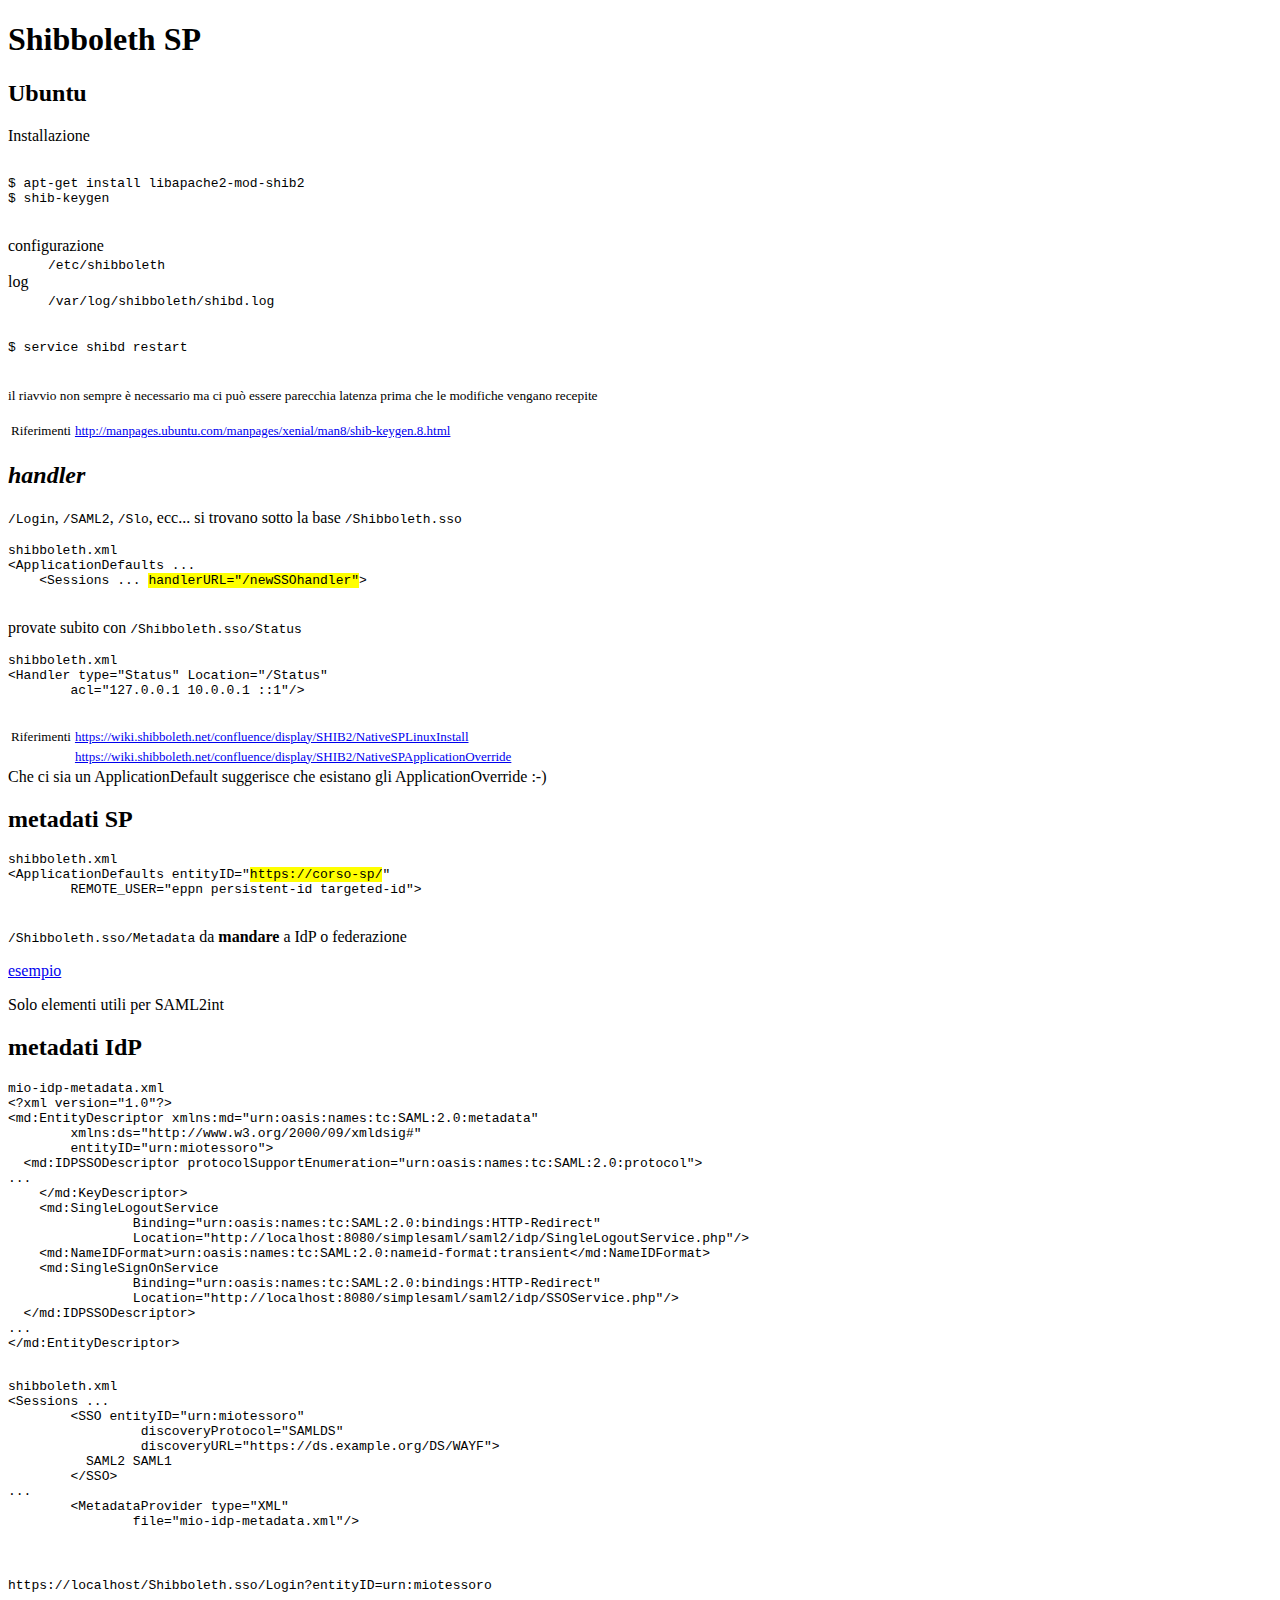
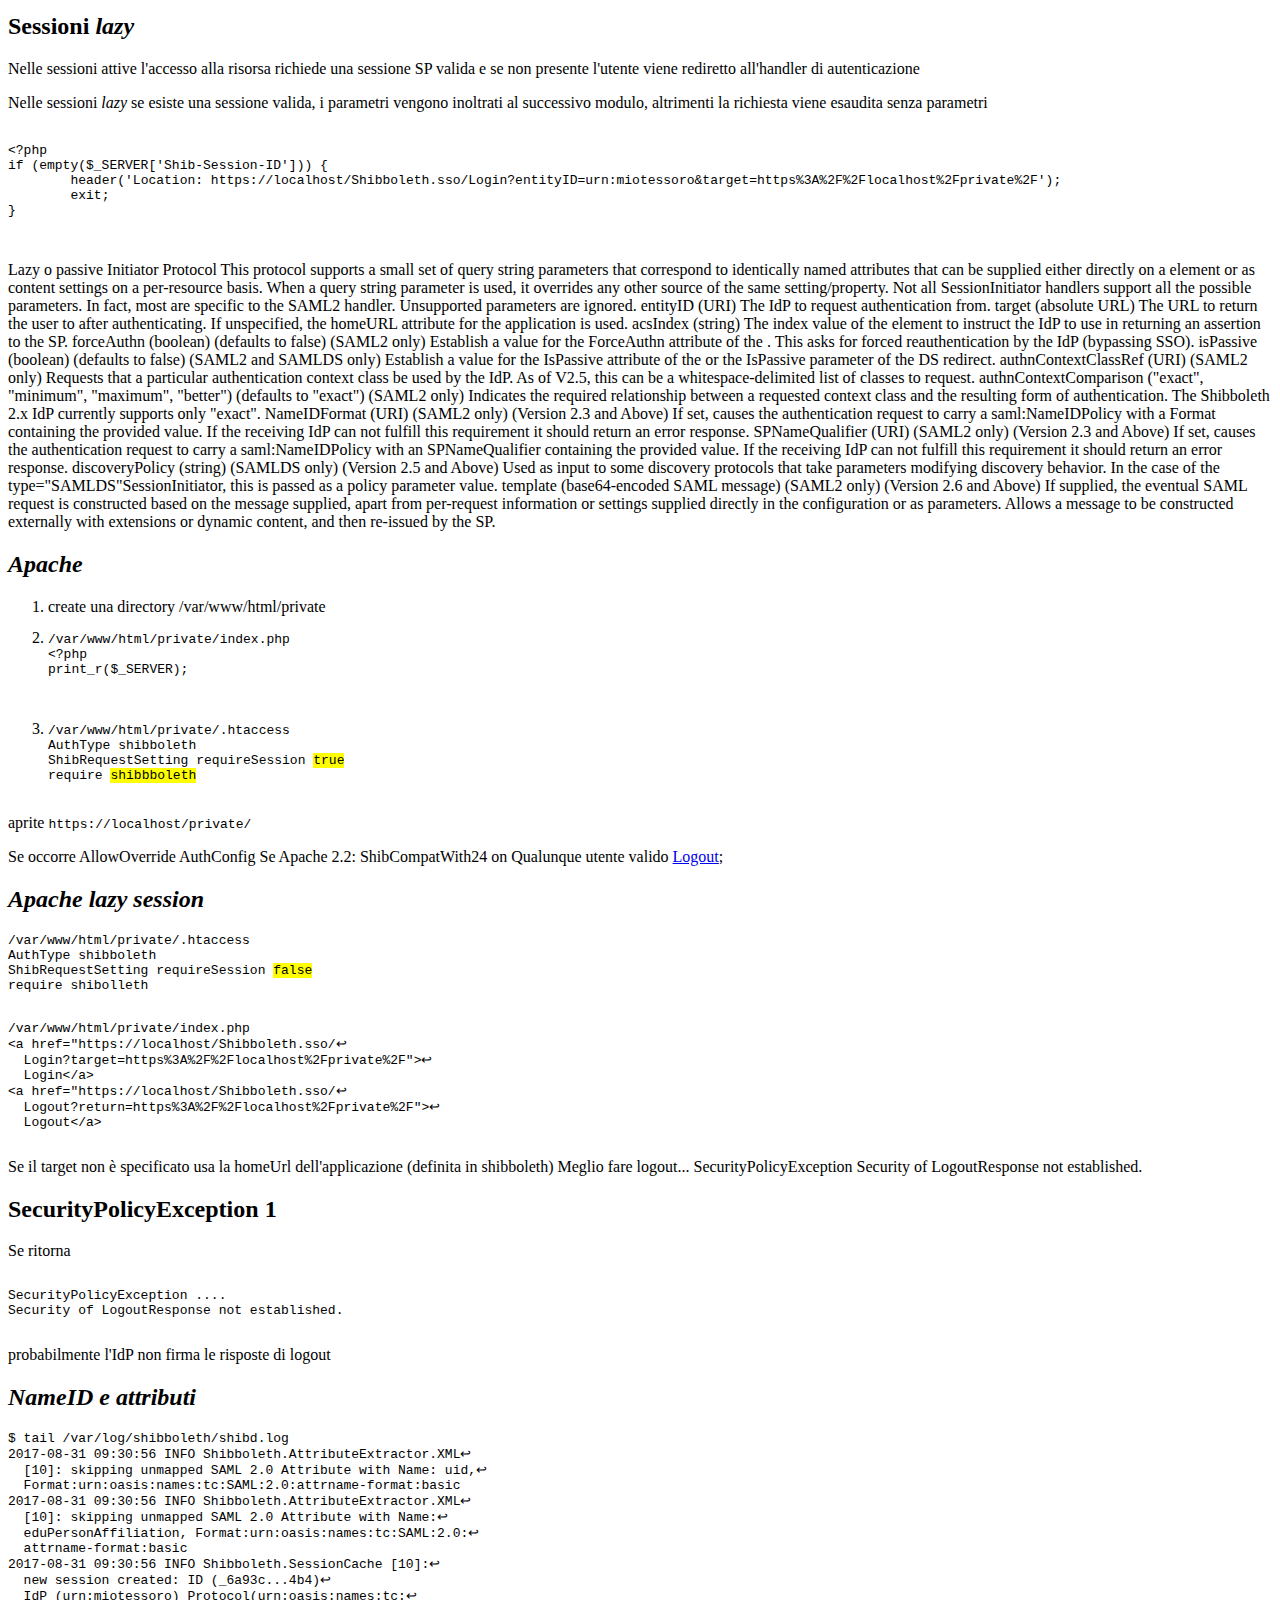
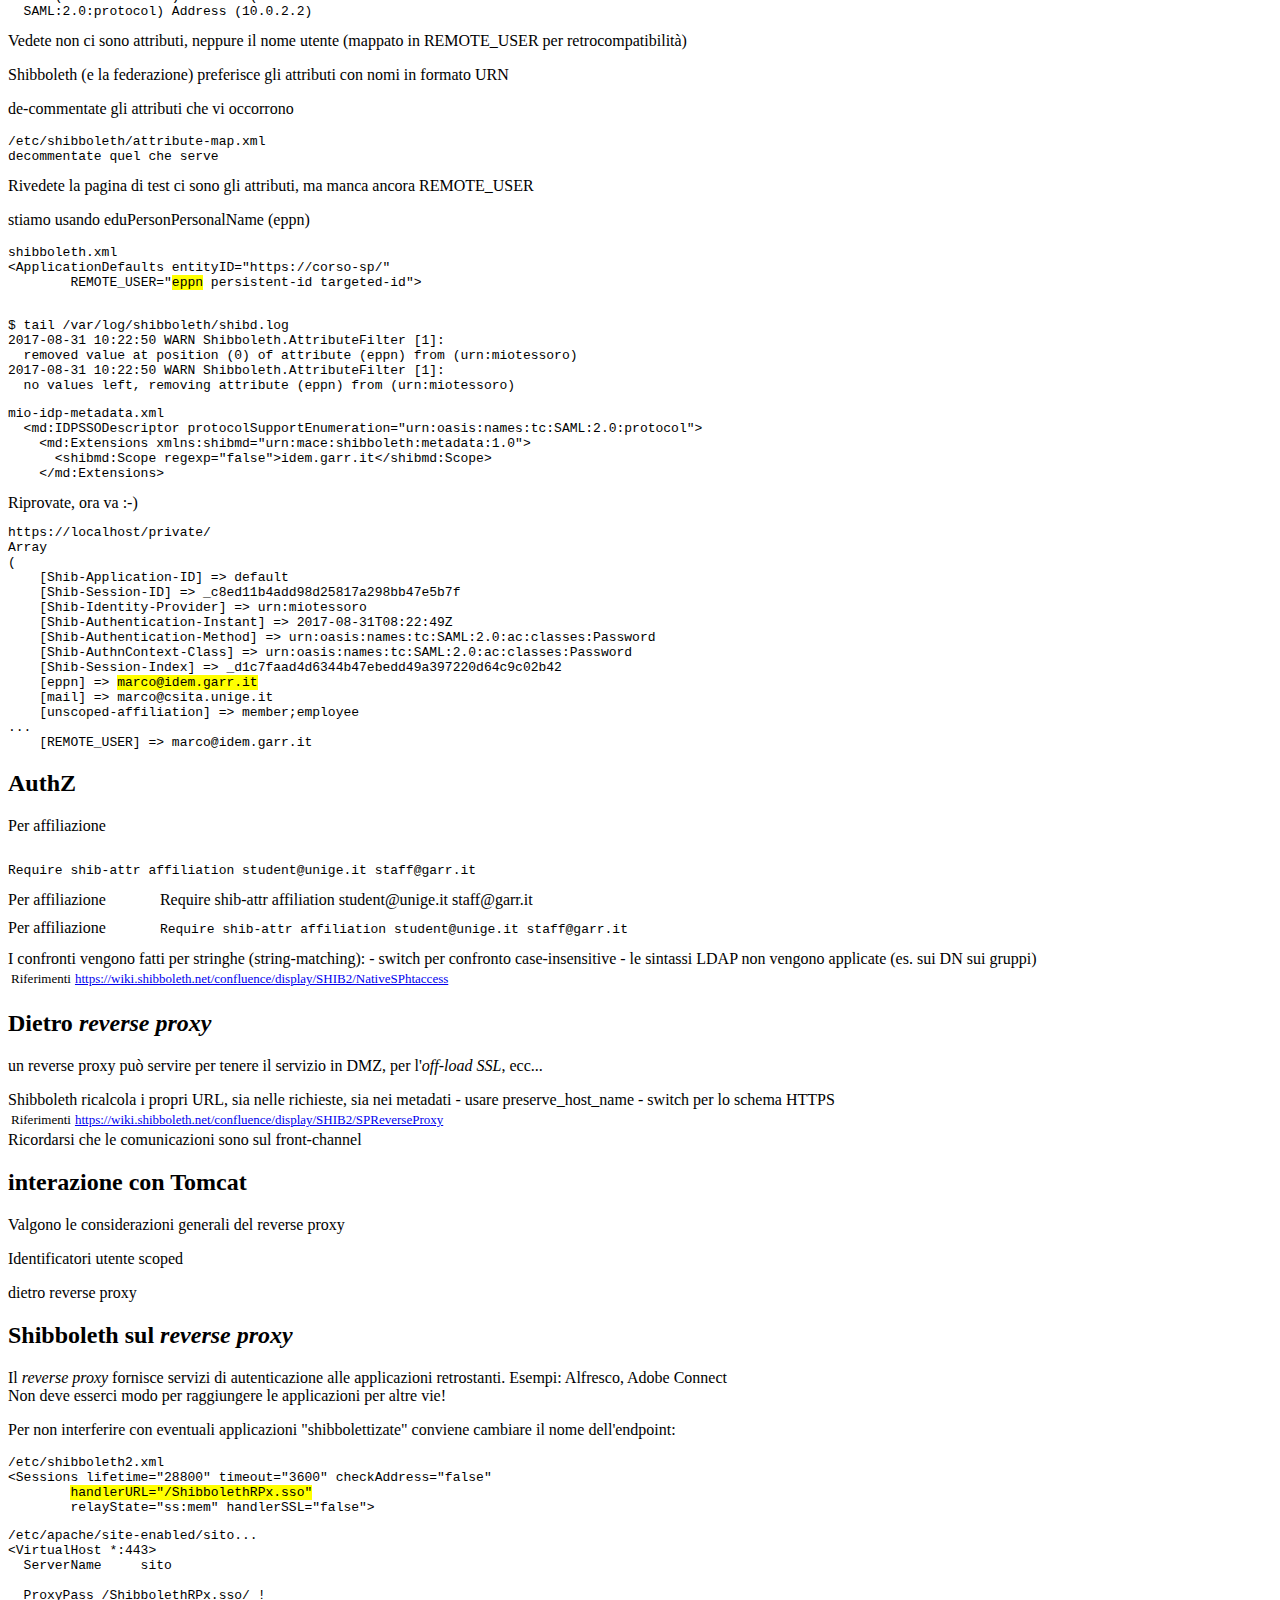
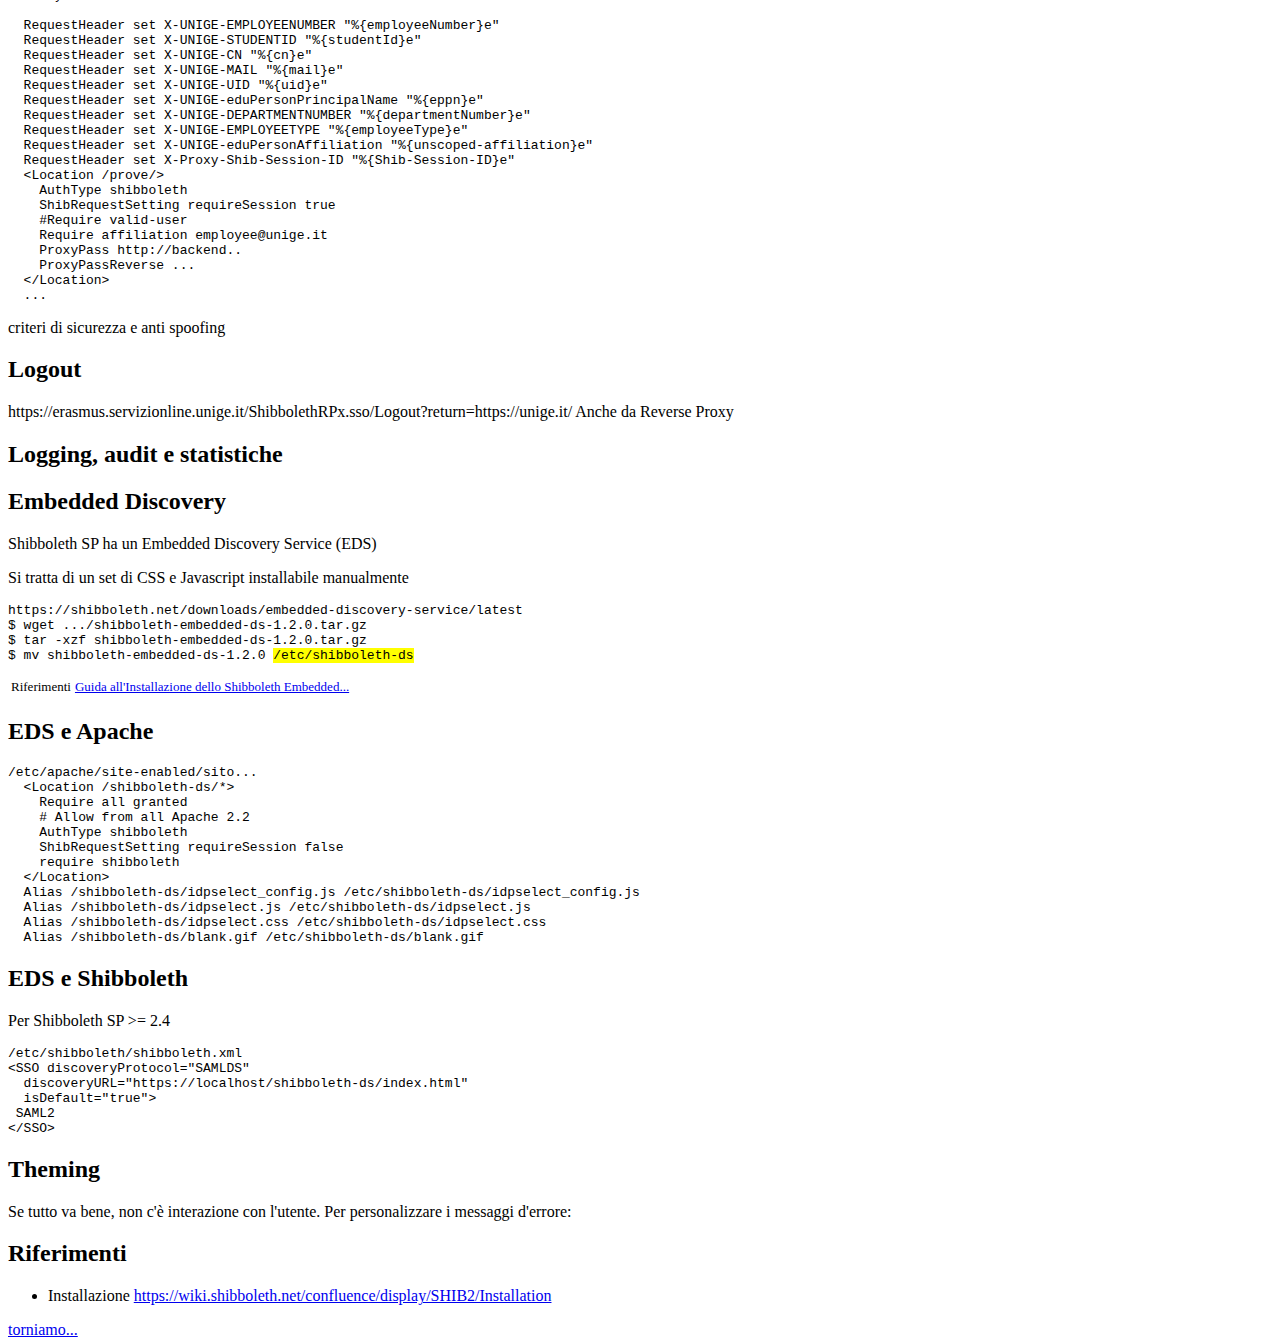
==== shibboleth.html @ a054f0f5 "EDS" ====
<!doctype html>
<html>
	<head>
		<meta charset="utf-8">
		<meta name="viewport" content="width=device-width, initial-scale=1.0, maximum-scale=1.0, user-scalable=no">

		<title>Corso SP 2017: Shibboleth SP</title>
		<meta name="author" value="Marco Ferrante, marco@csita.unige.it">

		<link rel="stylesheet" href="css/reveal.css">
		<link rel="stylesheet" href="css/theme/white.css">

		<!-- Theme used for syntax highlighting of code -->
		<link rel="stylesheet" href="lib/css/zenburn.css">

		<!-- Printing and PDF exports -->
		<script>
			var link = document.createElement( 'link' );
			link.rel = 'stylesheet';
			link.type = 'text/css';
			link.href = window.location.search.match( /print-pdf/gi ) ? 'css/print/pdf.css' : 'css/print/paper.css';
			document.getElementsByTagName( 'head' )[0].appendChild( link );
		</script>
		<style type="text/css">
		</style>
	</head>
	<body>

	<div class="reveal"><div class="slides">

	<section><h1>Shibboleth SP</h1>
	</section>
	
	<section><h2>Ubuntu</h2>
	<p>Installazione</p>
	<pre><code data-trim>
$ apt-get install libapache2-mod-shib2
$ shib-keygen
	</code></pre>
	
	<dl>
		<dt>configurazione</dt>
		<dd><code>/etc/shibboleth</code></dd>
		<dt>log</dt>
		<dd><code>/var/log/shibboleth/shibd.log</code></dd>
	</dl>

	<pre><code data-trim>
$ service shibd restart
	</code></pre>
	
	<p><small>il riavvio non sempre è necessario ma ci può essere parecchia latenza prima che le modifiche vengano recepite</small></p>
	
	<table class="biblio" style="font-size: small"><tr><td>Riferimenti</td><td><a href="http://manpages.ubuntu.com/manpages/xenial/man8/shib-keygen.8.html">http://manpages.ubuntu.com/manpages/xenial/man8/shib-keygen.8.html</a>
		</td></tr></table>		
		
	</section>
	
	<section><h2><i>handler</i></h2>
	<p><code>/Login</code>, <code>/SAML2</code>, <code>/Slo</code>, ecc... si trovano sotto la base <code>/Shibboleth.sso</code></p>
	<pre>shibboleth.xml<code data-trim data-noescape>
&lt;ApplicationDefaults ...
    &lt;Sessions ... <mark>handlerURL="/newSSOhandler"</mark>&gt;
	</code></pre>

	<p>provate subito con <code>/Shibboleth.sso/Status</code></p>
	<pre>shibboleth.xml<code data-trim data-noescape>
&lt;Handler type="Status" Location="/Status"
	acl="127.0.0.1 10.0.0.1 ::1"/&gt;
	</code></pre>

	<table class="biblio" style="font-size: small"><tr><td>Riferimenti</td><td><a href="https://wiki.shibboleth.net/confluence/display/SHIB2/NativeSPLinuxInstall">https://wiki.shibboleth.net/confluence/display/SHIB2/NativeSPLinuxInstall</a></td></tr>
		<tr><td></td><td><a href="https://wiki.shibboleth.net/confluence/display/SHIB2/NativeSPApplicationOverride">https://wiki.shibboleth.net/confluence/display/SHIB2/NativeSPApplicationOverride</a>
		</td></tr></table>
		
	<aside class="notes">
	Che ci sia un ApplicationDefault suggerisce che esistano gli ApplicationOverride :-)
	</aside>
	</section>
	
	<section id="config"><h2>metadati SP</h2>
	
	<pre>shibboleth.xml<code data-noescape>
&lt;ApplicationDefaults entityID="<mark>https://corso-sp/</mark>"
	REMOTE_USER="eppn persistent-id targeted-id"&gt;
	</code></pre>

	<p><code>/Shibboleth.sso/Metadata</code> da <strong>mandare</strong> a IdP o federazione</p>
	<p><a href="metadata-shib.xml" target="_blank">esempio</a></p>
	<aside class="notes">
	Solo elementi utili per SAML2int
	</aside>	
	</section>
	
	<section><h2>metadati IdP</h2>
	
	<pre>mio-idp-metadata.xml<code data-trim>
&lt;?xml version="1.0"?&gt;
&lt;md:EntityDescriptor xmlns:md="urn:oasis:names:tc:SAML:2.0:metadata"
	xmlns:ds="http://www.w3.org/2000/09/xmldsig#"
	entityID="urn:miotessoro"&gt;
  &lt;md:IDPSSODescriptor protocolSupportEnumeration="urn:oasis:names:tc:SAML:2.0:protocol"&gt;
...
    &lt;/md:KeyDescriptor&gt;
    &lt;md:SingleLogoutService
		Binding="urn:oasis:names:tc:SAML:2.0:bindings:HTTP-Redirect"
		Location="http://localhost:8080/simplesaml/saml2/idp/SingleLogoutService.php"/&gt;
    &lt;md:NameIDFormat&gt;urn:oasis:names:tc:SAML:2.0:nameid-format:transient&lt;/md:NameIDFormat&gt;
    &lt;md:SingleSignOnService
		Binding="urn:oasis:names:tc:SAML:2.0:bindings:HTTP-Redirect"
		Location="http://localhost:8080/simplesaml/saml2/idp/SSOService.php"/&gt;
  &lt;/md:IDPSSODescriptor&gt;
...
&lt;/md:EntityDescriptor&gt;
	</code></pre>
	</section>
	
	<section>	
	<pre>shibboleth.xml<code data-trim>
&lt;Sessions ...
	&lt;SSO entityID="urn:miotessoro"
		 discoveryProtocol="SAMLDS"
		 discoveryURL="https://ds.example.org/DS/WAYF"&gt;
	  SAML2 SAML1
	&lt;/SSO&gt;
...
	&lt;MetadataProvider type="XML"
		file="mio-idp-metadata.xml"/&gt;

	</code></pre>

	<p><code>https://localhost/Shibboleth.sso/Login?entityID=urn:miotessoro</code></p>
	</section>
	
	<section><h2>Sessioni <i>lazy</i></h2>
	<p>Nelle sessioni attive l'accesso alla risorsa richiede una sessione SP
		valida e se non presente l'utente viene rediretto all'handler di autenticazione</p>
	<p>Nelle sessioni <i>lazy</i> se esiste una sessione valida, i parametri vengono
		inoltrati al successivo modulo, altrimenti la richiesta viene
		esaudita senza parametri</p>
	<pre><code data-trim>
&lt;?php
if (empty($_SERVER['Shib-Session-ID'])) {
	header('Location: https://localhost/Shibboleth.sso/Login?entityID=urn:miotessoro&target=https%3A%2F%2Flocalhost%2Fprivate%2F');
	exit;
}

		</code></pre>

	<aside class="notes">
	Lazy o passive

Initiator Protocol
This protocol supports a small set of query string parameters that correspond to identically named attributes that can be supplied either directly on a <SessionInitiator> element or as content settings on a per-resource basis.
When a query string parameter is used, it overrides any other source of the same setting/property.
Not all SessionInitiator handlers support all the possible parameters. In fact, most are specific to the SAML2 handler. Unsupported parameters are ignored.
entityID (URI)
The IdP to request authentication from.
target (absolute URL)
The URL to return the user to after authenticating. If unspecified, the homeURL attribute for the application is used.
acsIndex (string)
The index value of the <md:AssertionConsumerService> element to instruct the IdP to use in returning an assertion to the SP.
forceAuthn (boolean) (defaults to false) (SAML2 only)
Establish a value for the ForceAuthn attribute of the <samlp:AuthnRequest>. This asks for forced reauthentication by the IdP (bypassing SSO).
isPassive (boolean) (defaults to false) (SAML2 and SAMLDS only)
Establish a value for the IsPassive attribute of the <samlp:AuthnRequest> or the IsPassive parameter of the DS redirect.
authnContextClassRef (URI) (SAML2 only)
Requests that a particular authentication context class be used by the IdP. As of V2.5, this can be a whitespace-delimited list of classes to request.
authnContextComparison ("exact", "minimum", "maximum", "better") (defaults to "exact") (SAML2 only)
Indicates the required relationship between a requested context class and the resulting form of authentication. The Shibboleth 2.x IdP currently supports only "exact".
NameIDFormat (URI) (SAML2 only) (Version 2.3 and Above)
If set, causes the authentication request to carry a saml:NameIDPolicy with a Format containing the provided value. If the receiving IdP can not fulfill this requirement it should return an error response.
SPNameQualifier (URI) (SAML2 only) (Version 2.3 and Above)
If set, causes the authentication request to carry a saml:NameIDPolicy with an SPNameQualifier containing the provided value. If the receiving IdP can not fulfill this requirement it should return an error response.
discoveryPolicy (string) (SAMLDS only) (Version 2.5 and Above)
Used as input to some discovery protocols that take parameters modifying discovery behavior. In the case of the type="SAMLDS"SessionInitiator, this is passed as a policy parameter value.
template (base64-encoded SAML <AuthnRequest> message) (SAML2 only) (Version 2.6 and Above)
If supplied, the eventual SAML request is constructed based on the message supplied, apart from per-request information or settings supplied directly in the configuration or as parameters. Allows a message to be constructed externally with extensions or dynamic content, and then re-issued by the SP.
	</aside>
	</section>	
	
	
	<section><h2><i>Apache</i></h2>
	<ol>
		<li>create una directory /var/www/html/private</li>
		<li><pre>/var/www/html/private/index.php<code data-trim>
&lt;?php
print_r($_SERVER);

		</code></pre></li>
		<li><pre>/var/www/html/private/.htaccess<code data-trim data-noescape>
AuthType shibboleth
ShibRequestSetting requireSession <mark>true</mark>
require <mark>shibbboleth</mark>
		</code></pre></li>
	</ol>
	
	<p>aprite <code>https://localhost/private/</code></p>
	
	<aside class="notes">
	Se occorre
	<Directory /var/www/html>
			AllowOverride AuthConfig
	</Directory>
	Se Apache 2.2:
	ShibCompatWith24 on
	Qualunque utente valido
	
	<a href="https://localhost/Shibboleth.sso/Logout?return=https%3A%2F%2Flocalhost%2Fprivate%2Flanding.php">Logout</a>;
	
	</aside>
	</section>	

		<section><h2><i>Apache lazy session</i></h2>

		<pre>/var/www/html/private/.htaccess<code data-trim data-noescape>
AuthType shibboleth
ShibRequestSetting requireSession <mark>false</mark>
require shibolleth
		</code></pre>
		
		<pre>/var/www/html/private/index.php<code data-noescape>
&lt;a href="https://localhost/Shibboleth.sso/&#8617;
  Login?target=https%3A%2F%2Flocalhost%2Fprivate%2F"&gt;&#8617;
  Login&lt;/a&gt;
&lt;a href="https://localhost/Shibboleth.sso/&#8617;
  Logout?return=https%3A%2F%2Flocalhost%2Fprivate%2F"&gt;&#8617;
  Logout&lt;/a&gt;
		</code></pre>
	
	<aside class="notes">
	Se il target non è specificato usa la homeUrl dell'applicazione (definita in shibboleth)
	Meglio fare logout...
	
	SecurityPolicyException Security of LogoutResponse not established.
	
	</aside>
	</section>	

	<section><h2>SecurityPolicyException 1</h2>
	Se ritorna
	
<pre><code data-trim>
SecurityPolicyException ....
Security of LogoutResponse not established.
		</code></pre>
	probabilmente l'IdP non firma le risposte di logout
	</section>	

	<section><h2><i>NameID e attributi</i></h2>
<pre>$ tail /var/log/shibboleth/shibd.log<code data-trim>
2017-08-31 09:30:56 INFO Shibboleth.AttributeExtractor.XML&#8617;
  [10]: skipping unmapped SAML 2.0 Attribute with Name: uid,&#8617;
  Format:urn:oasis:names:tc:SAML:2.0:attrname-format:basic
2017-08-31 09:30:56 INFO Shibboleth.AttributeExtractor.XML&#8617;
  [10]: skipping unmapped SAML 2.0 Attribute with Name:&#8617;
  eduPersonAffiliation, Format:urn:oasis:names:tc:SAML:2.0:&#8617;
  attrname-format:basic
2017-08-31 09:30:56 INFO Shibboleth.SessionCache [10]:&#8617;
  new session created: ID (_6a93c...4b4)&#8617;
  IdP (urn:miotessoro) Protocol(urn:oasis:names:tc:&#8617;
  SAML:2.0:protocol) Address (10.0.2.2)
</code></pre>
	
	<aside class="notes">
	Vedete non ci sono attributi, neppure il nome utente (mappato in REMOTE_USER per retrocompatibilità)
	</aside>
	</section>	

	<section>
<p>Shibboleth (e la federazione) preferisce gli attributi con nomi in formato URN</p>

<p>de-commentate gli attributi che vi occorrono</p>
<pre>/etc/shibboleth/attribute-map.xml<code data-trim>
decommentate quel che serve
</code></pre>
	
	<aside class="notes">
	Rivedete la pagina di test ci sono gli attributi, ma manca ancora REMOTE_USER
	</aside>
	</section>	

	<section>
	<p>stiamo usando eduPersonPersonalName (eppn)</p>

	<pre>shibboleth.xml<code data-trim data-noescape>
&lt;ApplicationDefaults entityID="https://corso-sp/"
	REMOTE_USER="<mark>eppn</mark> persistent-id targeted-id"&gt;
	</code></pre>
	
<pre>$ tail /var/log/shibboleth/shibd.log<code data-trim>
2017-08-31 10:22:50 WARN Shibboleth.AttributeFilter [1]:
  removed value at position (0) of attribute (eppn) from (urn:miotessoro)
2017-08-31 10:22:50 WARN Shibboleth.AttributeFilter [1]:
  no values left, removing attribute (eppn) from (urn:miotessoro)
</code></pre>

<pre>mio-idp-metadata.xml<code data-trim>
  &lt;md:IDPSSODescriptor protocolSupportEnumeration="urn:oasis:names:tc:SAML:2.0:protocol"&gt;
    &lt;md:Extensions xmlns:shibmd="urn:mace:shibboleth:metadata:1.0"&gt;
      &lt;shibmd:Scope regexp="false"&gt;idem.garr.it&lt;/shibmd:Scope&gt;
    &lt;/md:Extensions&gt;
</code></pre>
	
	<aside class="notes">
	Riprovate, ora va :-)
	</aside>
	</section>	

		<section>
<pre>https://localhost/private/<code data-trim data-noescape>
Array
(
    [Shib-Application-ID] => default
    [Shib-Session-ID] => _c8ed11b4add98d25817a298bb47e5b7f
    [Shib-Identity-Provider] => urn:miotessoro
    [Shib-Authentication-Instant] => 2017-08-31T08:22:49Z
    [Shib-Authentication-Method] => urn:oasis:names:tc:SAML:2.0:ac:classes:Password
    [Shib-AuthnContext-Class] => urn:oasis:names:tc:SAML:2.0:ac:classes:Password
    [Shib-Session-Index] => _d1c7faad4d6344b47ebedd49a397220d64c9c02b42
    [eppn] => <mark>marco@idem.garr.it</mark>
    [mail] => marco@csita.unige.it
    [unscoped-affiliation] => member;employee
...
    [REMOTE_USER] => marco@idem.garr.it
</code></pre>
	</section>	
	
	<section><h2>AuthZ</i></h2>
Per affiliazione
<pre><code data-trim data-noescape>
Require shib-attr affiliation student@unige.it staff@garr.it
</code></pre>		

<div>
<div style="display: inline-block; margin-right: 50px;">
Per affiliazione
    </div>
	<div style="display: inline-block;">Require shib-attr affiliation student@unige.it staff@garr.it
</div>
</div>

<div>
<div style="display: inline-block; margin-right: 50px;">
Per affiliazione
    </div>
	<div style="display: inline-block;"><pre><code data-trim data-noescape>Require shib-attr affiliation student@unige.it staff@garr.it
</code></pre></div>
</div>

I confronti vengono fatti per stringhe (string-matching):
- switch per confronto case-insensitive
- le sintassi LDAP non vengono applicate (es. sui DN sui gruppi)

	<table class="biblio" style="font-size: small"><tr><td>Riferimenti</td><td><a href="https://wiki.shibboleth.net/confluence/display/SHIB2/NativeSPhtaccess">https://wiki.shibboleth.net/confluence/display/SHIB2/NativeSPhtaccess</a>
		</td></tr></table>	

	<aside class="notes">
	</aside>
	</section>	
	
	
	<section><h2>Dietro <i>reverse proxy</i></h2>
	<p>un reverse proxy può servire per tenere il servizio in DMZ,
		per l'<i>off-load SSL</i>, ecc...</p>

	Shibboleth ricalcola i propri URL, sia nelle richieste, sia nei metadati
	- usare preserve_host_name
	- switch per lo schema HTTPS
	
	<table class="biblio" style="font-size: small"><tr><td>Riferimenti</td><td><a href="https://wiki.shibboleth.net/confluence/display/SHIB2/SPReverseProxy">https://wiki.shibboleth.net/confluence/display/SHIB2/SPReverseProxy</a>
		</td></tr></table>		
		
	<aside class="notes">
	Ricordarsi che le comunicazioni sono sul front-channel

	</aside>
	</section>	
	
	<section><h2>interazione con Tomcat</h2>
	Valgono le considerazioni generali del reverse proxy
	<p>Identificatori utente scoped</p>
	<p>dietro reverse proxy</p>
	</section>

	<section><h2>Shibboleth sul <i>reverse proxy</i></h2>
	Il <i>reverse proxy</i> fornisce servizi di autenticazione
	alle applicazioni retrostanti. Esempi: Alfresco, Adobe Connect
	<aside class="notes">
	Non deve esserci modo per raggiungere le applicazioni per altre vie!
	</aside>
	<p>Per non interferire con eventuali applicazioni "shibbolettizate" conviene cambiare il nome dell'endpoint:</p>
				
<pre>/etc/shibboleth2.xml<code data-trim data-noescape>
&lt;Sessions lifetime="28800" timeout="3600" checkAddress="false"
	<mark>handlerURL="/ShibbolethRPx.sso"</mark>
	relayState="ss:mem" handlerSSL="false"&gt;
</code></pre>

<pre>/etc/apache/site-enabled/sito...<code data-trim data-noescape>
&lt;VirtualHost *:443&gt;
  ServerName     sito

  ProxyPass /ShibbolethRPx.sso/ !

  RequestHeader set X-UNIGE-EMPLOYEENUMBER "%{employeeNumber}e"
  RequestHeader set X-UNIGE-STUDENTID "%{studentId}e"
  RequestHeader set X-UNIGE-CN "%{cn}e"
  RequestHeader set X-UNIGE-MAIL "%{mail}e"
  RequestHeader set X-UNIGE-UID "%{uid}e"
  RequestHeader set X-UNIGE-eduPersonPrincipalName "%{eppn}e"
  RequestHeader set X-UNIGE-DEPARTMENTNUMBER "%{departmentNumber}e"
  RequestHeader set X-UNIGE-EMPLOYEETYPE "%{employeeType}e"
  RequestHeader set X-UNIGE-eduPersonAffiliation "%{unscoped-affiliation}e"
  RequestHeader set X-Proxy-Shib-Session-ID "%{Shib-Session-ID}e"
  &lt;Location /prove/&gt;
    AuthType shibboleth
    ShibRequestSetting requireSession true
    #Require valid-user
    Require affiliation employee@unige.it
    ProxyPass http://backend..
    ProxyPassReverse ...
  &lt;/Location&gt;
  ...
</code></pre>
				
	<p>criteri di sicurezza e anti spoofing</p>
	</section>

	<section><h2>Logout</h2>
	
https://erasmus.servizionline.unige.it/ShibbolethRPx.sso/Logout?return=https://unige.it/

Anche da Reverse Proxy
	</section>				

	<section><h2>Logging, audit e statistiche</h2>

	</section>	
                
<section><h2>Embedded Discovery</h2>
    <p>Shibboleth SP ha un Embedded Discovery Service (EDS)</p>
    <p>Si tratta di un set di CSS e Javascript installabile manualmente</p>
<pre>https://shibboleth.net/downloads/embedded-discovery-service/latest<code data-trim data-noescape>
$ wget .../shibboleth-embedded-ds-1.2.0.tar.gz
$ tar -xzf shibboleth-embedded-ds-1.2.0.tar.gz
$ mv shibboleth-embedded-ds-1.2.0 <mark>/etc/shibboleth-ds</mark>
</code></pre>

    <table class="biblio" style="font-size: small"><tr><td>Riferimenti</td><td><a href="https://www.idem.garr.it/documenti/doc_view/359-guida-all-installazione-dello-shibboleth-embedded-discovery-service-su-debian-linux">Guida all'Installazione dello Shibboleth Embedded...</a>
            </td></tr></table>
    
</section>

    <section><h2>EDS e Apache</h2>    
<pre>/etc/apache/site-enabled/sito...<code data-trim data-noescape>
  &lt;Location /shibboleth-ds/*&gt;
    Require all granted
    # Allow from all Apache 2.2
    AuthType shibboleth
    ShibRequestSetting requireSession false
    require shibboleth
  &lt;/Location&gt;
  Alias /shibboleth-ds/idpselect_config.js /etc/shibboleth-ds/idpselect_config.js
  Alias /shibboleth-ds/idpselect.js /etc/shibboleth-ds/idpselect.js
  Alias /shibboleth-ds/idpselect.css /etc/shibboleth-ds/idpselect.css
  Alias /shibboleth-ds/blank.gif /etc/shibboleth-ds/blank.gif
</code></pre>
</section>

    <section><h2>EDS e Shibboleth</h2>
    <p></p>
    <p>Per Shibboleth SP >= 2.4</p>
<pre>/etc/shibboleth/shibboleth.xml<code data-trim data-noescape>
&lt;SSO discoveryProtocol="SAMLDS"
  discoveryURL="https://localhost/shibboleth-ds/index.html"
  isDefault="true"&gt;
 SAML2
&lt;/SSO&gt;
</code></pre>
</section>
                
	<section><h2>Theming</h2>
	Se tutto va bene, non c'è interazione con l'utente.
	Per personalizzare i messaggi d'errore:
	
	</section>	
	
	<section><h2>Riferimenti</h2>
	<ul>
	<li>Installazione <a href="https://wiki.shibboleth.net/confluence/display/SHIB2/Installation">https://wiki.shibboleth.net/confluence/display/SHIB2/Installation</a></li>
	</ul>
	<p><a href="index.html#/shibboleth">torniamo...</a></p>
	</section>				
				
	</div></div>

		<script src="lib/js/head.min.js"></script>
		<script src="js/reveal.js"></script>

		<script>
			// More info about config & dependencies:
			// - https://github.com/hakimel/reveal.js#configuration
			// - https://github.com/hakimel/reveal.js#dependencies
			Reveal.initialize({
				dependencies: [
					{ src: 'plugin/markdown/marked.js' },
					{ src: 'plugin/markdown/markdown.js' },
					{ src: 'plugin/notes/notes.js', async: true },
					{ src: 'plugin/highlight/highlight.js', async: true, callback: function() { hljs.initHighlightingOnLoad(); } },
					{ src: 'plugin/menu/menu.js' }
				]
			});
		</script>
	</body>
</html>
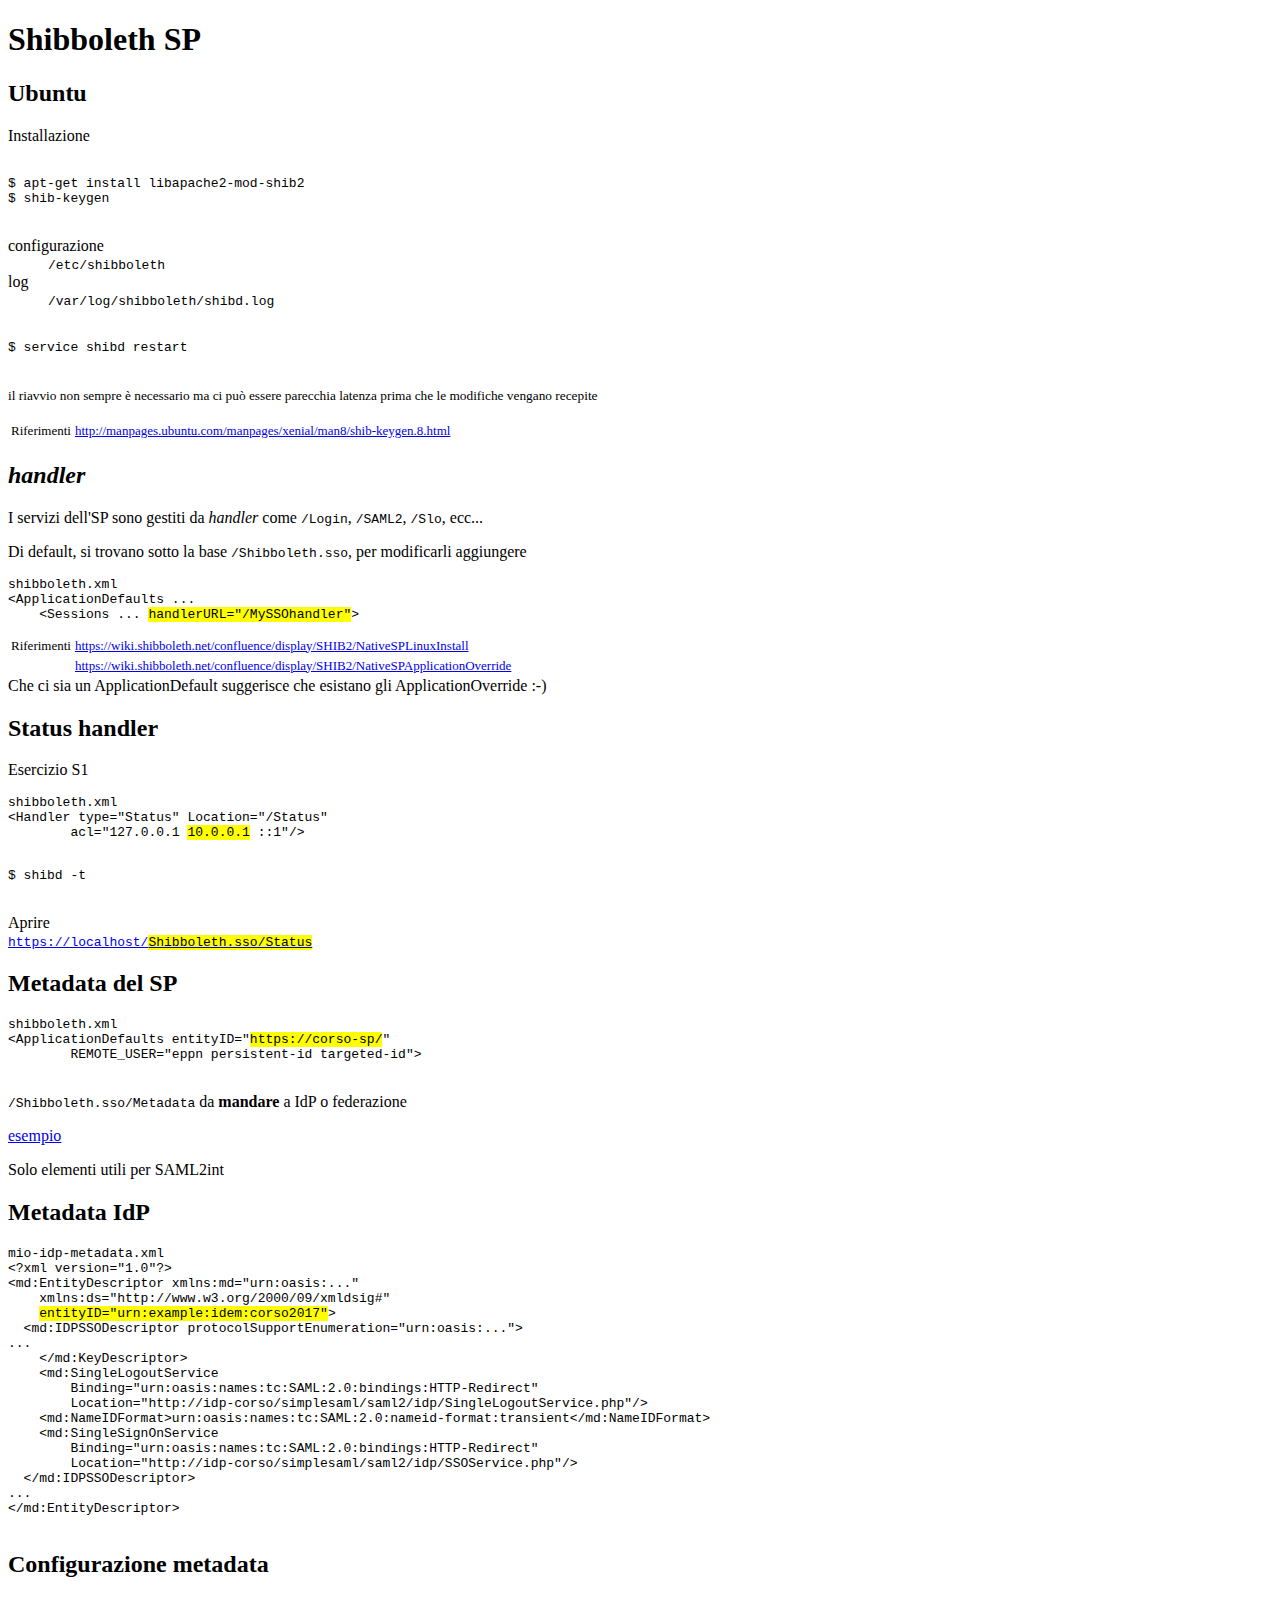
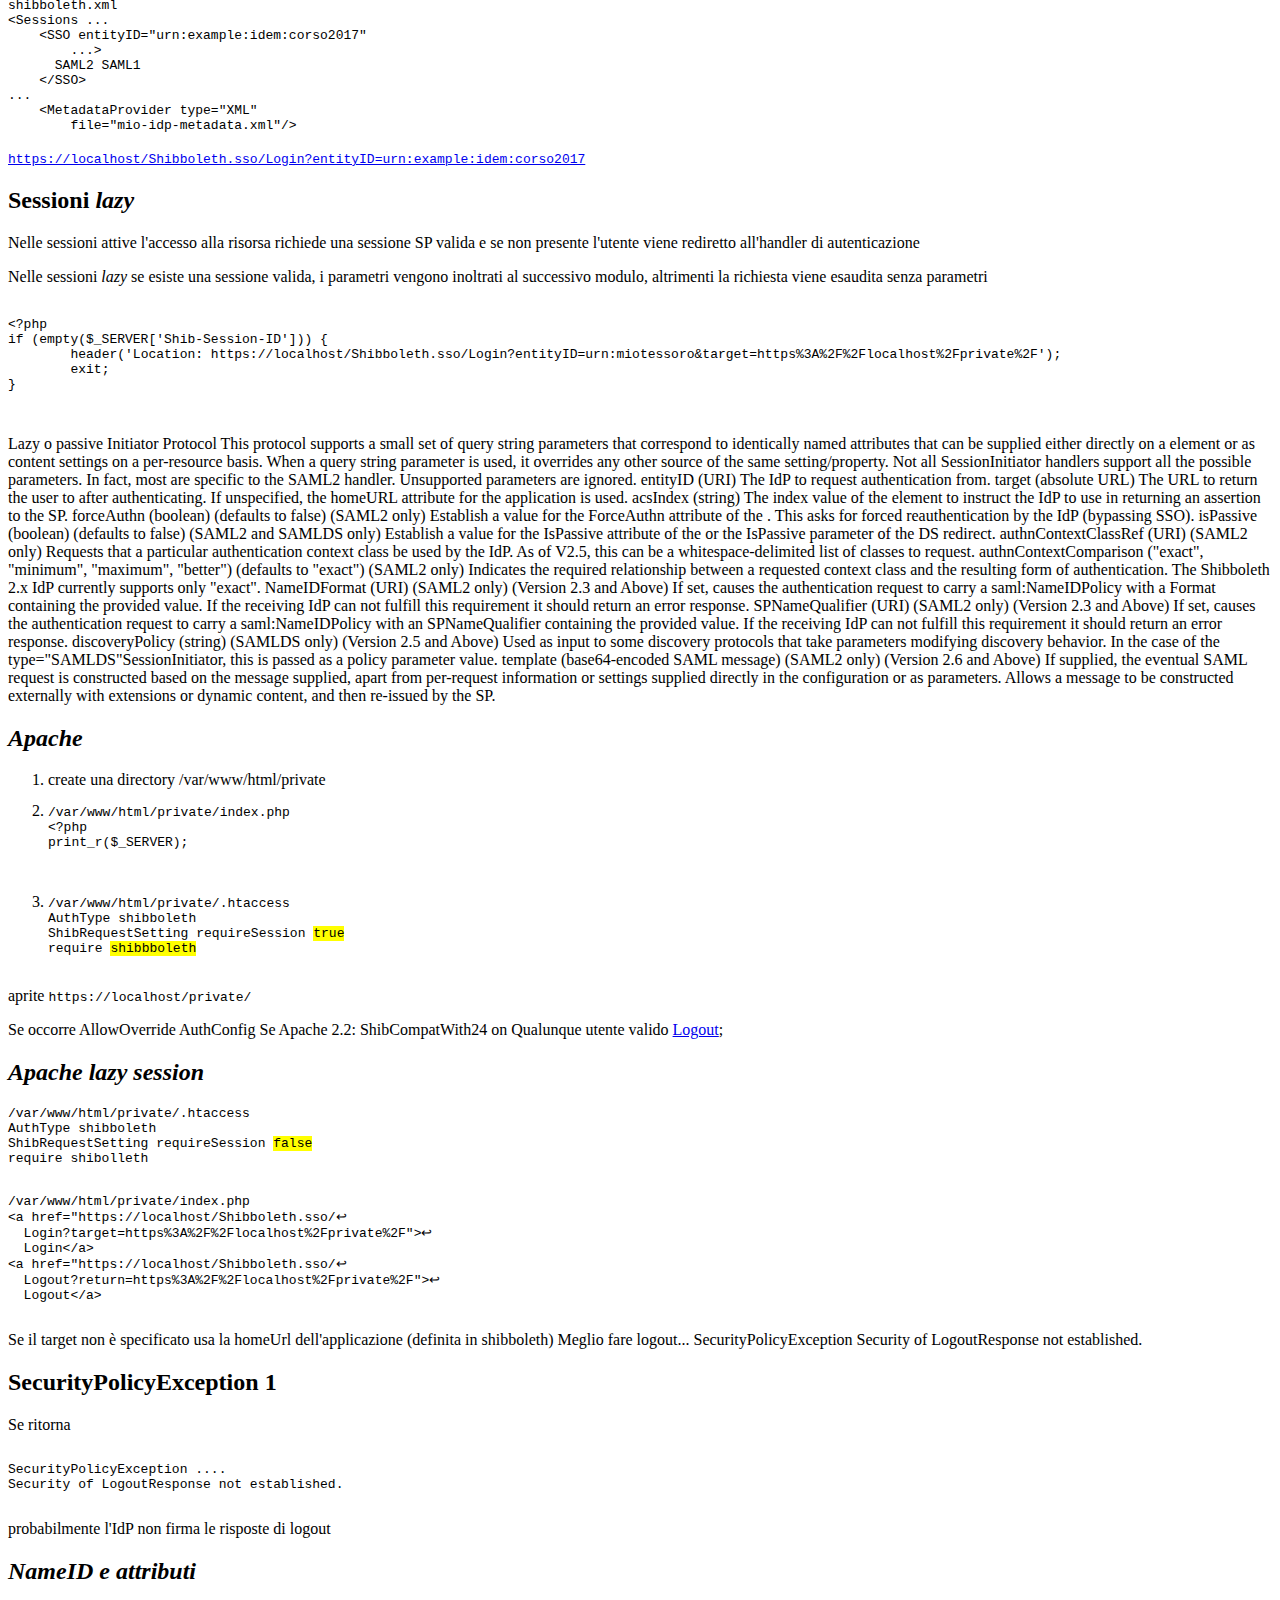
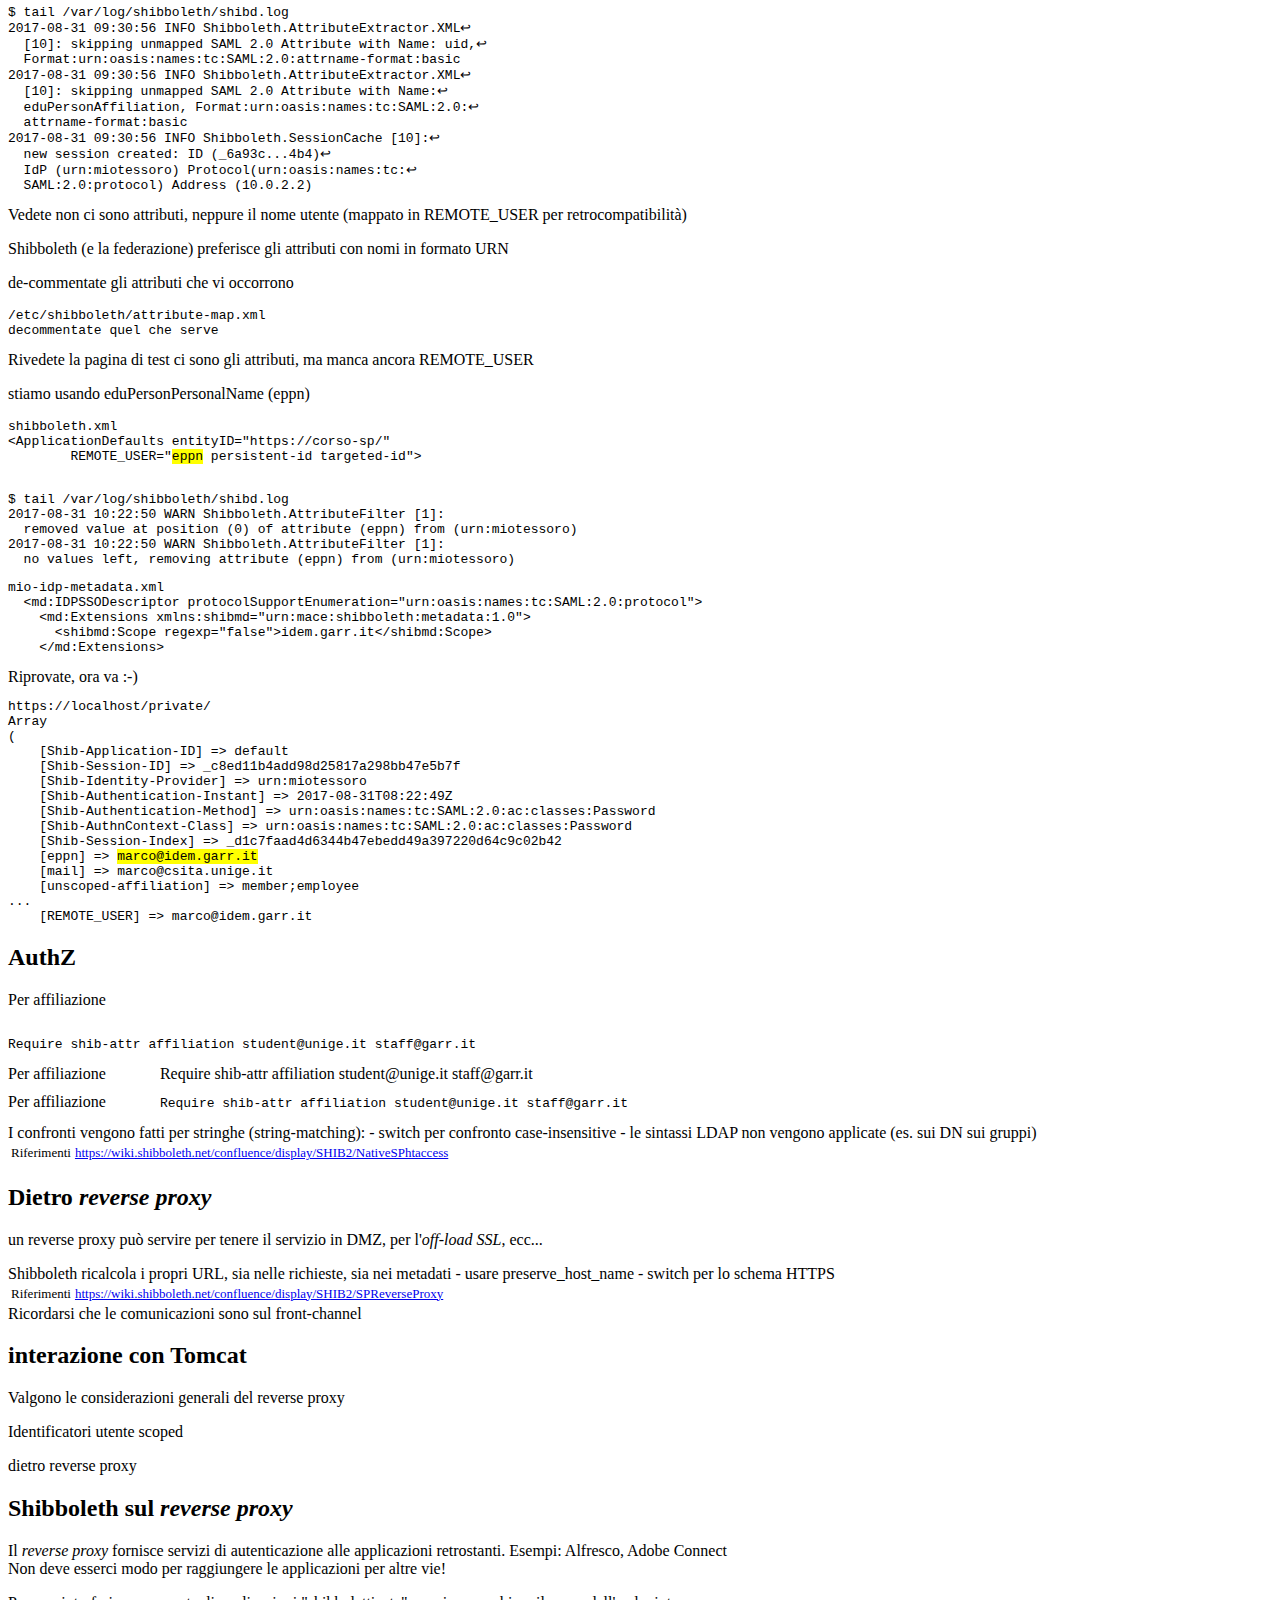
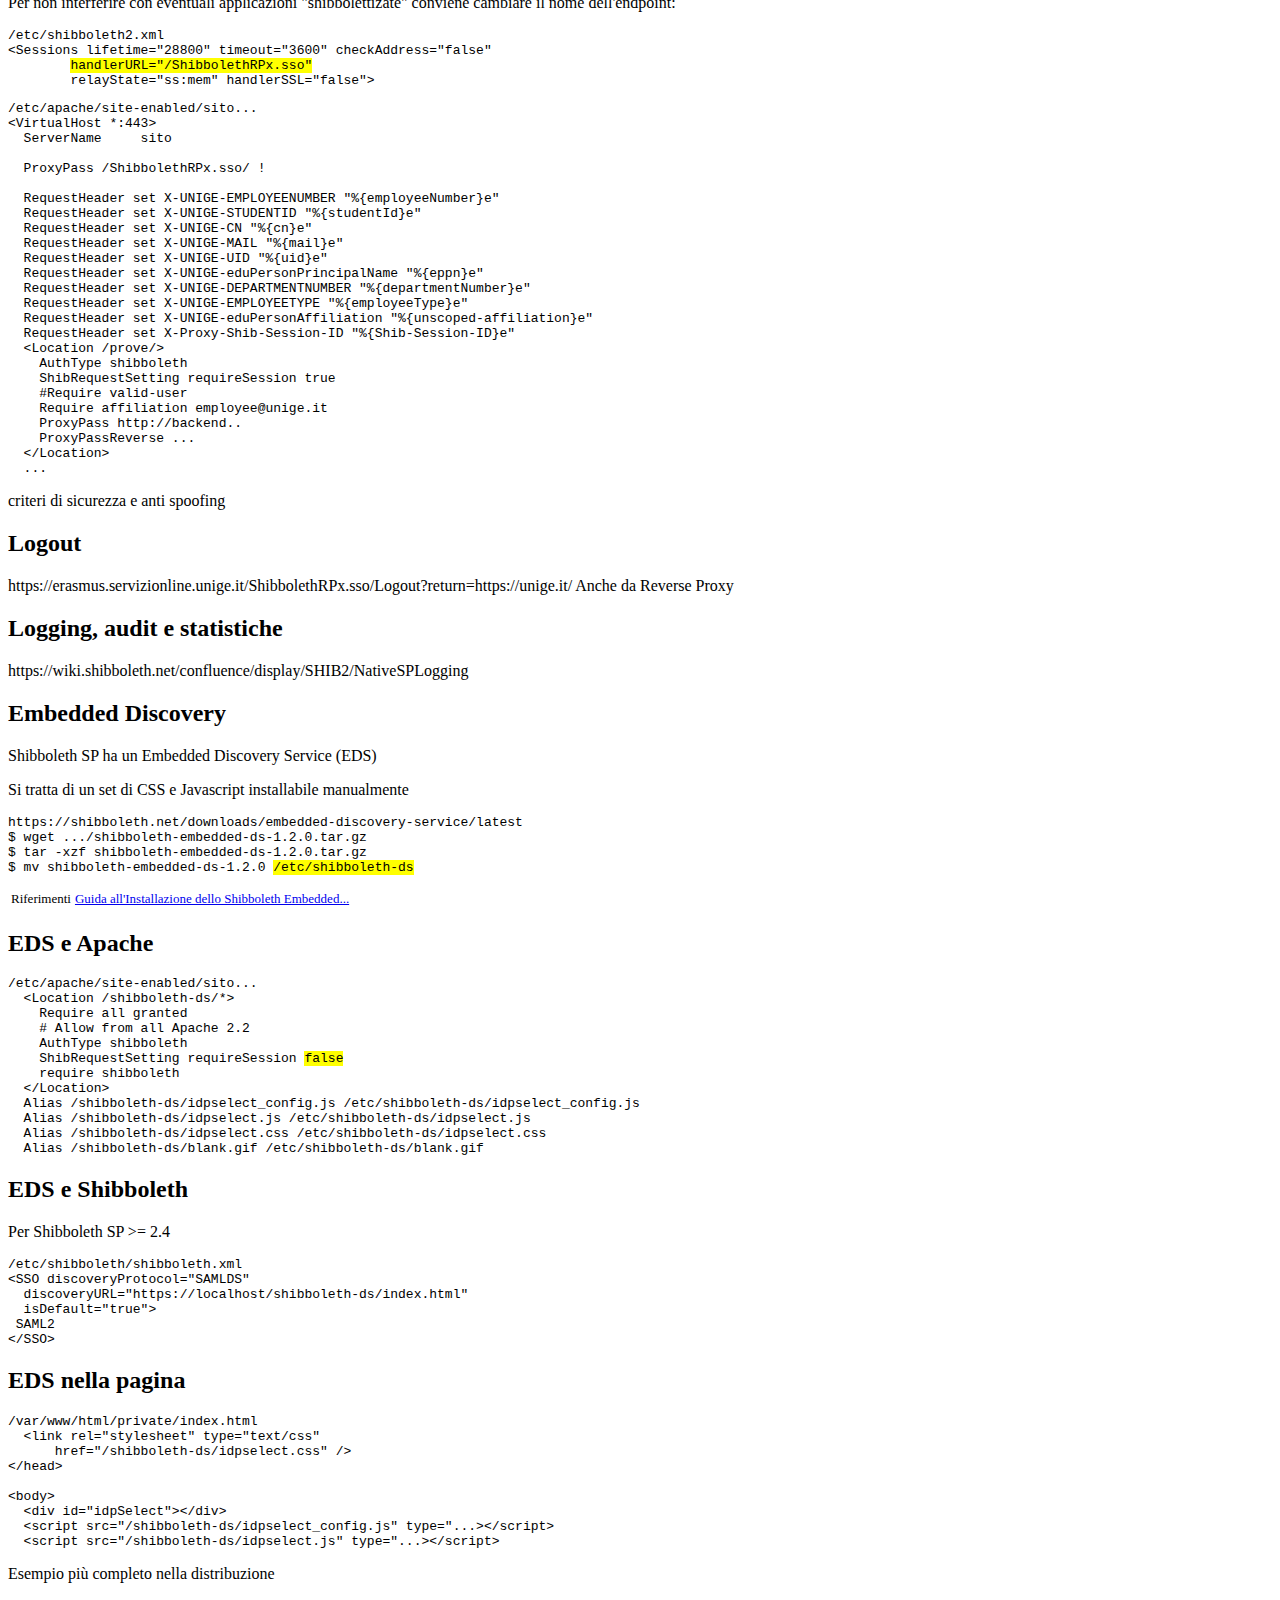
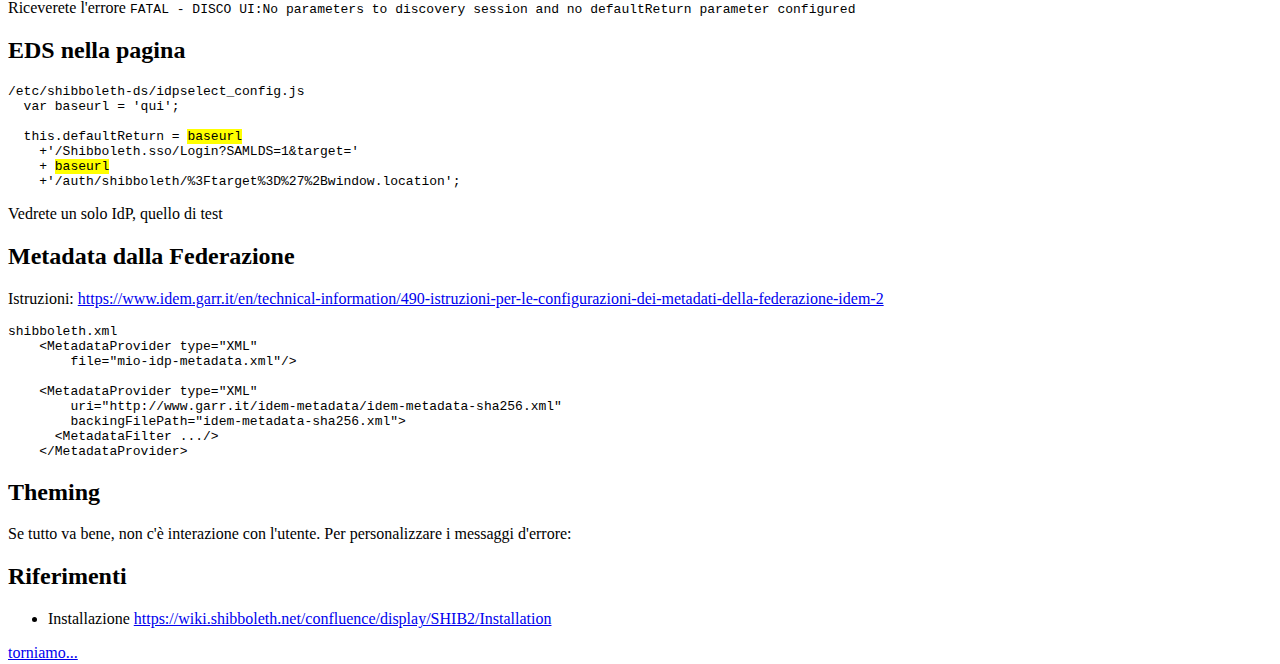
==== commit cb15c283: "SSP" ====
--- a/shibboleth.html
+++ b/shibboleth.html
@@ -56,29 +56,43 @@
 		
 	</section>
 	
-	<section><h2><i>handler</i></h2>
-	<p><code>/Login</code>, <code>/SAML2</code>, <code>/Slo</code>, ecc... si trovano sotto la base <code>/Shibboleth.sso</code></p>
-	<pre>shibboleth.xml<code data-trim data-noescape>
+    <section><h2><i>handler</i></h2>
+    <p>I servizi dell'SP sono gestiti da <i>handler</i> come
+        <code>/Login</code>,
+        <code>/SAML2</code>, <code>/Slo</code>, ecc...</p>
+    <p>Di default, si trovano sotto la base <code>/Shibboleth.sso</code>,
+        per modificarli aggiungere</p>
+    
+<pre>shibboleth.xml<code data-trim data-noescape>
 &lt;ApplicationDefaults ...
-    &lt;Sessions ... <mark>handlerURL="/newSSOhandler"</mark>&gt;
+    &lt;Sessions ... <mark>handlerURL="/MySSOhandler"</mark>&gt;
+</code></pre>
+
+    <table class="biblio" style="font-size: small"><tr><td>Riferimenti</td><td><a href="https://wiki.shibboleth.net/confluence/display/SHIB2/NativeSPLinuxInstall">https://wiki.shibboleth.net/confluence/display/SHIB2/NativeSPLinuxInstall</a></td></tr>
+            <tr><td></td><td><a href="https://wiki.shibboleth.net/confluence/display/SHIB2/NativeSPApplicationOverride">https://wiki.shibboleth.net/confluence/display/SHIB2/NativeSPApplicationOverride</a>
+            </td></tr></table>
+
+    <aside class="notes">
+    Che ci sia un ApplicationDefault suggerisce che esistano gli ApplicationOverride :-)
+    </aside>
+    </section>
+	
+    <section><h2>Status handler</h2>
+
+    <p>Esercizio S1 </p>
+<pre>shibboleth.xml<code data-trim data-noescape>
+&lt;Handler type="Status" Location="/Status"
+	acl="127.0.0.1 <mark>10.0.0.1</mark> ::1"/&gt;
+</code></pre>
+
+	<pre><code data-trim>
+$ shibd -t
 	</code></pre>
 
-	<p>provate subito con <code>/Shibboleth.sso/Status</code></p>
-	<pre>shibboleth.xml<code data-trim data-noescape>
-&lt;Handler type="Status" Location="/Status"
-	acl="127.0.0.1 10.0.0.1 ::1"/&gt;
-	</code></pre>
-
-	<table class="biblio" style="font-size: small"><tr><td>Riferimenti</td><td><a href="https://wiki.shibboleth.net/confluence/display/SHIB2/NativeSPLinuxInstall">https://wiki.shibboleth.net/confluence/display/SHIB2/NativeSPLinuxInstall</a></td></tr>
-		<tr><td></td><td><a href="https://wiki.shibboleth.net/confluence/display/SHIB2/NativeSPApplicationOverride">https://wiki.shibboleth.net/confluence/display/SHIB2/NativeSPApplicationOverride</a>
-		</td></tr></table>
-		
-	<aside class="notes">
-	Che ci sia un ApplicationDefault suggerisce che esistano gli ApplicationOverride :-)
-	</aside>
-	</section>
-	
-	<section id="config"><h2>metadati SP</h2>
+    <p>Aprire<br><code><a href="https://localhost/Shibboleth.sso/Status">https://localhost/<mark>Shibboleth.sso/Status</mark></a></code></p>
+    </section>
+	
+	<section id="config"><h2>Metadata del SP</h2>
 	
 	<pre>shibboleth.xml<code data-noescape>
 &lt;ApplicationDefaults entityID="<mark>https://corso-sp/</mark>"
@@ -92,45 +106,43 @@
 	</aside>	
 	</section>
 	
-	<section><h2>metadati IdP</h2>
-	
-	<pre>mio-idp-metadata.xml<code data-trim>
+	<section><h2>Metadata IdP</h2>
+	
+<pre>mio-idp-metadata.xml<code data-trim data-noescape>
 &lt;?xml version="1.0"?&gt;
-&lt;md:EntityDescriptor xmlns:md="urn:oasis:names:tc:SAML:2.0:metadata"
-	xmlns:ds="http://www.w3.org/2000/09/xmldsig#"
-	entityID="urn:miotessoro"&gt;
-  &lt;md:IDPSSODescriptor protocolSupportEnumeration="urn:oasis:names:tc:SAML:2.0:protocol"&gt;
+&lt;md:EntityDescriptor xmlns:md="urn:oasis:..."
+    xmlns:ds="http://www.w3.org/2000/09/xmldsig#"
+    <mark title="Stringa identificativa, in questo caso RfC 6963">entityID="urn:example:idem:corso2017"</mark>&gt;
+  &lt;md:IDPSSODescriptor protocolSupportEnumeration="urn:oasis:..."&gt;
 ...
     &lt;/md:KeyDescriptor&gt;
     &lt;md:SingleLogoutService
-		Binding="urn:oasis:names:tc:SAML:2.0:bindings:HTTP-Redirect"
-		Location="http://localhost:8080/simplesaml/saml2/idp/SingleLogoutService.php"/&gt;
+        Binding="urn:oasis:names:tc:SAML:2.0:bindings:HTTP-Redirect"
+        Location="http://idp-corso/simplesaml/saml2/idp/SingleLogoutService.php"/&gt;
     &lt;md:NameIDFormat&gt;urn:oasis:names:tc:SAML:2.0:nameid-format:transient&lt;/md:NameIDFormat&gt;
     &lt;md:SingleSignOnService
-		Binding="urn:oasis:names:tc:SAML:2.0:bindings:HTTP-Redirect"
-		Location="http://localhost:8080/simplesaml/saml2/idp/SSOService.php"/&gt;
+        Binding="urn:oasis:names:tc:SAML:2.0:bindings:HTTP-Redirect"
+        Location="http://idp-corso/simplesaml/saml2/idp/SSOService.php"/&gt;
   &lt;/md:IDPSSODescriptor&gt;
 ...
 &lt;/md:EntityDescriptor&gt;
 	</code></pre>
-	</section>
-	
-	<section>	
-	<pre>shibboleth.xml<code data-trim>
+    </section>
+	
+    <section><h2>Configurazione metadata</h2>	
+<pre>shibboleth.xml<code data-trim data-noescape>
 &lt;Sessions ...
-	&lt;SSO entityID="urn:miotessoro"
-		 discoveryProtocol="SAMLDS"
-		 discoveryURL="https://ds.example.org/DS/WAYF"&gt;
-	  SAML2 SAML1
-	&lt;/SSO&gt;
+    &lt;SSO entityID="urn:example:idem:corso2017"
+        ...&gt;
+      SAML2 SAML1
+    &lt;/SSO&gt;
 ...
-	&lt;MetadataProvider type="XML"
-		file="mio-idp-metadata.xml"/&gt;
-
-	</code></pre>
-
-	<p><code>https://localhost/Shibboleth.sso/Login?entityID=urn:miotessoro</code></p>
-	</section>
+    &lt;MetadataProvider type="XML"
+        file="mio-idp-metadata.xml"/&gt;
+</code></pre>
+
+        <p><code><a href="https://localhost/Shibboleth.sso/Login?entityID=urn:example:idem:corso2017">https://localhost/Shibboleth.sso/Login?entityID=urn:example:idem:corso2017</a></code></p>
+    </section>
 	
 	<section><h2>Sessioni <i>lazy</i></h2>
 	<p>Nelle sessioni attive l'accesso alla risorsa richiede una sessione SP
@@ -434,11 +446,11 @@
 Anche da Reverse Proxy
 	</section>				
 
-	<section><h2>Logging, audit e statistiche</h2>
-
-	</section>	
+    <section><h2>Logging, audit e statistiche</h2>
+https://wiki.shibboleth.net/confluence/display/SHIB2/NativeSPLogging
+    </section>	
                 
-<section><h2>Embedded Discovery</h2>
+<section id="discovery"><h2>Embedded Discovery</h2>
     <p>Shibboleth SP ha un Embedded Discovery Service (EDS)</p>
     <p>Si tratta di un set di CSS e Javascript installabile manualmente</p>
 <pre>https://shibboleth.net/downloads/embedded-discovery-service/latest<code data-trim data-noescape>
@@ -458,7 +470,7 @@
     Require all granted
     # Allow from all Apache 2.2
     AuthType shibboleth
-    ShibRequestSetting requireSession false
+    ShibRequestSetting requireSession <mark>false</mark>
     require shibboleth
   &lt;/Location&gt;
   Alias /shibboleth-ds/idpselect_config.js /etc/shibboleth-ds/idpselect_config.js
@@ -479,7 +491,52 @@
 &lt;/SSO&gt;
 </code></pre>
 </section>
+
+    <section><h2>EDS nella pagina</h2>
+<pre>/var/www/html/private/index.html<code data-trim data-noescape>
+  &lt;link rel="stylesheet" type="text/css"
+      href="/shibboleth-ds/idpselect.css" /&gt;
+&lt;/head&gt;
+
+&lt;body&gt;
+  &lt;div id="idpSelect"&gt;&lt;/div&gt;
+  &lt;script src="/shibboleth-ds/idpselect_config.js" type="...&gt;&lt;/script&gt;
+  &lt;script src="/shibboleth-ds/idpselect.js" type="...&gt;&lt;/script&gt;
+</code></pre>
+        <p>Esempio più completo nella distribuzione</p>
+        <p>Riceverete l'errore <code>FATAL - DISCO UI:No parameters to discovery session and no defaultReturn parameter configured</code></p>
+</section>
+
+    <section><h2>EDS nella pagina</h2>
+<pre>/etc/shibboleth-ds/idpselect_config.js<code data-trim data-noescape>
+  var baseurl = 'qui';
+
+  this.defaultReturn = <mark>baseurl</mark>
+    +'/Shibboleth.sso/Login?SAMLDS=1&target='
+    + <mark>baseurl</mark>
+    +'/auth/shibboleth/%3Ftarget%3D%27%2Bwindow.location';
+</code></pre>
+        
+        <p>Vedrete un solo IdP, quello di test</p>
+    </section>
                 
+    <section><h2>Metadata dalla Federazione</h2>
+        <p>Istruzioni: <a href="https://www.idem.garr.it/en/technical-information/490-istruzioni-per-le-configurazioni-dei-metadati-della-federazione-idem-2">https://www.idem.garr.it/en/technical-information/490-istruzioni-per-le-configurazioni-dei-metadati-della-federazione-idem-2</a></p>
+<pre>shibboleth.xml<code data-trim data-noescape>
+    &lt;MetadataProvider type="XML"
+        file="mio-idp-metadata.xml"/&gt;
+
+    &lt;MetadataProvider type="XML"
+        uri="http://www.garr.it/idem-metadata/idem-metadata-sha256.xml"
+        backingFilePath="idem-metadata-sha256.xml"&gt;
+      &lt;MetadataFilter .../&gt;
+    &lt;/MetadataProvider&gt;
+</code></pre>
+        
+    <aside class="notes">
+    </aside>
+    </section>
+               
 	<section><h2>Theming</h2>
 	Se tutto va bene, non c'è interazione con l'utente.
 	Per personalizzare i messaggi d'errore:
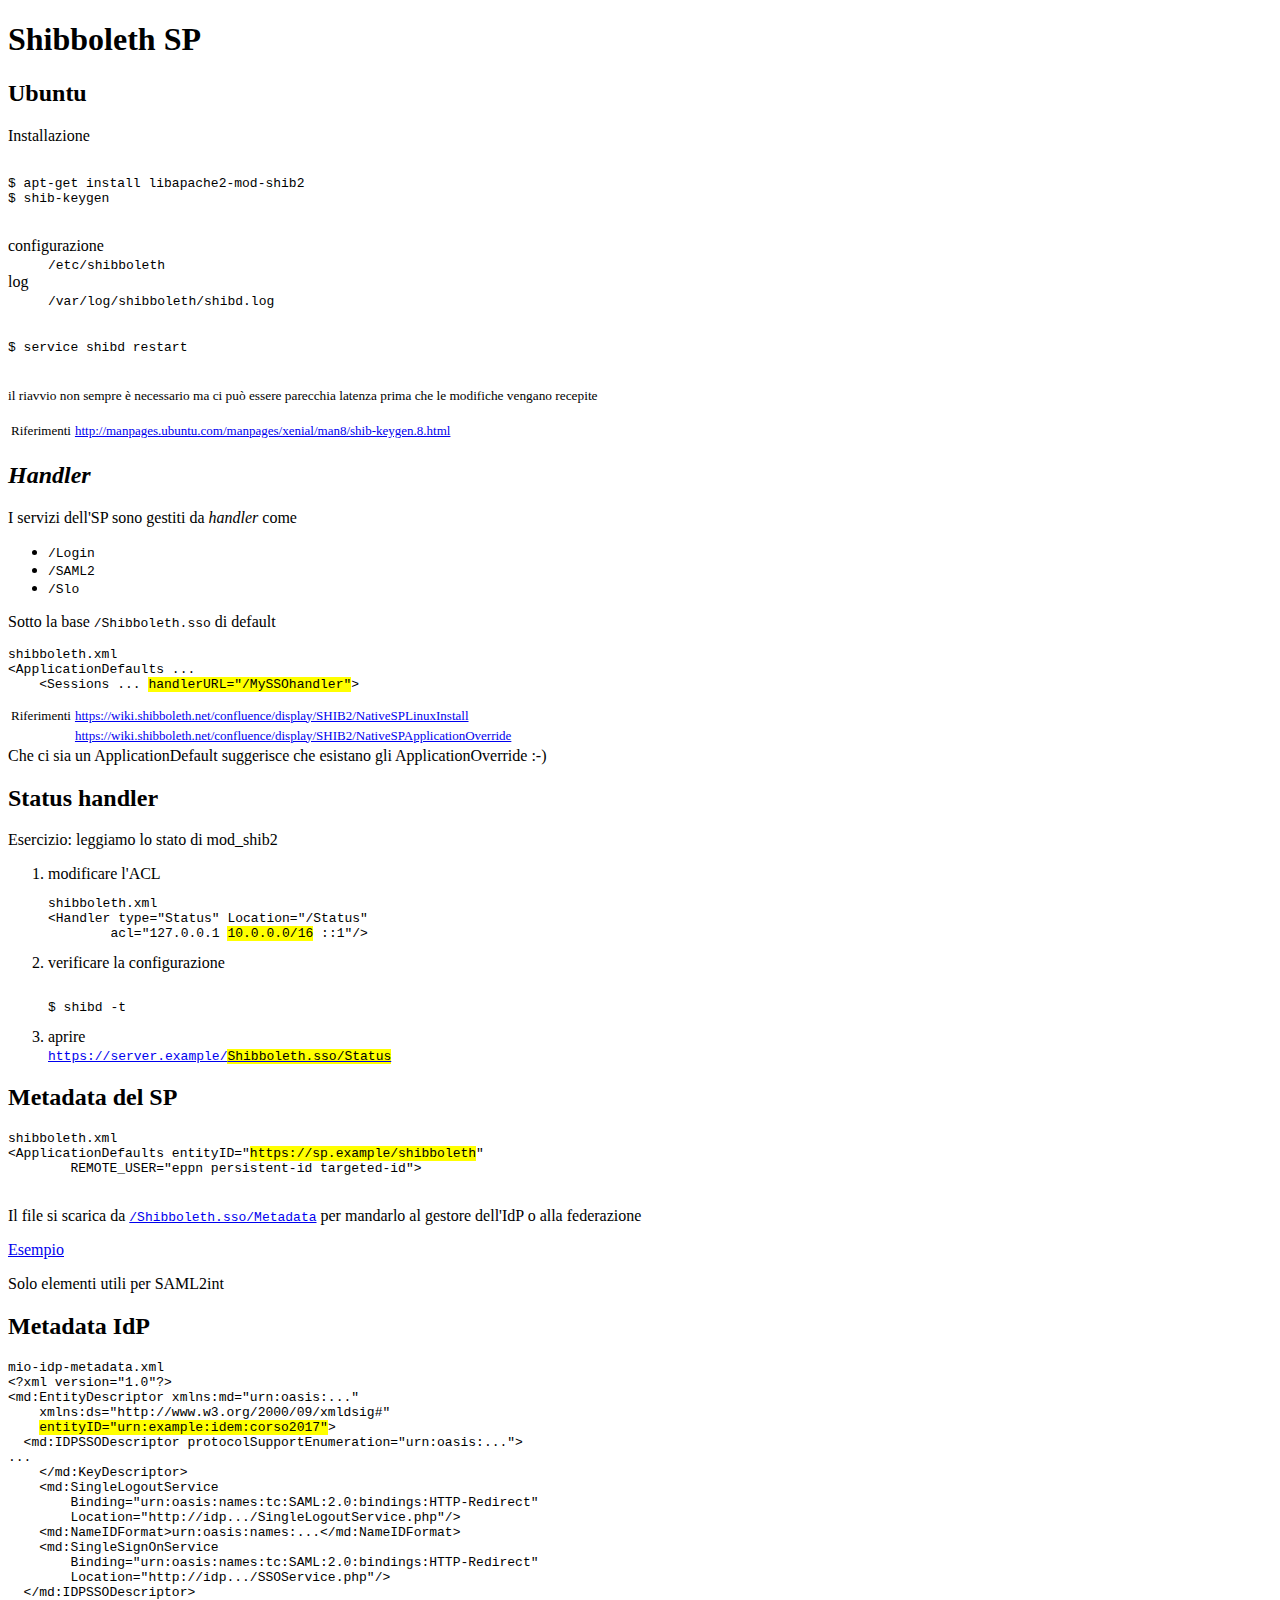
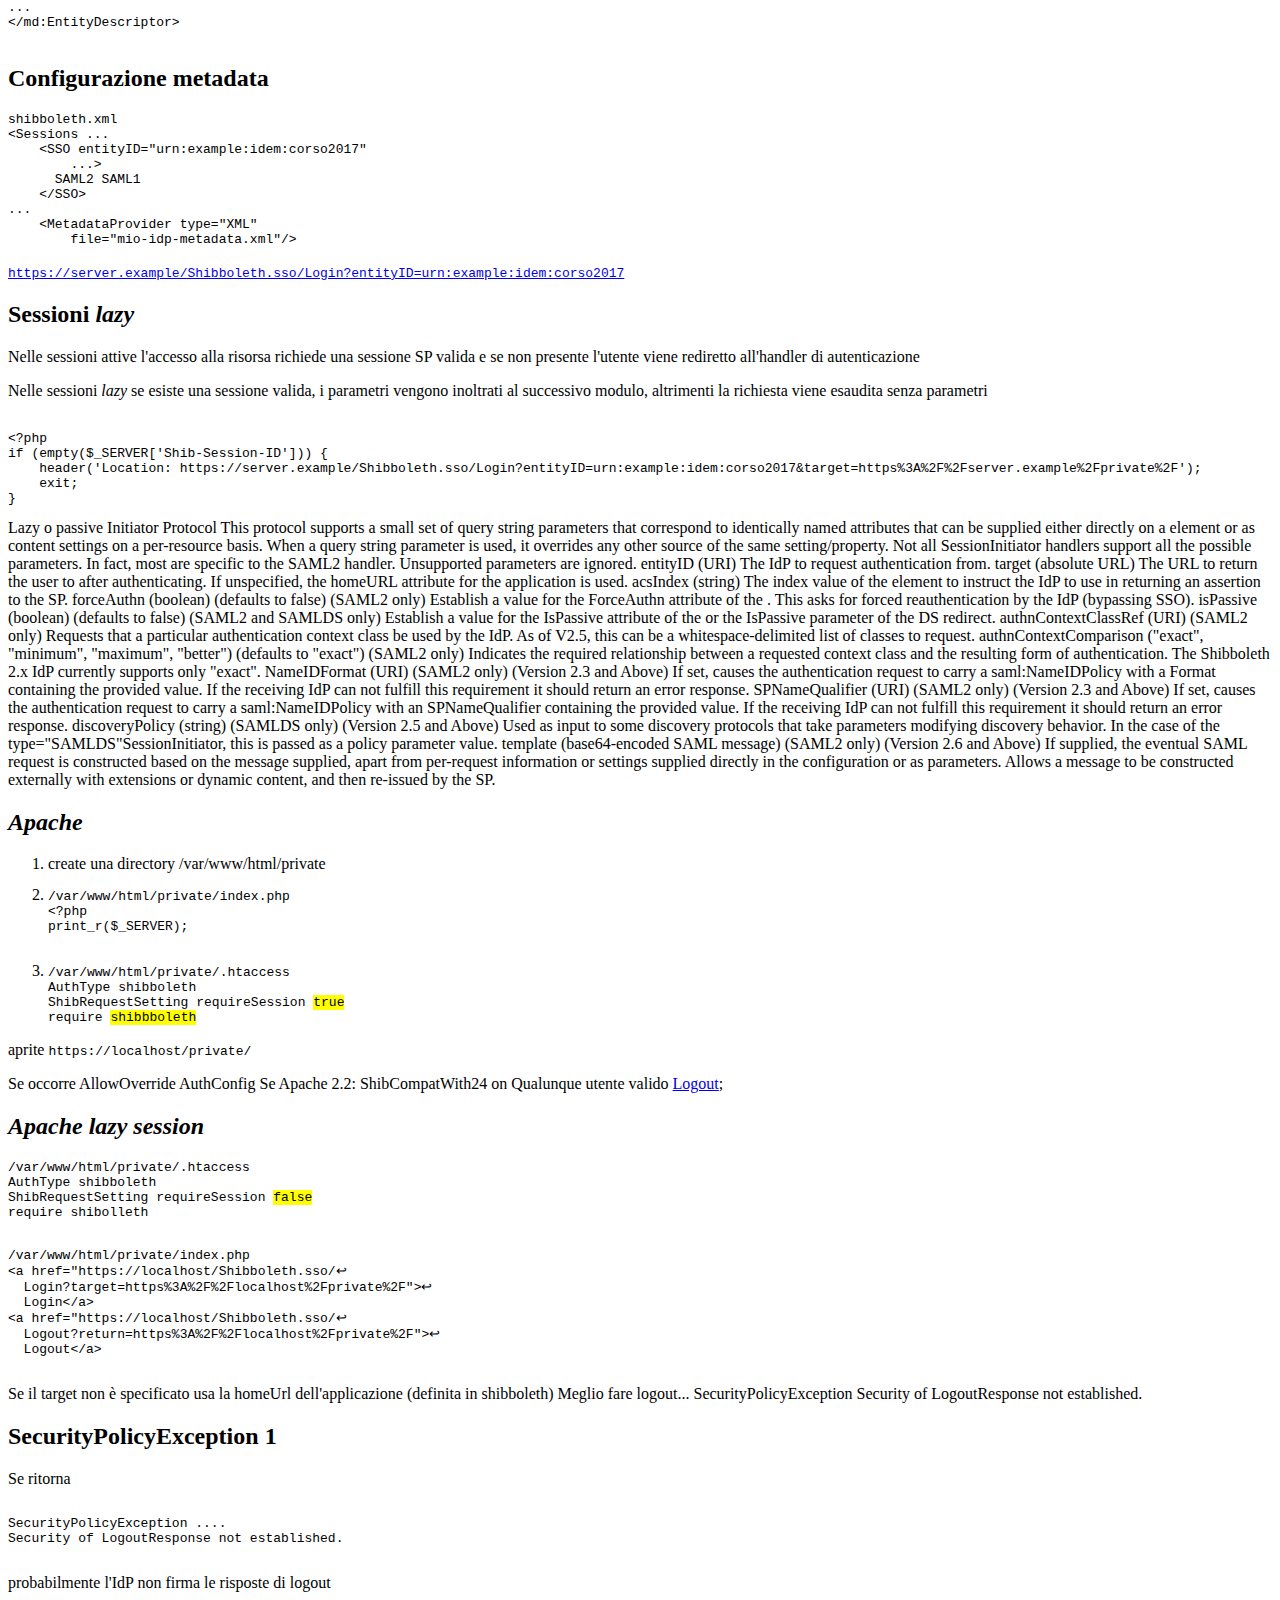
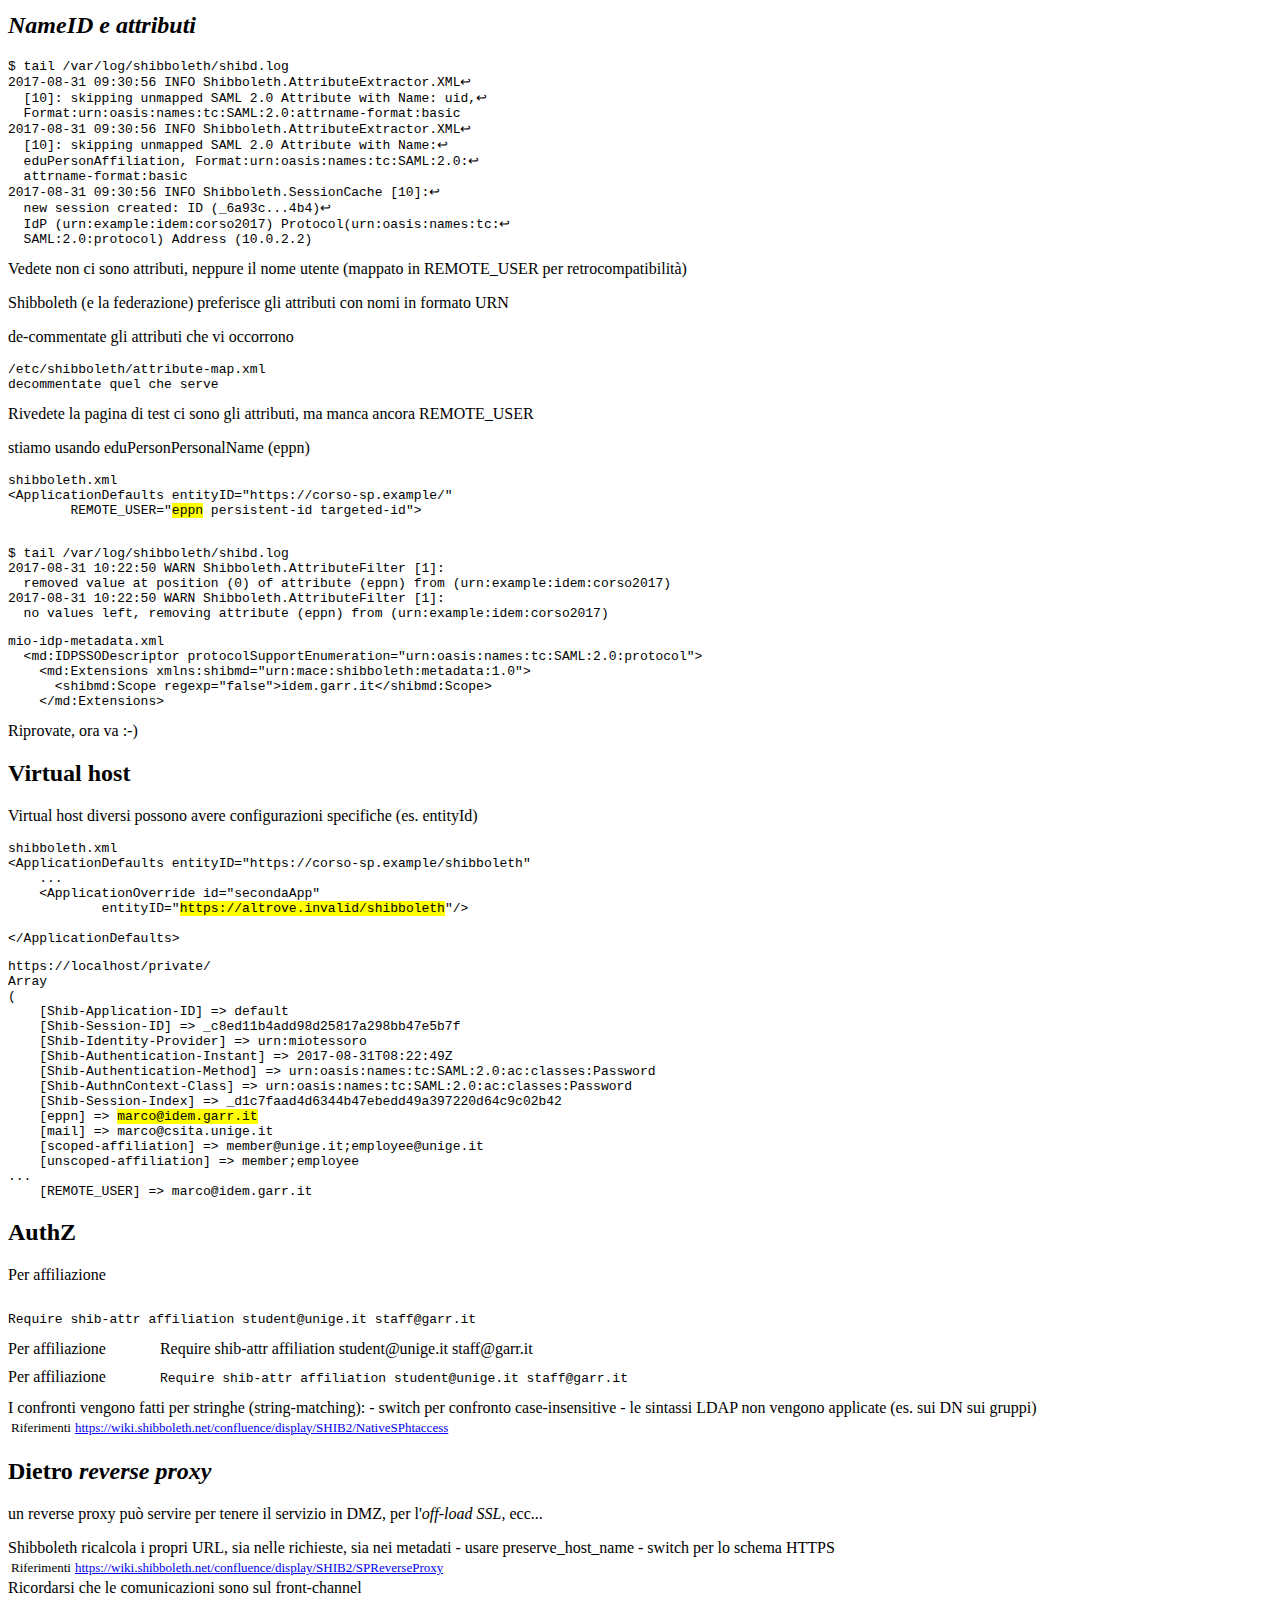
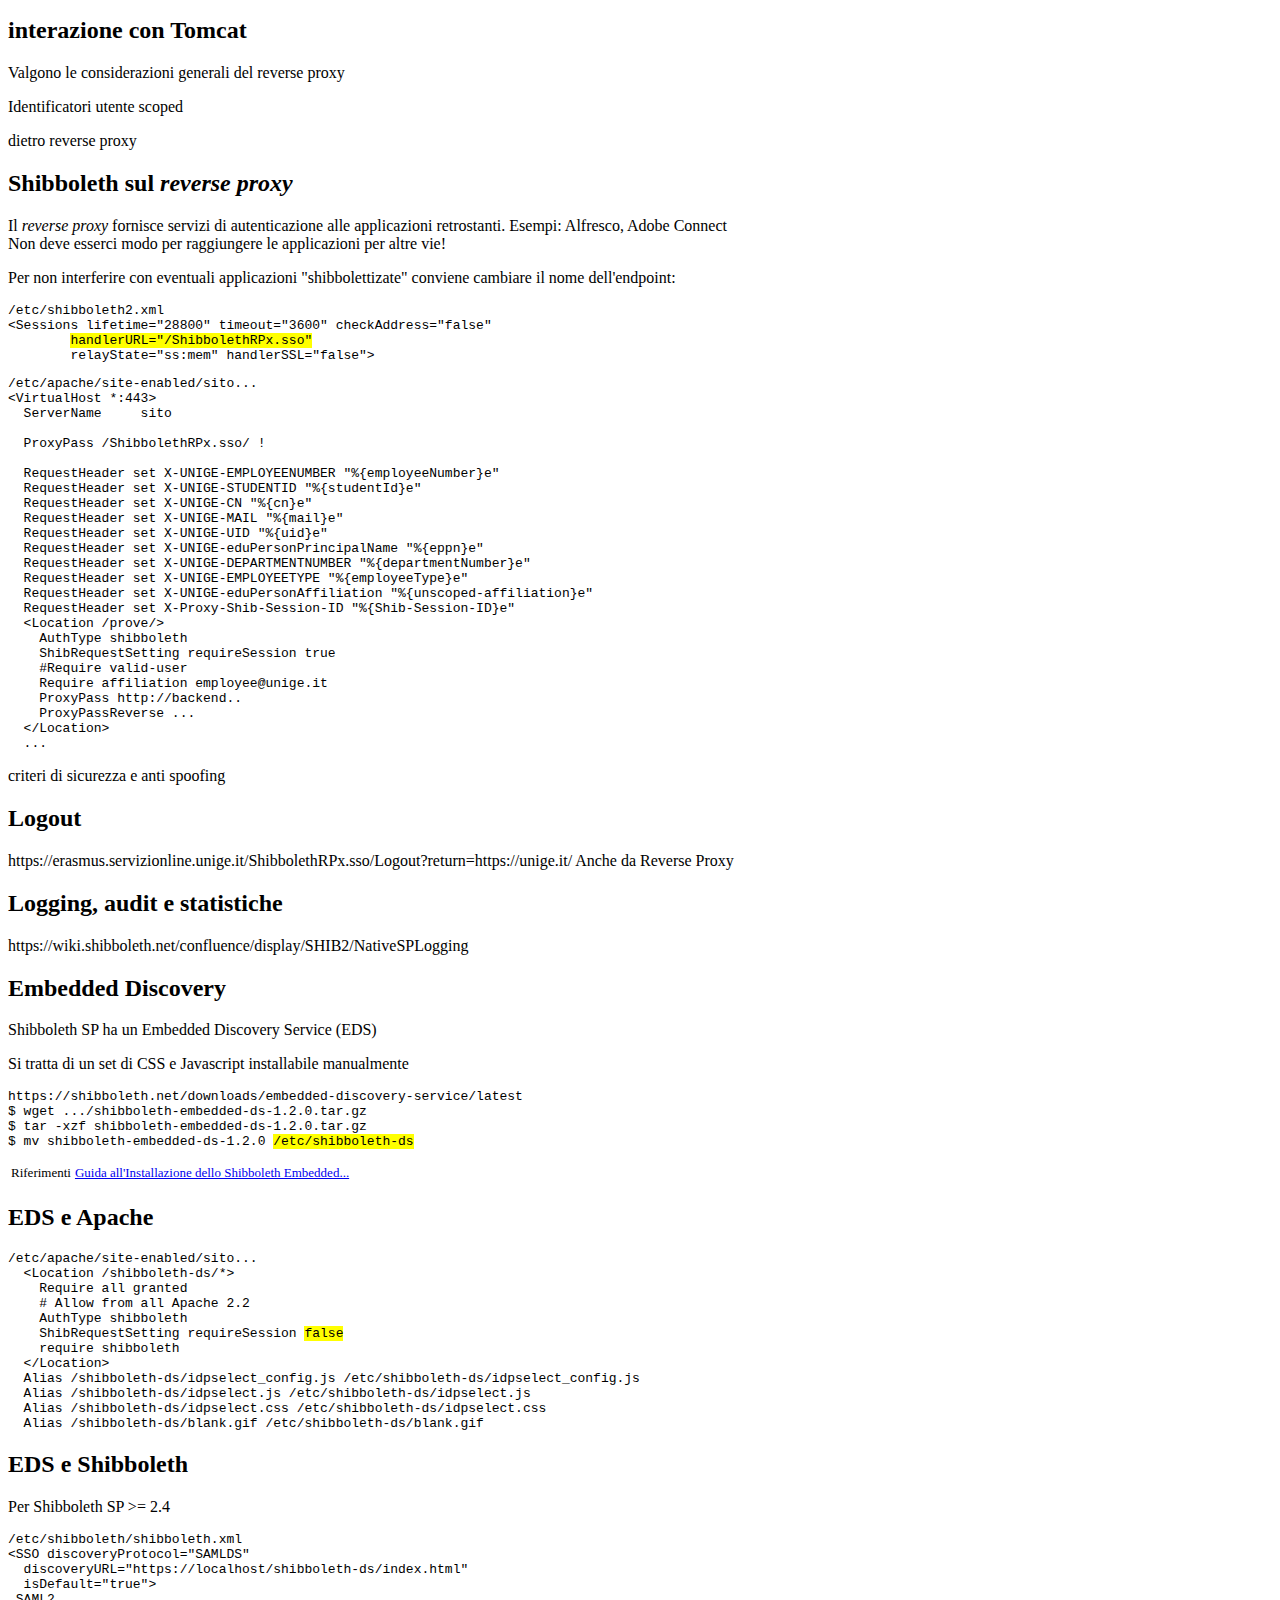
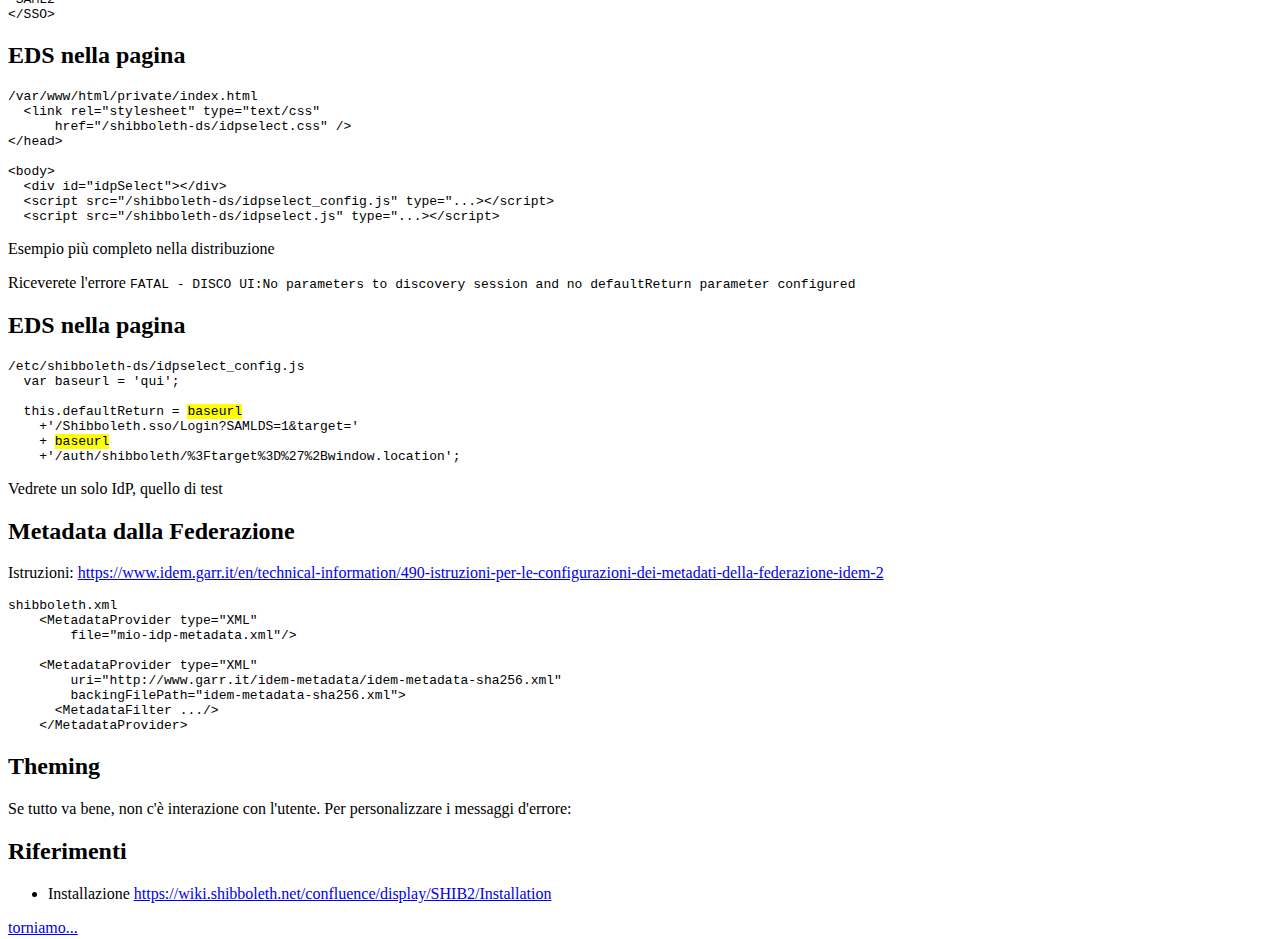
==== commit 448e9c33: "SimpleSAMLphp finito" ====
--- a/shibboleth.html
+++ b/shibboleth.html
@@ -56,12 +56,14 @@
 		
 	</section>
 	
-    <section><h2><i>handler</i></h2>
+    <section><h2><i>Handler</i></h2>
     <p>I servizi dell'SP sono gestiti da <i>handler</i> come
-        <code>/Login</code>,
-        <code>/SAML2</code>, <code>/Slo</code>, ecc...</p>
-    <p>Di default, si trovano sotto la base <code>/Shibboleth.sso</code>,
-        per modificarli aggiungere</p>
+    <ul>
+        <li><code>/Login</code></li>
+        <li><code>/SAML2</code></li>
+        <li><code>/Slo</code></li>
+    </ul>
+    <p>Sotto la base <code>/Shibboleth.sso</code> di default</p>
     
 <pre>shibboleth.xml<code data-trim data-noescape>
 &lt;ApplicationDefaults ...
@@ -79,28 +81,42 @@
 	
     <section><h2>Status handler</h2>
 
-    <p>Esercizio S1 </p>
+    <p>Esercizio: leggiamo lo stato di mod_shib2</p>
+
+    <ol>
+        <li>modificare l'ACL
 <pre>shibboleth.xml<code data-trim data-noescape>
 &lt;Handler type="Status" Location="/Status"
-	acl="127.0.0.1 <mark>10.0.0.1</mark> ::1"/&gt;
-</code></pre>
-
-	<pre><code data-trim>
+	acl="127.0.0.1 <mark>10.0.0.0/16</mark> ::1"/&gt;
+</code></pre>
+        </li>
+
+        <li>verificare la configurazione
+<pre><code data-trim>
 $ shibd -t
-	</code></pre>
-
-    <p>Aprire<br><code><a href="https://localhost/Shibboleth.sso/Status">https://localhost/<mark>Shibboleth.sso/Status</mark></a></code></p>
+</code></pre>
+        </li>
+
+        <li>aprire<br><code>
+        <a href="https://server.example/Shibboleth.sso/Status"
+           target="_blank">https://server.example/<mark>Shibboleth.sso/Status</mark></a></code>
+        </li>
+    </ol>
     </section>
 	
 	<section id="config"><h2>Metadata del SP</h2>
 	
 	<pre>shibboleth.xml<code data-noescape>
-&lt;ApplicationDefaults entityID="<mark>https://corso-sp/</mark>"
+&lt;ApplicationDefaults entityID="<mark>https://sp.example/shibboleth</mark>"
 	REMOTE_USER="eppn persistent-id targeted-id"&gt;
 	</code></pre>
 
-	<p><code>/Shibboleth.sso/Metadata</code> da <strong>mandare</strong> a IdP o federazione</p>
-	<p><a href="metadata-shib.xml" target="_blank">esempio</a></p>
+        <p>Il file si scarica da
+        <code><a href="https://server.example/Shibboleth.sso/Metadata"
+                 target="_blank">/Shibboleth.sso/Metadata</a></code> 
+        per mandarlo al gestore dell'IdP o alla federazione</p>
+
+        <p><a href="metadata-shib.xml" target="_blank">Esempio</a></p>
 	<aside class="notes">
 	Solo elementi utili per SAML2int
 	</aside>	
@@ -118,11 +134,11 @@
     &lt;/md:KeyDescriptor&gt;
     &lt;md:SingleLogoutService
         Binding="urn:oasis:names:tc:SAML:2.0:bindings:HTTP-Redirect"
-        Location="http://idp-corso/simplesaml/saml2/idp/SingleLogoutService.php"/&gt;
-    &lt;md:NameIDFormat&gt;urn:oasis:names:tc:SAML:2.0:nameid-format:transient&lt;/md:NameIDFormat&gt;
+        Location="http://idp.../SingleLogoutService.php"/&gt;
+    &lt;md:NameIDFormat&gt;urn:oasis:names:...&lt;/md:NameIDFormat&gt;
     &lt;md:SingleSignOnService
         Binding="urn:oasis:names:tc:SAML:2.0:bindings:HTTP-Redirect"
-        Location="http://idp-corso/simplesaml/saml2/idp/SSOService.php"/&gt;
+        Location="http://idp.../SSOService.php"/&gt;
   &lt;/md:IDPSSODescriptor&gt;
 ...
 &lt;/md:EntityDescriptor&gt;
@@ -141,26 +157,26 @@
         file="mio-idp-metadata.xml"/&gt;
 </code></pre>
 
-        <p><code><a href="https://localhost/Shibboleth.sso/Login?entityID=urn:example:idem:corso2017">https://localhost/Shibboleth.sso/Login?entityID=urn:example:idem:corso2017</a></code></p>
+        <p><code><a href="https://server.example/Shibboleth.sso/Login?entityID=urn:example:idem:corso2017"
+                    target="_blank">https://server.example/Shibboleth.sso/Login?entityID=urn:example:idem:corso2017</a></code></p>
     </section>
 	
-	<section><h2>Sessioni <i>lazy</i></h2>
-	<p>Nelle sessioni attive l'accesso alla risorsa richiede una sessione SP
-		valida e se non presente l'utente viene rediretto all'handler di autenticazione</p>
-	<p>Nelle sessioni <i>lazy</i> se esiste una sessione valida, i parametri vengono
-		inoltrati al successivo modulo, altrimenti la richiesta viene
-		esaudita senza parametri</p>
-	<pre><code data-trim>
+    <section><h2>Sessioni <i>lazy</i></h2>
+    <p>Nelle sessioni attive l'accesso alla risorsa richiede una sessione SP
+            valida e se non presente l'utente viene rediretto all'handler di autenticazione</p>
+    <p>Nelle sessioni <i>lazy</i> se esiste una sessione valida, i parametri vengono
+            inoltrati al successivo modulo, altrimenti la richiesta viene
+            esaudita senza parametri</p>
+<pre><code data-trim>
 &lt;?php
 if (empty($_SERVER['Shib-Session-ID'])) {
-	header('Location: https://localhost/Shibboleth.sso/Login?entityID=urn:miotessoro&target=https%3A%2F%2Flocalhost%2Fprivate%2F');
-	exit;
+    header('Location: https://server.example/Shibboleth.sso/Login?entityID=urn:example:idem:corso2017&target=https%3A%2F%2Fserver.example%2Fprivate%2F');
+    exit;
 }
-
-		</code></pre>
-
-	<aside class="notes">
-	Lazy o passive
+</code></pre>
+
+    <aside class="notes">
+    Lazy o passive
 
 Initiator Protocol
 This protocol supports a small set of query string parameters that correspond to identically named attributes that can be supplied either directly on a <SessionInitiator> element or as content settings on a per-resource basis.
@@ -188,40 +204,39 @@
 Used as input to some discovery protocols that take parameters modifying discovery behavior. In the case of the type="SAMLDS"SessionInitiator, this is passed as a policy parameter value.
 template (base64-encoded SAML <AuthnRequest> message) (SAML2 only) (Version 2.6 and Above)
 If supplied, the eventual SAML request is constructed based on the message supplied, apart from per-request information or settings supplied directly in the configuration or as parameters. Allows a message to be constructed externally with extensions or dynamic content, and then re-issued by the SP.
-	</aside>
-	</section>	
-	
-	
-	<section><h2><i>Apache</i></h2>
-	<ol>
-		<li>create una directory /var/www/html/private</li>
-		<li><pre>/var/www/html/private/index.php<code data-trim>
+    </aside>
+    </section>	
+
+
+    <section><h2><i>Apache</i></h2>
+    <ol>
+        <li>create una directory /var/www/html/private</li>
+        <li><pre>/var/www/html/private/index.php<code data-trim>
 &lt;?php
 print_r($_SERVER);
 
-		</code></pre></li>
-		<li><pre>/var/www/html/private/.htaccess<code data-trim data-noescape>
+</code></pre></li>
+        <li><pre>/var/www/html/private/.htaccess<code data-trim data-noescape>
 AuthType shibboleth
 ShibRequestSetting requireSession <mark>true</mark>
 require <mark>shibbboleth</mark>
-		</code></pre></li>
-	</ol>
-	
-	<p>aprite <code>https://localhost/private/</code></p>
-	
-	<aside class="notes">
-	Se occorre
-	<Directory /var/www/html>
-			AllowOverride AuthConfig
-	</Directory>
-	Se Apache 2.2:
-	ShibCompatWith24 on
-	Qualunque utente valido
-	
-	<a href="https://localhost/Shibboleth.sso/Logout?return=https%3A%2F%2Flocalhost%2Fprivate%2Flanding.php">Logout</a>;
-	
-	</aside>
-	</section>	
+</code></pre></li>
+    </ol>
+
+    <p>aprite <code>https://localhost/private/</code></p>
+
+    <aside class="notes">
+    Se occorre
+    <Directory /var/www/html>
+                    AllowOverride AuthConfig
+    </Directory>
+    Se Apache 2.2:
+    ShibCompatWith24 on
+    Qualunque utente valido
+
+    <a href="https://localhost/Shibboleth.sso/Logout?return=https%3A%2F%2Flocalhost%2Fprivate%2Flanding.php">Logout</a>;
+    </aside>
+    </section>	
 
 		<section><h2><i>Apache lazy session</i></h2>
 
@@ -270,7 +285,7 @@
   attrname-format:basic
 2017-08-31 09:30:56 INFO Shibboleth.SessionCache [10]:&#8617;
   new session created: ID (_6a93c...4b4)&#8617;
-  IdP (urn:miotessoro) Protocol(urn:oasis:names:tc:&#8617;
+  IdP (urn:example:idem:corso2017) Protocol(urn:oasis:names:tc:&#8617;
   SAML:2.0:protocol) Address (10.0.2.2)
 </code></pre>
 	
@@ -296,15 +311,15 @@
 	<p>stiamo usando eduPersonPersonalName (eppn)</p>
 
 	<pre>shibboleth.xml<code data-trim data-noescape>
-&lt;ApplicationDefaults entityID="https://corso-sp/"
+&lt;ApplicationDefaults entityID="https://corso-sp.example/"
 	REMOTE_USER="<mark>eppn</mark> persistent-id targeted-id"&gt;
 	</code></pre>
 	
 <pre>$ tail /var/log/shibboleth/shibd.log<code data-trim>
 2017-08-31 10:22:50 WARN Shibboleth.AttributeFilter [1]:
-  removed value at position (0) of attribute (eppn) from (urn:miotessoro)
+  removed value at position (0) of attribute (eppn) from (urn:example:idem:corso2017)
 2017-08-31 10:22:50 WARN Shibboleth.AttributeFilter [1]:
-  no values left, removing attribute (eppn) from (urn:miotessoro)
+  no values left, removing attribute (eppn) from (urn:example:idem:corso2017)
 </code></pre>
 
 <pre>mio-idp-metadata.xml<code data-trim>
@@ -314,12 +329,24 @@
     &lt;/md:Extensions&gt;
 </code></pre>
 	
-	<aside class="notes">
-	Riprovate, ora va :-)
-	</aside>
-	</section>	
-
-		<section>
+    <aside class="notes">
+    Riprovate, ora va :-)
+    </aside>
+    </section>	
+
+    <section><h2>Virtual host</h2>
+        <p>Virtual host diversi possono avere configurazioni specifiche (es. entityId)</p>
+<pre>shibboleth.xml<code data-trim data-noescape>
+&lt;ApplicationDefaults entityID="https://corso-sp.example/shibboleth"
+    ...
+    &lt;ApplicationOverride id="secondaApp"
+            entityID="<mark>https://altrove.invalid/shibboleth</mark>"/&gt;
+
+&lt;/ApplicationDefaults&gt;
+</code></pre>
+    </section>
+
+    <section>
 <pre>https://localhost/private/<code data-trim data-noescape>
 Array
 (
@@ -332,6 +359,7 @@
     [Shib-Session-Index] => _d1c7faad4d6344b47ebedd49a397220d64c9c02b42
     [eppn] => <mark>marco@idem.garr.it</mark>
     [mail] => marco@csita.unige.it
+    [scoped-affiliation] => member@unige.it;employee@unige.it
     [unscoped-affiliation] => member;employee
 ...
     [REMOTE_USER] => marco@idem.garr.it
@@ -364,8 +392,8 @@
 - switch per confronto case-insensitive
 - le sintassi LDAP non vengono applicate (es. sui DN sui gruppi)
 
-	<table class="biblio" style="font-size: small"><tr><td>Riferimenti</td><td><a href="https://wiki.shibboleth.net/confluence/display/SHIB2/NativeSPhtaccess">https://wiki.shibboleth.net/confluence/display/SHIB2/NativeSPhtaccess</a>
-		</td></tr></table>	
+<table class="biblio" style="font-size: small"><tr><td>Riferimenti</td><td><a href="https://wiki.shibboleth.net/confluence/display/SHIB2/NativeSPhtaccess">https://wiki.shibboleth.net/confluence/display/SHIB2/NativeSPhtaccess</a>
+        </td></tr></table>	
 
 	<aside class="notes">
 	</aside>
@@ -560,7 +588,12 @@
 			// - https://github.com/hakimel/reveal.js#configuration
 			// - https://github.com/hakimel/reveal.js#dependencies
 			Reveal.initialize({
-				dependencies: [
+					width: "80%",
+					height: "100%",
+					margin: 0,
+					minScale: 1,
+					maxScale: 1,
+                                        dependencies: [
 					{ src: 'plugin/markdown/marked.js' },
 					{ src: 'plugin/markdown/markdown.js' },
 					{ src: 'plugin/notes/notes.js', async: true },
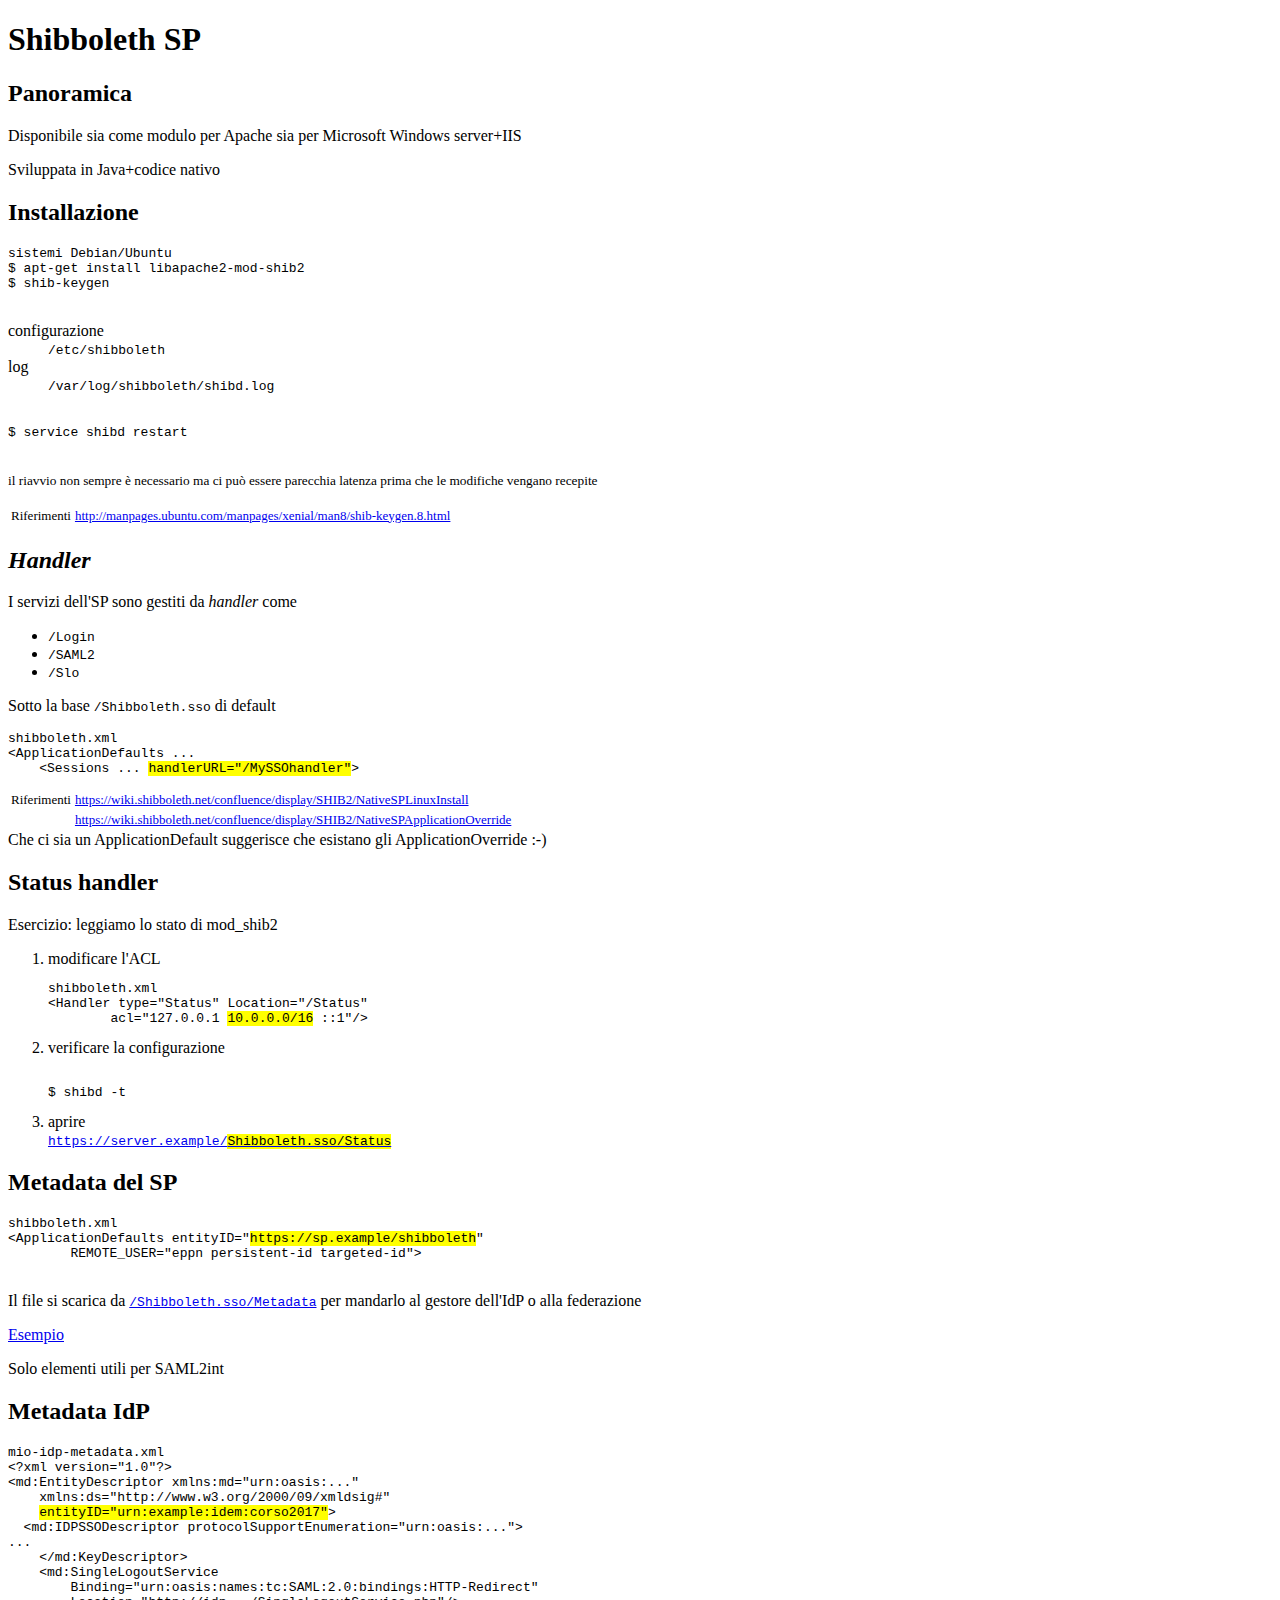
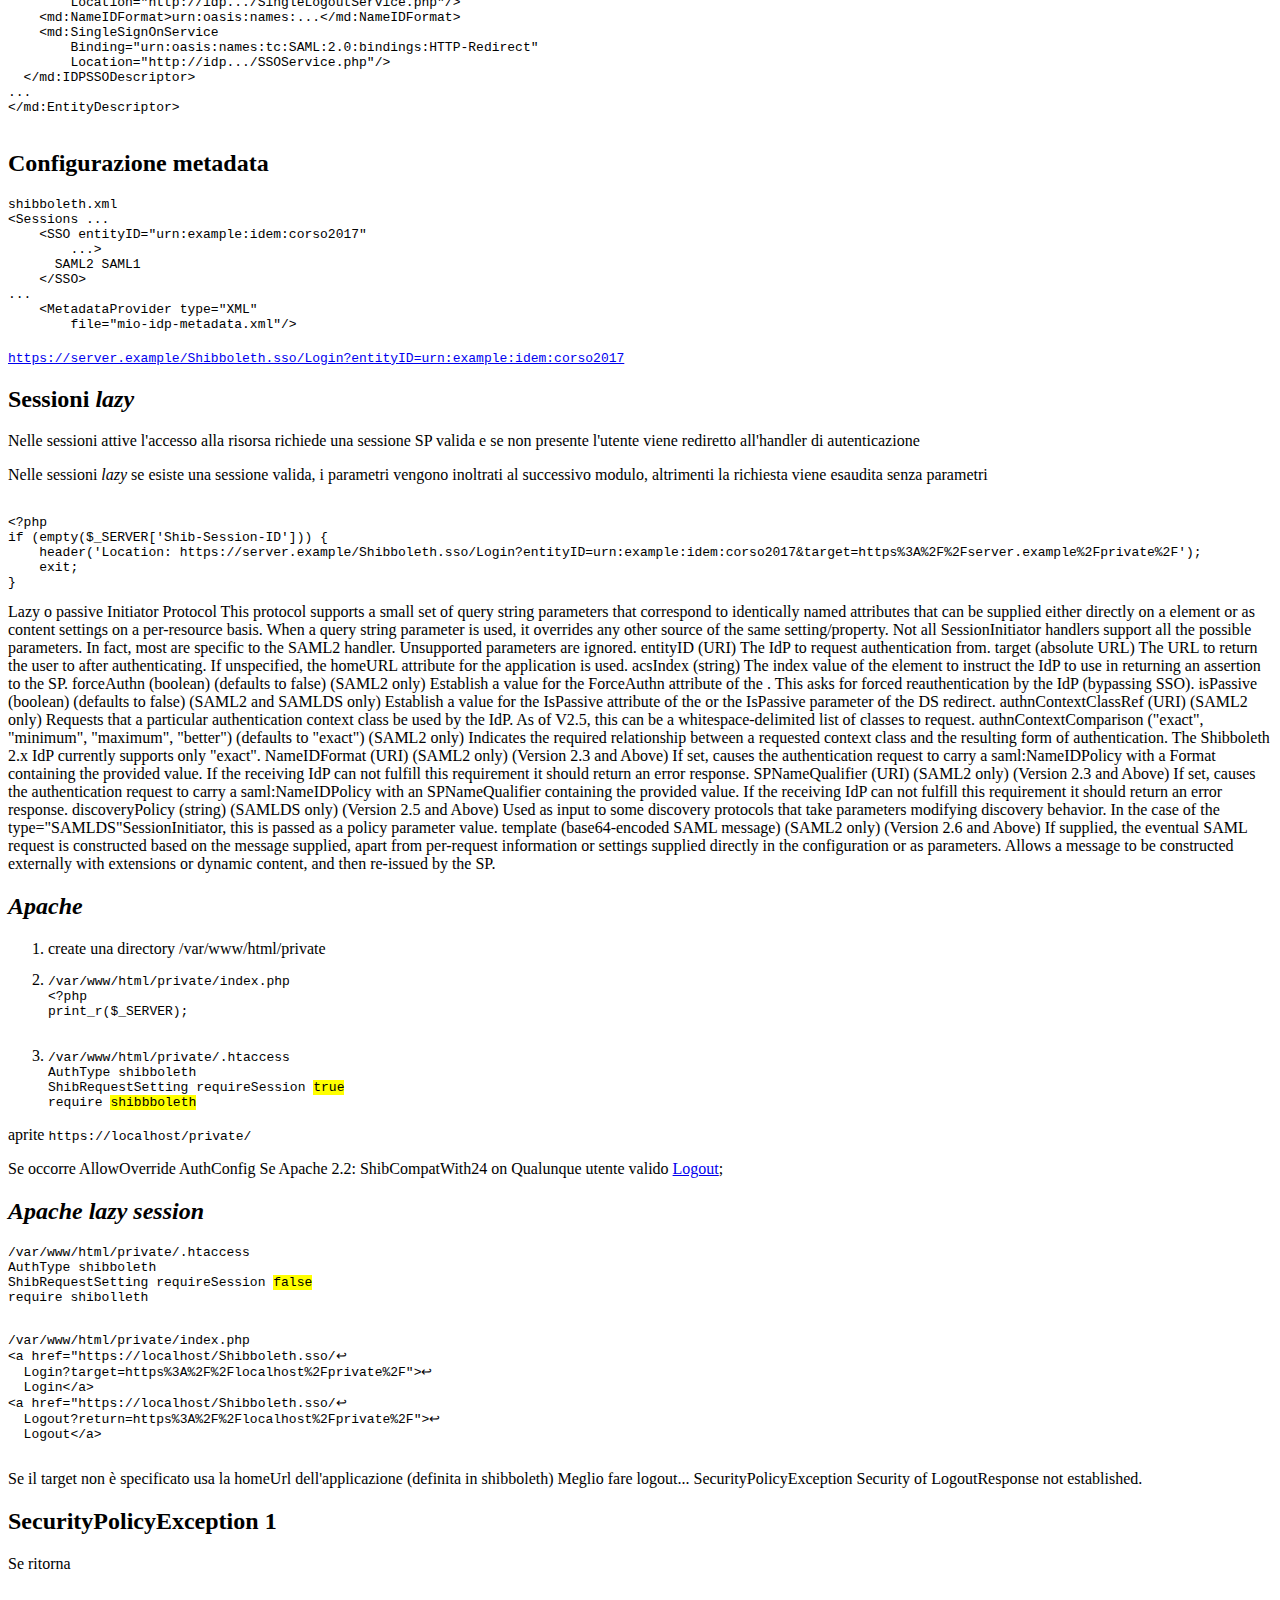
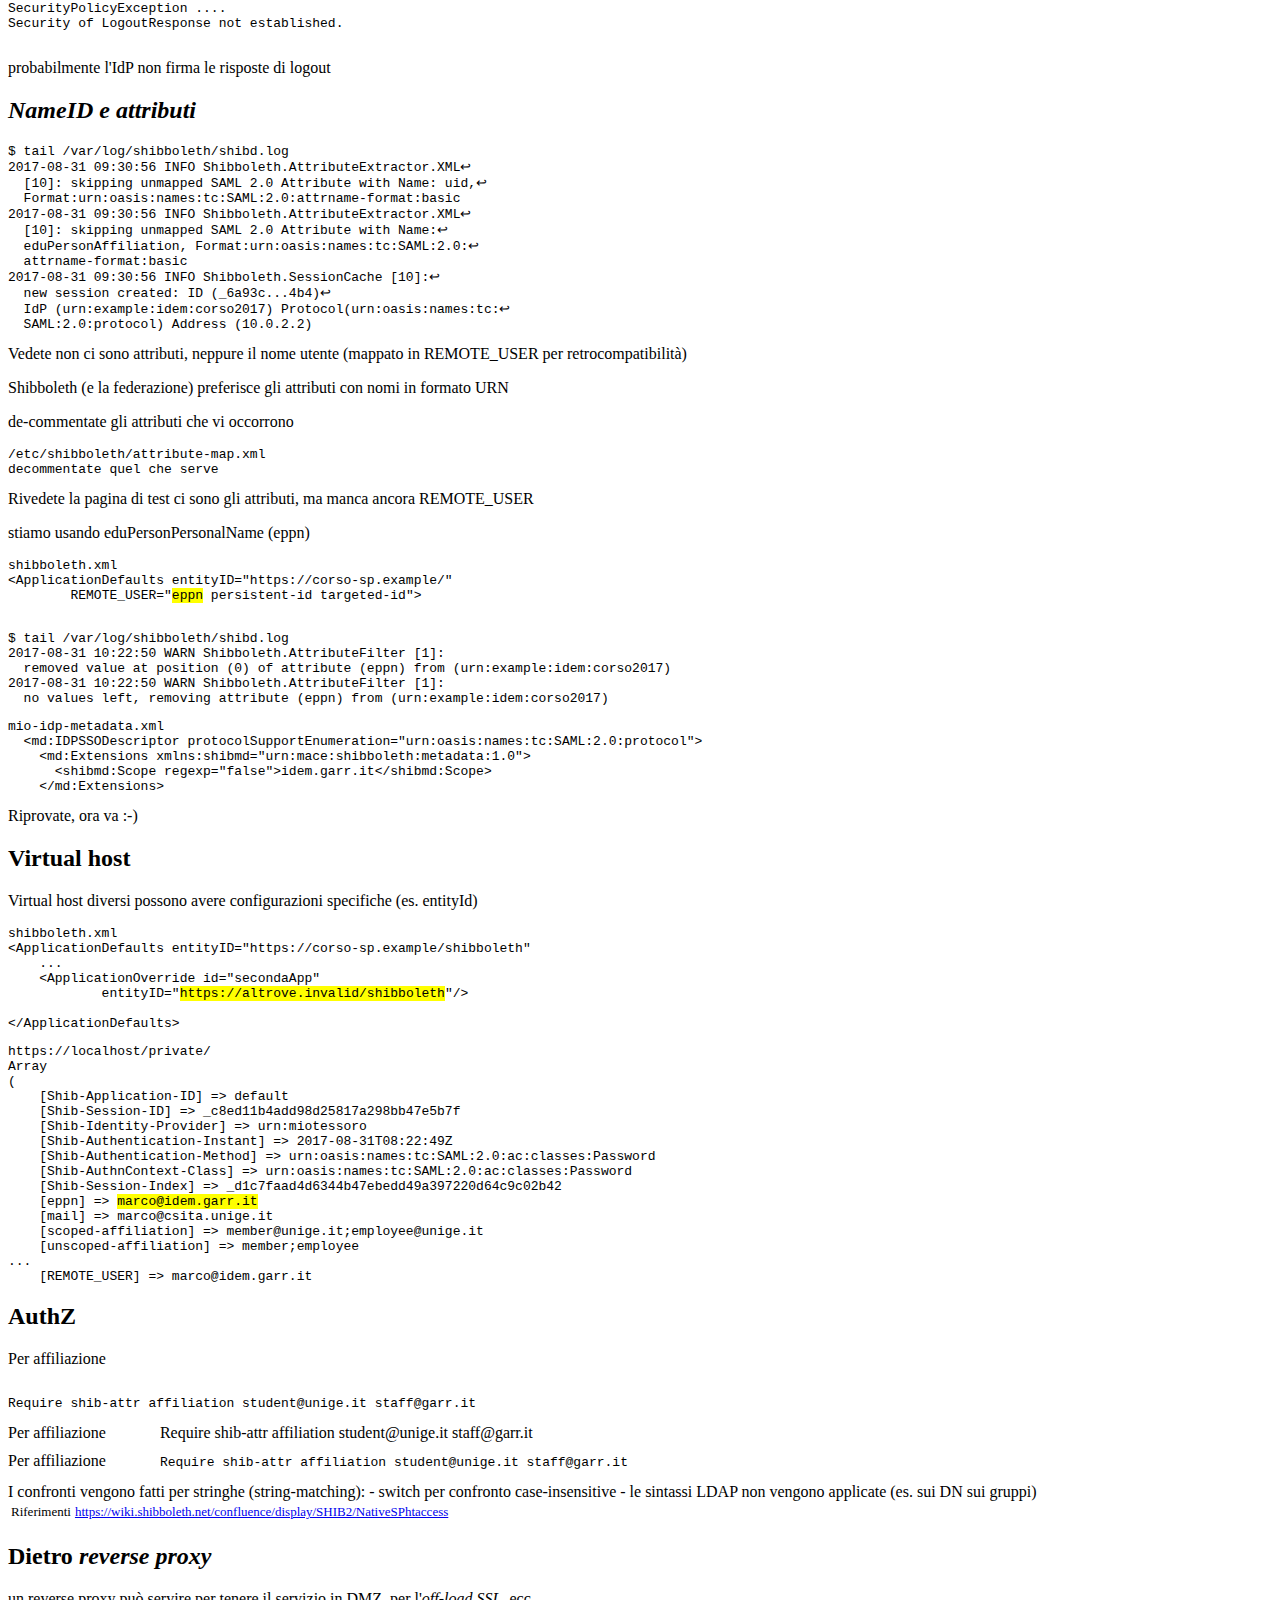
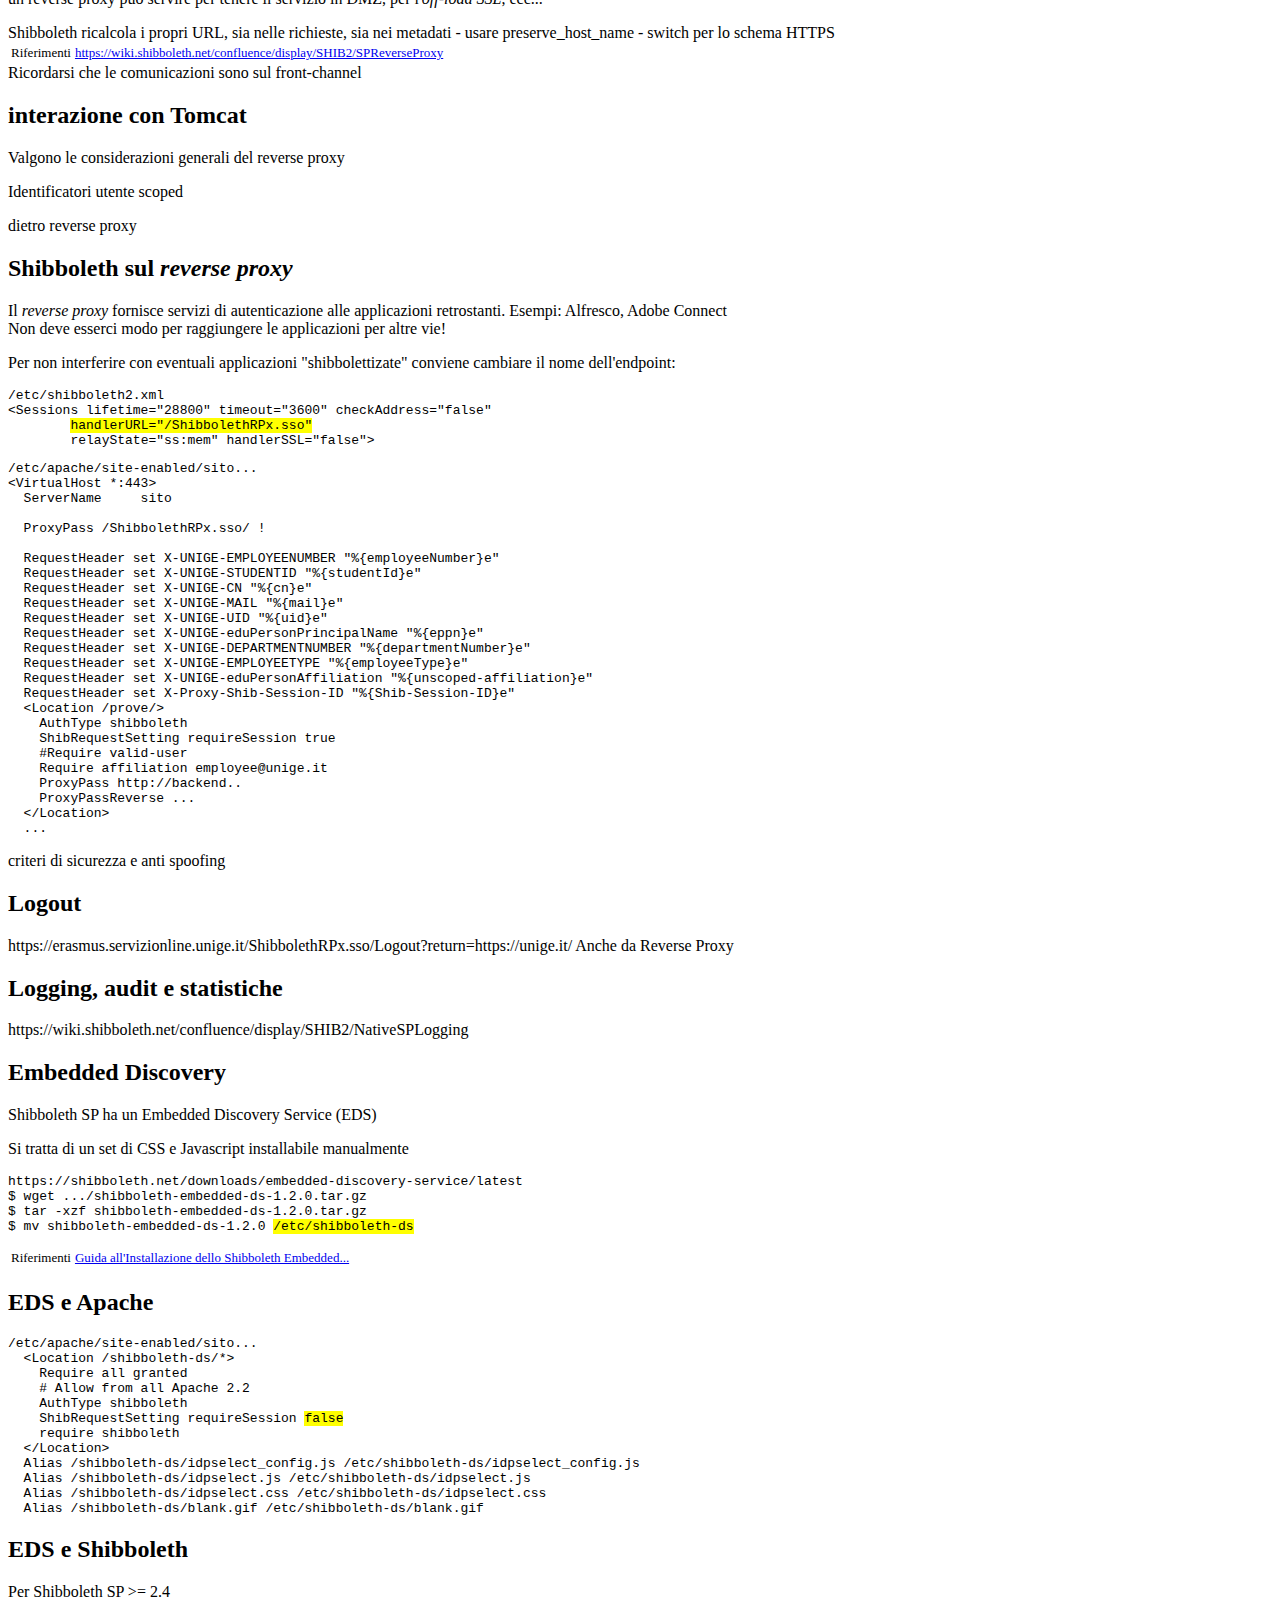
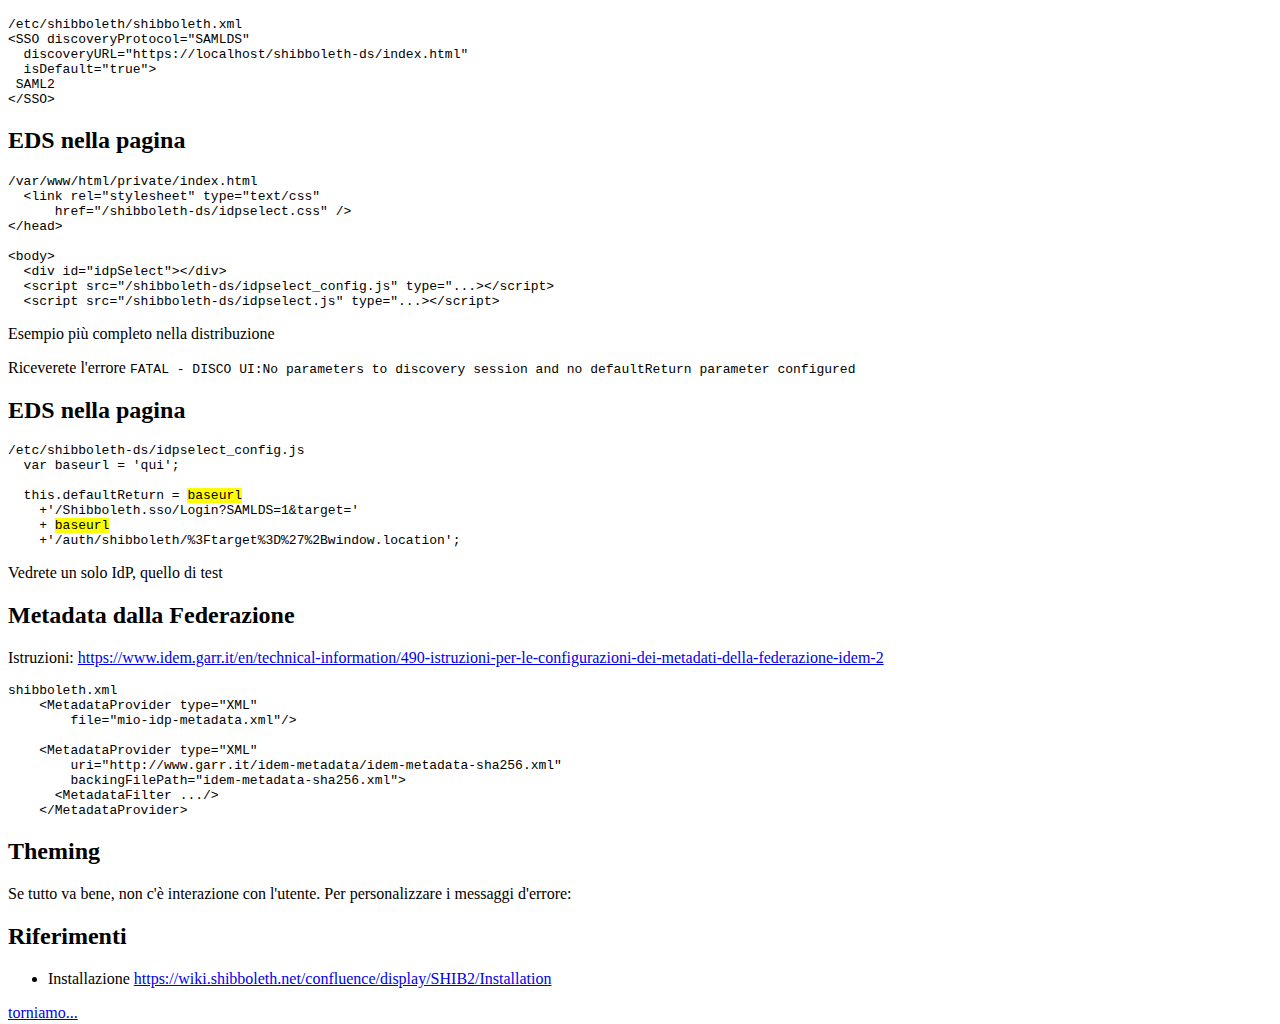
==== commit f9695f73: "Possibili approcci" ====
--- a/shibboleth.html
+++ b/shibboleth.html
@@ -31,9 +31,14 @@
 	<section><h1>Shibboleth SP</h1>
 	</section>
 	
-	<section><h2>Ubuntu</h2>
-	<p>Installazione</p>
-	<pre><code data-trim>
+    <section><h2>Panoramica</h2>
+        <p>Disponibile sia come modulo per Apache sia per Microsoft Windows
+            server+IIS</p>
+        <p>Sviluppata in Java+codice nativo</p>
+    </section>
+
+	<section><h2>Installazione</h2>
+	<pre>sistemi Debian/Ubuntu<code data-trim>
 $ apt-get install libapache2-mod-shib2
 $ shib-keygen
 	</code></pre>
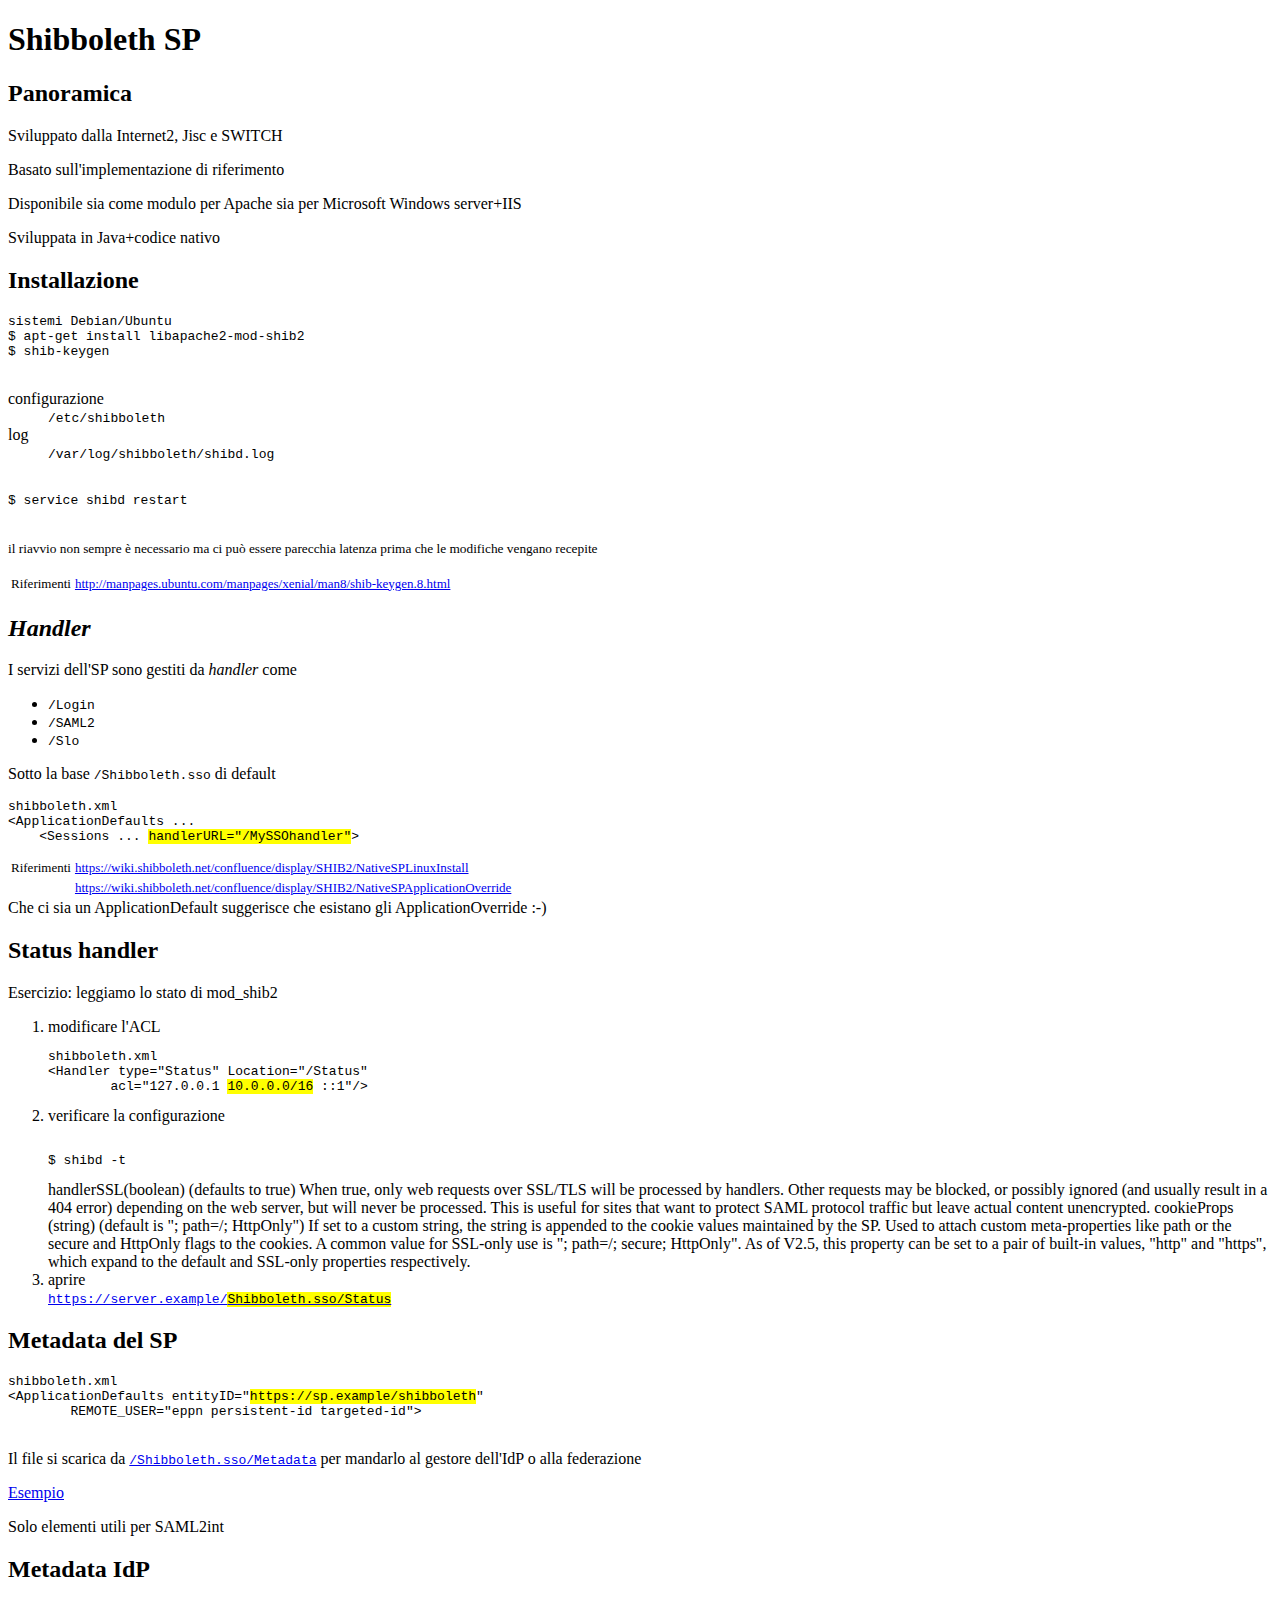
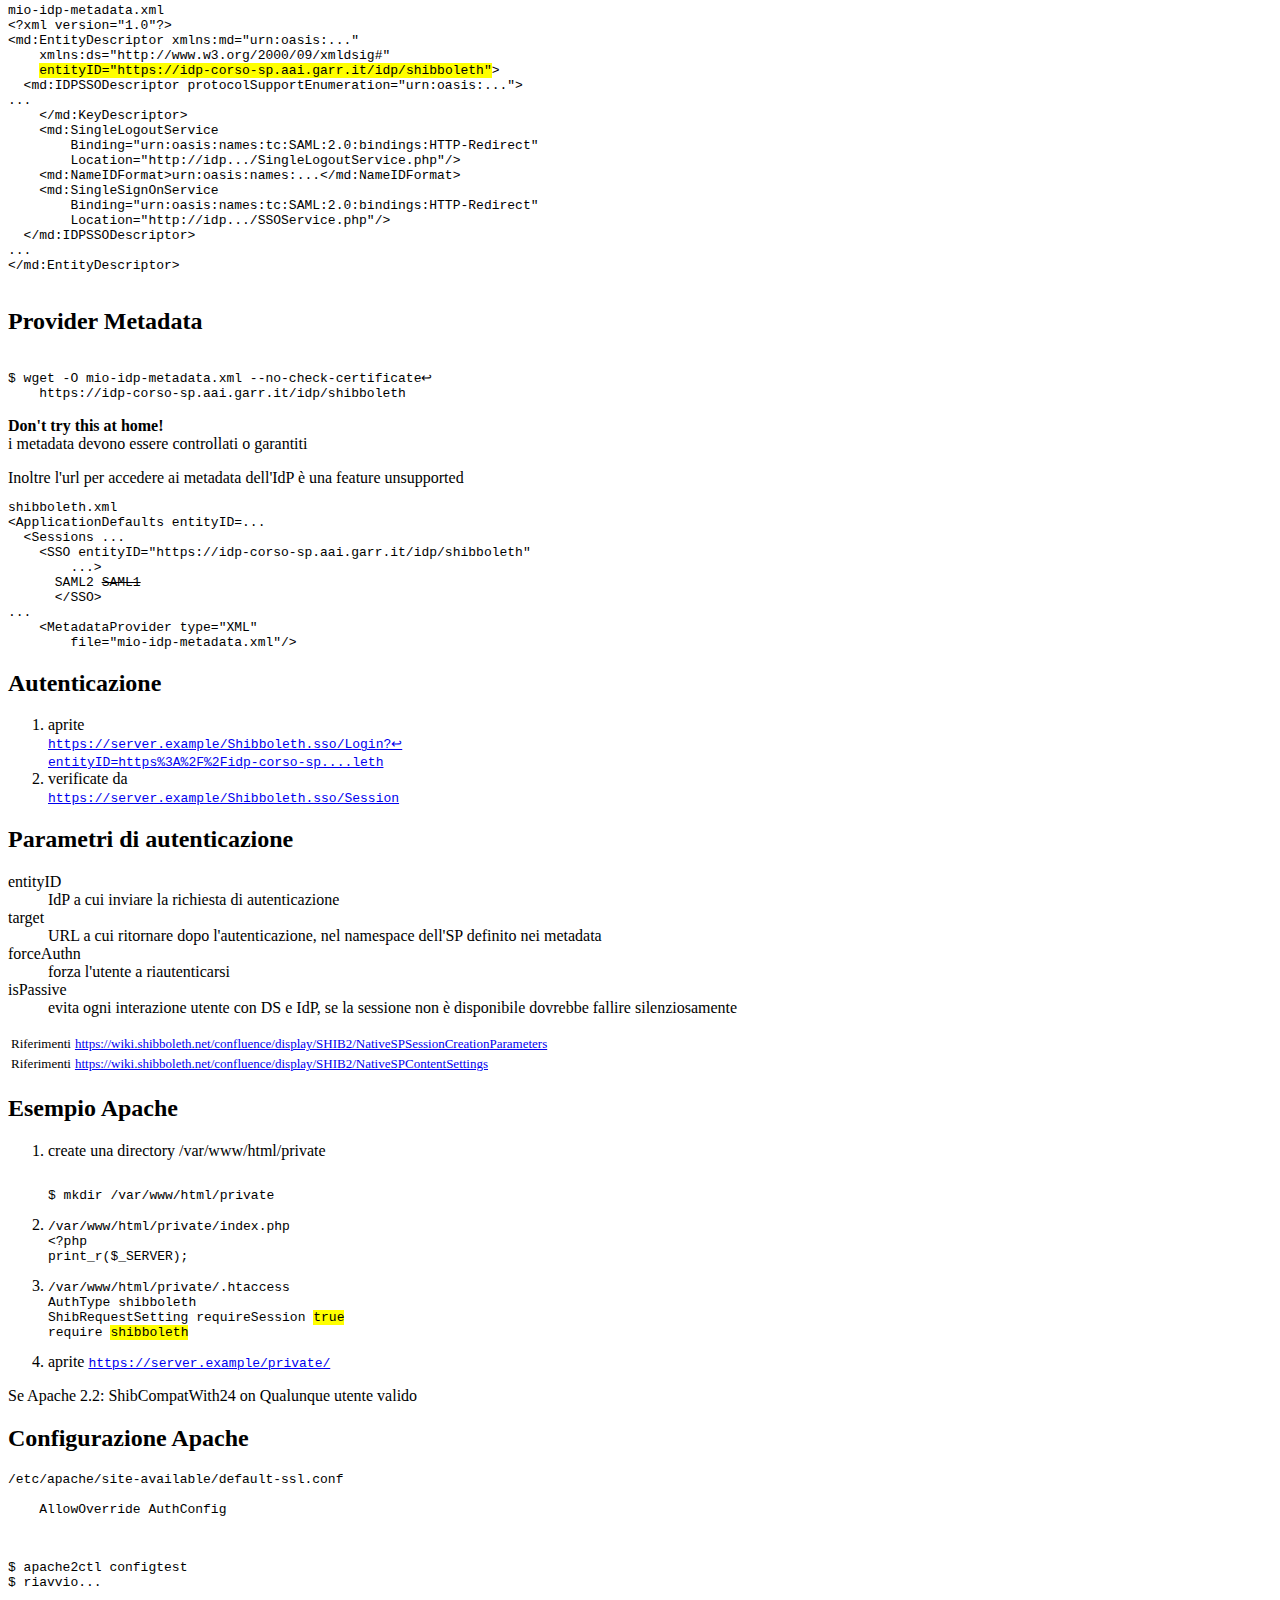
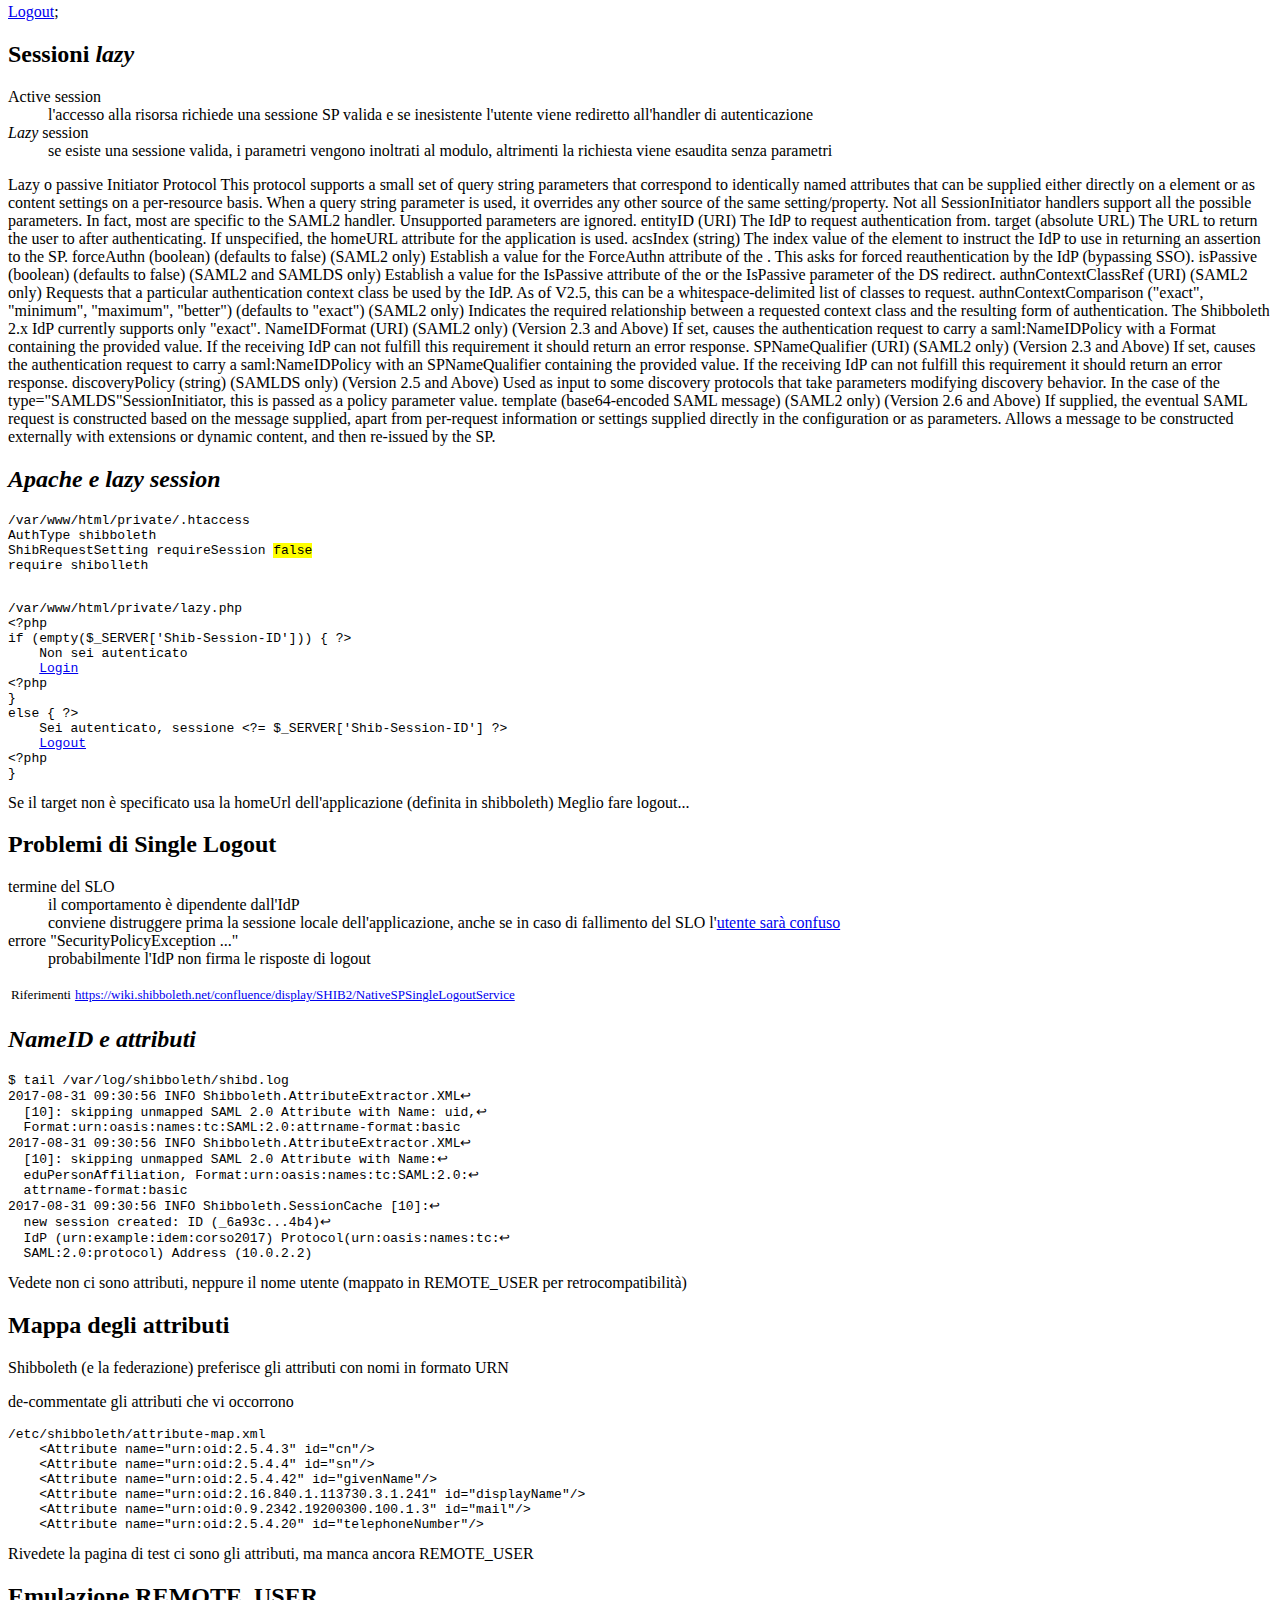
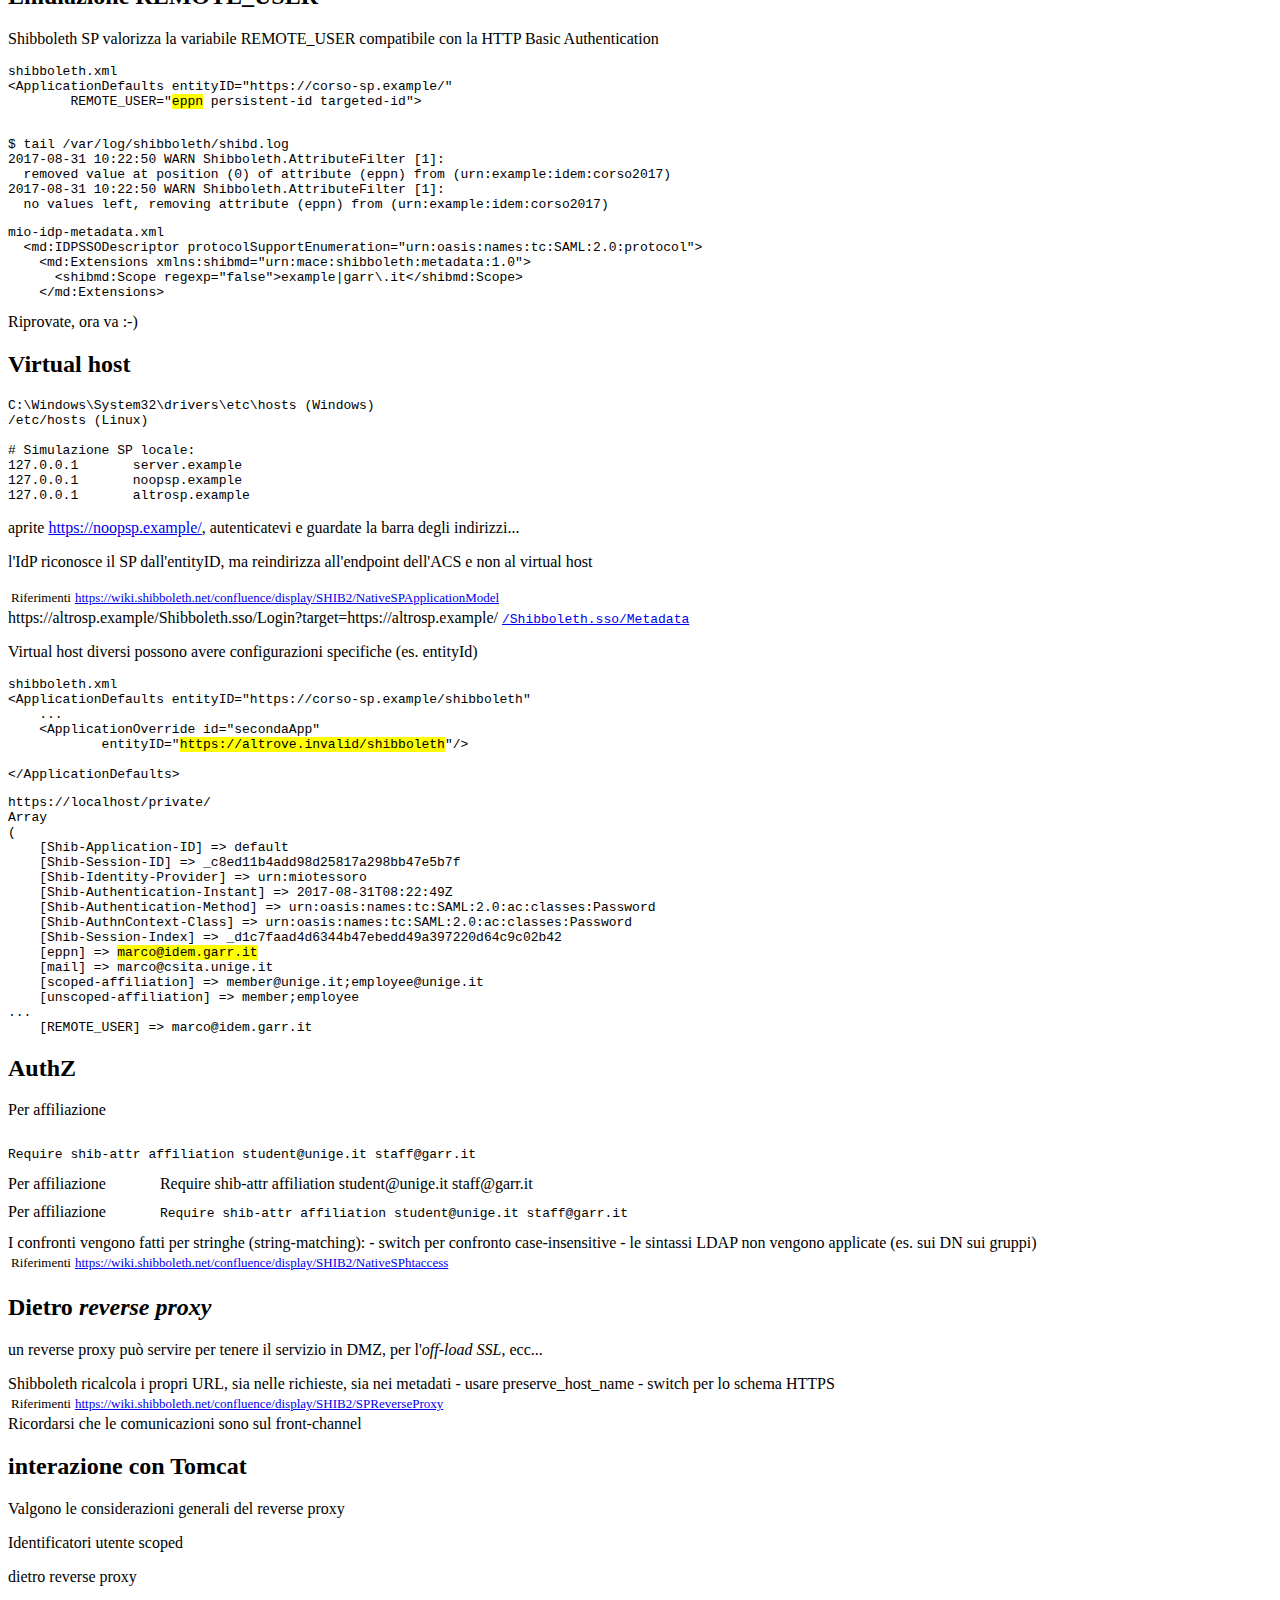
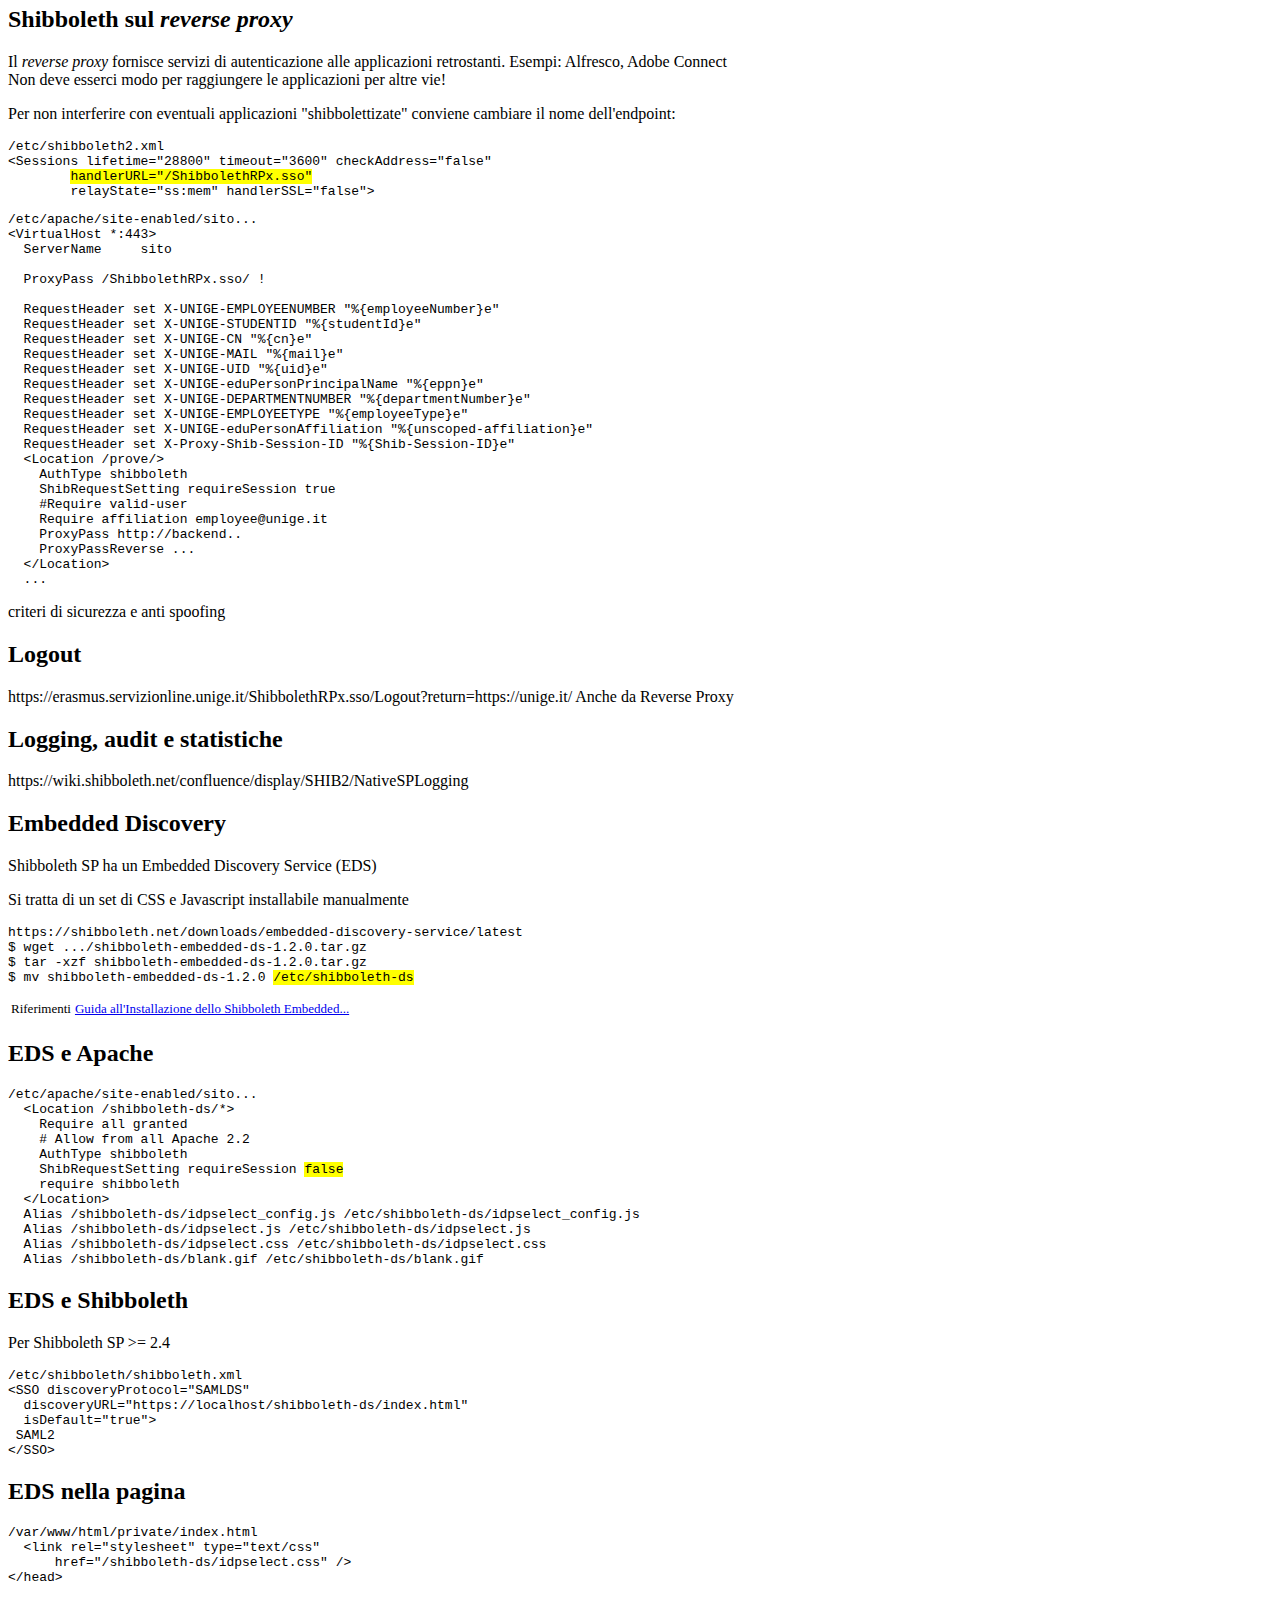
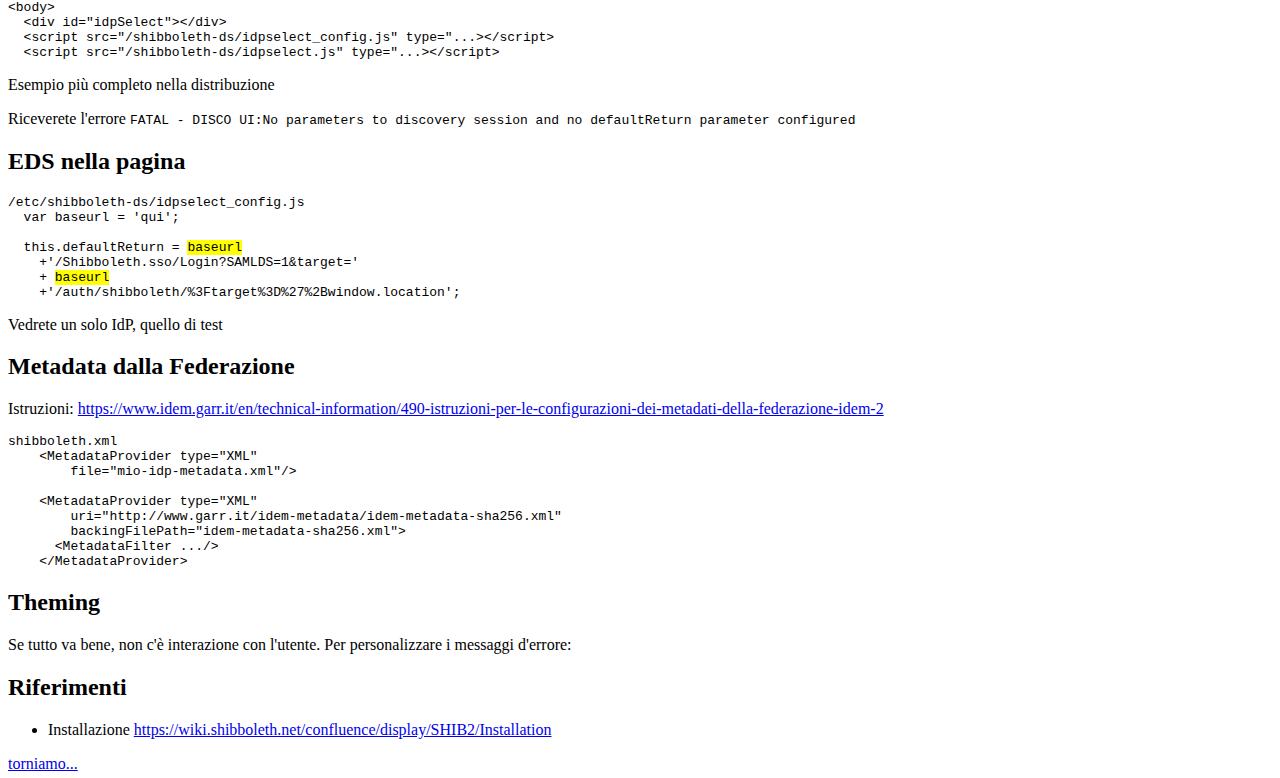
==== commit 72ec60a8: "Altro su shibboleth" ====
--- a/shibboleth.html
+++ b/shibboleth.html
@@ -32,6 +32,8 @@
 	</section>
 	
     <section><h2>Panoramica</h2>
+        <p>Sviluppato dalla Internet2, Jisc e SWITCH</p>
+        <p>Basato sull'implementazione di riferimento</p>
         <p>Disponibile sia come modulo per Apache sia per Microsoft Windows
             server+IIS</p>
         <p>Sviluppata in Java+codice nativo</p>
@@ -100,6 +102,24 @@
 <pre><code data-trim>
 $ shibd -t
 </code></pre>
+ 
+	<aside class="notes">
+	handlerSSL(boolean) (defaults to true)
+        When true, only web requests over SSL/TLS will be processed by handlers.
+        Other requests may be blocked, or possibly ignored (and usually result
+        in a 404 error) depending on the web server, but will never be processed.
+        This is useful for sites that want to protect SAML protocol traffic but
+        leave actual content unencrypted.
+
+        cookieProps (string) (default is "; path=/; HttpOnly")
+        If set to a custom string, the string is appended to the cookie values
+        maintained by the SP. Used to attach custom meta-properties like path
+        or the secure and HttpOnly flags to the cookies. A common value for
+        SSL-only use is "; path=/; secure; HttpOnly". As of V2.5, this property
+        can be set to a pair of built-in values, "http" and "https", which
+        expand to the default and SSL-only properties respectively.
+	</aside>
+            
         </li>
 
         <li>aprire<br><code>
@@ -133,7 +153,7 @@
 &lt;?xml version="1.0"?&gt;
 &lt;md:EntityDescriptor xmlns:md="urn:oasis:..."
     xmlns:ds="http://www.w3.org/2000/09/xmldsig#"
-    <mark title="Stringa identificativa, in questo caso RfC 6963">entityID="urn:example:idem:corso2017"</mark>&gt;
+    <mark>entityID="https://idp-corso-sp.aai.garr.it/idp/shibboleth"</mark>&gt;
   &lt;md:IDPSSODescriptor protocolSupportEnumeration="urn:oasis:..."&gt;
 ...
     &lt;/md:KeyDescriptor&gt;
@@ -150,36 +170,115 @@
 	</code></pre>
     </section>
 	
-    <section><h2>Configurazione metadata</h2>	
+    <section><h2>Provider Metadata</h2>	
+<pre><code data-trim data-noescape>
+$ wget -O mio-idp-metadata.xml --no-check-certificate&#8617;
+    https://idp-corso-sp.aai.garr.it/idp/shibboleth
+</code></pre>
+        <p><b>Don't try this at home!</b><br />i metadata devono essere
+            controllati o garantiti</p>
+        <aside class="notes">
+	Inoltre l'url per accedere ai metadata dell'IdP è una feature unsupported
+	</aside>
 <pre>shibboleth.xml<code data-trim data-noescape>
-&lt;Sessions ...
-    &lt;SSO entityID="urn:example:idem:corso2017"
+&lt;ApplicationDefaults entityID=...
+  &lt;Sessions ...
+    &lt;SSO entityID="https://idp-corso-sp.aai.garr.it/idp/shibboleth"
         ...&gt;
-      SAML2 SAML1
-    &lt;/SSO&gt;
+      SAML2 <s>SAML1</s>
+      &lt;/SSO&gt;
 ...
     &lt;MetadataProvider type="XML"
         file="mio-idp-metadata.xml"/&gt;
 </code></pre>
-
-        <p><code><a href="https://server.example/Shibboleth.sso/Login?entityID=urn:example:idem:corso2017"
-                    target="_blank">https://server.example/Shibboleth.sso/Login?entityID=urn:example:idem:corso2017</a></code></p>
-    </section>
-	
+    </section>
+
+    <section><h2>Autenticazione</h2>	
+        <ol>
+            <li>aprite<br />
+                <code><a href="https://server.example/Shibboleth.sso/Login?entityID=https://idp-corso-sp.aai.garr.it/idp/shibboleth"
+                    target="_blank">https://server.example/Shibboleth.sso/Login?&#8617;<br />
+                    entityID=https%3A%2F%2Fidp-corso-sp....leth</a></code></li>
+            <li>verificate da<br /><code><a href="https://server.example/Shibboleth.sso/Session"
+                    target="_blank">https://server.example/Shibboleth.sso/Session</a></code></li>
+        </ol>
+    </section>
+ 
+    <section><h2>Parametri di autenticazione</h2>
+        <dl>
+            <dt>entityID</dt>
+            <dd>IdP a cui inviare la richiesta di autenticazione</dd>
+            <dt>target </dt>
+            <dd>URL a cui ritornare dopo l'autenticazione, nel namespace
+                dell'SP definito nei metadata</dd>
+            <dt>forceAuthn</dt>
+            <dd>forza l'utente a riautenticarsi</dd>
+            <dt>isPassive</dt>
+            <dd>evita ogni interazione utente con DS e IdP, se la sessione non
+                è disponibile dovrebbe fallire silenziosamente</dd>
+        </dl>
+
+	<table class="biblio" style="font-size: small"><tr><td>Riferimenti</td><td><a
+                        href="https://wiki.shibboleth.net/confluence/display/SHIB2/NativeSPSessionCreationParameters">https://wiki.shibboleth.net/confluence/display/SHIB2/NativeSPSessionCreationParameters</a>
+		</td></tr>
+                <tr><td>Riferimenti</td><td><a
+                        href="https://wiki.shibboleth.net/confluence/display/SHIB2/NativeSPContentSettings">https://wiki.shibboleth.net/confluence/display/SHIB2/NativeSPContentSettings</a>
+		</td></tr></table>		
+    </section>
+                
+    <section><h2>Esempio Apache</h2>
+    <ol>
+        <li>create una directory /var/www/html/private
+        <pre><code data-trim>
+$ mkdir /var/www/html/private 
+</code></pre></li>
+        <li><pre>/var/www/html/private/index.php<code data-trim>
+&lt;?php
+print_r($_SERVER);
+</code></pre></li>
+        <li><pre>/var/www/html/private/.htaccess<code data-trim data-noescape>
+AuthType shibboleth
+ShibRequestSetting requireSession <mark>true</mark>
+require <mark>shibboleth</mark>
+</code></pre></li>
+        <li>aprite <code><a href="https://server.example/private/"
+                            target="_blank">https://server.example/private/</a></code></li>
+    </ol>
+
+    <aside class="notes">
+    Se Apache 2.2:
+    ShibCompatWith24 on
+    Qualunque utente valido
+    </aside>
+    </section>	
+
+    <section><h2>Configurazione Apache</h2>
+        <pre>/etc/apache/site-available/default-ssl.conf<code data-trim>
+<Directory /var/www/html/private>
+    AllowOverride AuthConfig
+</Directory>
+</code></pre>
+
+<pre><code data-trim data-noescape>
+$ apache2ctl configtest
+$ riavvio...
+</code></pre>
+
+    <aside class="notes">
+    <a href="https://server.example/Shibboleth.sso/Logout?return=https%3A%2F%2Flocalhost%2Fprivate%2Flanding.php">Logout</a>;
+    </aside>
+    </section>	
+                
     <section><h2>Sessioni <i>lazy</i></h2>
-    <p>Nelle sessioni attive l'accesso alla risorsa richiede una sessione SP
-            valida e se non presente l'utente viene rediretto all'handler di autenticazione</p>
-    <p>Nelle sessioni <i>lazy</i> se esiste una sessione valida, i parametri vengono
-            inoltrati al successivo modulo, altrimenti la richiesta viene
-            esaudita senza parametri</p>
-<pre><code data-trim>
-&lt;?php
-if (empty($_SERVER['Shib-Session-ID'])) {
-    header('Location: https://server.example/Shibboleth.sso/Login?entityID=urn:example:idem:corso2017&target=https%3A%2F%2Fserver.example%2Fprivate%2F');
-    exit;
-}
-</code></pre>
-
+        <dl>
+            <dt>Active session</dt>
+            <dd>l'accesso alla risorsa richiede una sessione SP
+            valida e se inesistente l'utente viene rediretto all'handler di autenticazione</dd>
+            <dt><i>Lazy</i> session</dt>
+            <dd>se esiste una sessione valida, i parametri vengono
+            inoltrati al modulo, altrimenti la richiesta viene
+            esaudita senza parametri</dd>
+        </dl>
     <aside class="notes">
     Lazy o passive
 
@@ -213,73 +312,51 @@
     </section>	
 
 
-    <section><h2><i>Apache</i></h2>
-    <ol>
-        <li>create una directory /var/www/html/private</li>
-        <li><pre>/var/www/html/private/index.php<code data-trim>
-&lt;?php
-print_r($_SERVER);
-
-</code></pre></li>
-        <li><pre>/var/www/html/private/.htaccess<code data-trim data-noescape>
-AuthType shibboleth
-ShibRequestSetting requireSession <mark>true</mark>
-require <mark>shibbboleth</mark>
-</code></pre></li>
-    </ol>
-
-    <p>aprite <code>https://localhost/private/</code></p>
-
-    <aside class="notes">
-    Se occorre
-    <Directory /var/www/html>
-                    AllowOverride AuthConfig
-    </Directory>
-    Se Apache 2.2:
-    ShibCompatWith24 on
-    Qualunque utente valido
-
-    <a href="https://localhost/Shibboleth.sso/Logout?return=https%3A%2F%2Flocalhost%2Fprivate%2Flanding.php">Logout</a>;
-    </aside>
-    </section>	
-
-		<section><h2><i>Apache lazy session</i></h2>
+		<section><h2><i>Apache e lazy session</i></h2>
 
 		<pre>/var/www/html/private/.htaccess<code data-trim data-noescape>
 AuthType shibboleth
 ShibRequestSetting requireSession <mark>false</mark>
 require shibolleth
 		</code></pre>
-		
-		<pre>/var/www/html/private/index.php<code data-noescape>
-&lt;a href="https://localhost/Shibboleth.sso/&#8617;
-  Login?target=https%3A%2F%2Flocalhost%2Fprivate%2F"&gt;&#8617;
-  Login&lt;/a&gt;
-&lt;a href="https://localhost/Shibboleth.sso/&#8617;
-  Logout?return=https%3A%2F%2Flocalhost%2Fprivate%2F"&gt;&#8617;
-  Logout&lt;/a&gt;
-		</code></pre>
+
+<pre>/var/www/html/private/lazy.php<code data-trim>
+&lt;?php
+if (empty($_SERVER['Shib-Session-ID'])) { ?&gt;
+    Non sei autenticato
+    <a href="https://server.example/Shibboleth.sso/Login?target=https%3A%2F%2Fserver.example%2Fprivate%2Flazy.php">Login</a>
+&lt;?php
+}
+else { ?&gt;
+    Sei autenticato, sessione &lt;?= $_SERVER['Shib-Session-ID'] ?&gt;
+    <a href="https://server.example/Shibboleth.sso/Logout?return=https%3A%2F%2Flocalhost%2Fprivate%2F">Logout</a>
+&lt;?php
+}
+</code></pre>
 	
 	<aside class="notes">
 	Se il target non è specificato usa la homeUrl dell'applicazione (definita in shibboleth)
 	Meglio fare logout...
-	
-	SecurityPolicyException Security of LogoutResponse not established.
-	
 	</aside>
 	</section>	
 
-	<section><h2>SecurityPolicyException 1</h2>
-	Se ritorna
-	
-<pre><code data-trim>
-SecurityPolicyException ....
-Security of LogoutResponse not established.
-		</code></pre>
-	probabilmente l'IdP non firma le risposte di logout
+    <section><h2>Problemi di Single Logout</h2>
+        <dl>
+            <dt>termine del SLO</dt>
+            <dd>il comportamento è dipendente dall'IdP</dd>
+            <dd>conviene distruggere
+            prima la sessione locale dell'applicazione, anche se in caso di
+            fallimento del SLO l'<a href="index.html#/slo">utente sarà confuso</a></dd>
+            <dt>errore "SecurityPolicyException ..."</dt>
+            <dd>probabilmente l'IdP non firma le risposte di logout</dd>
+        </dl>
+
+    <table class="biblio" style="font-size: small"><tr><td>Riferimenti</td>
+<td><a href="https://wiki.shibboleth.net/confluence/display/SHIB2/NativeSPSingleLogoutService">https://wiki.shibboleth.net/confluence/display/SHIB2/NativeSPSingleLogoutService</a>
+</td></tr></table>
 	</section>	
 
-	<section><h2><i>NameID e attributi</i></h2>
+    <section><h2><i>NameID e attributi</i></h2>
 <pre>$ tail /var/log/shibboleth/shibd.log<code data-trim>
 2017-08-31 09:30:56 INFO Shibboleth.AttributeExtractor.XML&#8617;
   [10]: skipping unmapped SAML 2.0 Attribute with Name: uid,&#8617;
@@ -297,27 +374,33 @@
 	<aside class="notes">
 	Vedete non ci sono attributi, neppure il nome utente (mappato in REMOTE_USER per retrocompatibilità)
 	</aside>
-	</section>	
-
-	<section>
+    </section>	
+
+    <section><h2>Mappa degli attributi</h2>
 <p>Shibboleth (e la federazione) preferisce gli attributi con nomi in formato URN</p>
 
 <p>de-commentate gli attributi che vi occorrono</p>
-<pre>/etc/shibboleth/attribute-map.xml<code data-trim>
-decommentate quel che serve
+<pre>/etc/shibboleth/attribute-map.xml<code data-trim data-noescape>
+    &lt;Attribute name="urn:oid:2.5.4.3" id="cn"/&gt;
+    &lt;Attribute name="urn:oid:2.5.4.4" id="sn"/&gt;
+    &lt;Attribute name="urn:oid:2.5.4.42" id="givenName"/&gt;
+    &lt;Attribute name="urn:oid:2.16.840.1.113730.3.1.241" id="displayName"/&gt;
+    &lt;Attribute name="urn:oid:0.9.2342.19200300.100.1.3" id="mail"/&gt;
+    &lt;Attribute name="urn:oid:2.5.4.20" id="telephoneNumber"/&gt;
 </code></pre>
 	
 	<aside class="notes">
 	Rivedete la pagina di test ci sono gli attributi, ma manca ancora REMOTE_USER
 	</aside>
-	</section>	
-
-	<section>
-	<p>stiamo usando eduPersonPersonalName (eppn)</p>
+    </section>	
+
+    <section><h2>Emulazione REMOTE_USER</h2>
+	<p>Shibboleth SP valorizza la variabile REMOTE_USER compatibile 
+            con la HTTP Basic Authentication</p>
 
 	<pre>shibboleth.xml<code data-trim data-noescape>
 &lt;ApplicationDefaults entityID="https://corso-sp.example/"
-	REMOTE_USER="<mark>eppn</mark> persistent-id targeted-id"&gt;
+	REMOTE_USER="<mark title="eduPersonPrincipalName">eppn</mark> persistent-id targeted-id"&gt;
 	</code></pre>
 	
 <pre>$ tail /var/log/shibboleth/shibd.log<code data-trim>
@@ -330,7 +413,7 @@
 <pre>mio-idp-metadata.xml<code data-trim>
   &lt;md:IDPSSODescriptor protocolSupportEnumeration="urn:oasis:names:tc:SAML:2.0:protocol"&gt;
     &lt;md:Extensions xmlns:shibmd="urn:mace:shibboleth:metadata:1.0"&gt;
-      &lt;shibmd:Scope regexp="false"&gt;idem.garr.it&lt;/shibmd:Scope&gt;
+      &lt;shibmd:Scope regexp="false"&gt;example|garr\.it&lt;/shibmd:Scope&gt;
     &lt;/md:Extensions&gt;
 </code></pre>
 	
@@ -340,6 +423,31 @@
     </section>	
 
     <section><h2>Virtual host</h2>
+<pre>C:\Windows\System32\drivers\etc\hosts (Windows)
+/etc/hosts (Linux)
+<code data-trim>
+# Simulazione SP locale:
+127.0.0.1	server.example
+127.0.0.1       noopsp.example
+127.0.0.1       altrosp.example
+</code></pre>
+        <p>aprite <a href="https://noopsp.example/private/lazy.php" target="_blank">https://noopsp.example/</a>,
+        autenticatevi e guardate la barra degli indirizzi...</p>
+
+        <p>l'IdP riconosce il SP dall'entityID, ma reindirizza all'endpoint
+        dell'ACS e non al virtual host</p>
+
+    <table class="biblio" style="font-size: small"><tr><td>Riferimenti</td>
+<td><a href="https://wiki.shibboleth.net/confluence/display/SHIB2/NativeSPApplicationModel">https://wiki.shibboleth.net/confluence/display/SHIB2/NativeSPApplicationModel</a>
+</td></tr></table>        
+        
+     https://altrosp.example/Shibboleth.sso/Login?target=https://altrosp.example/
+     
+        <code><a href="https://server.example/Shibboleth.sso/Metadata"
+                 target="_blank">/Shibboleth.sso/Metadata</a></code> 
+     
+        
+        
         <p>Virtual host diversi possono avere configurazioni specifiche (es. entityId)</p>
 <pre>shibboleth.xml<code data-trim data-noescape>
 &lt;ApplicationDefaults entityID="https://corso-sp.example/shibboleth"
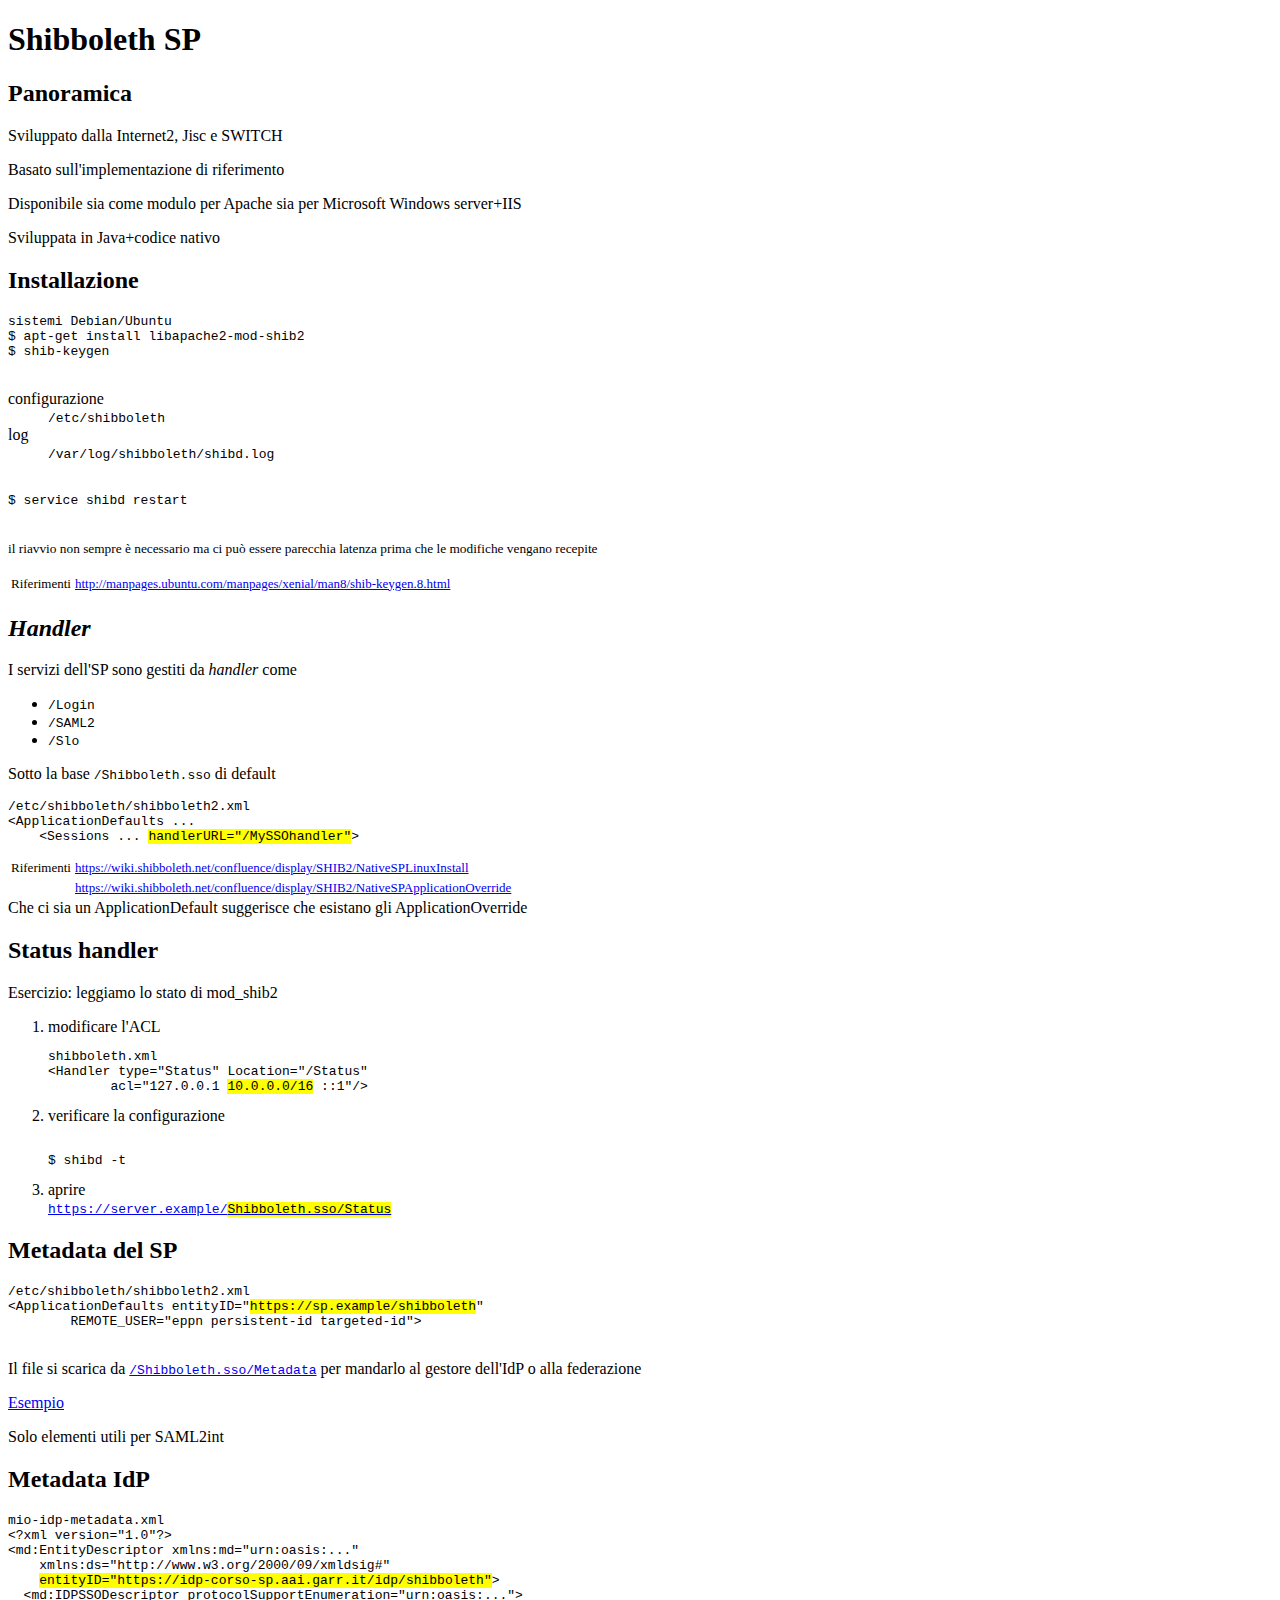
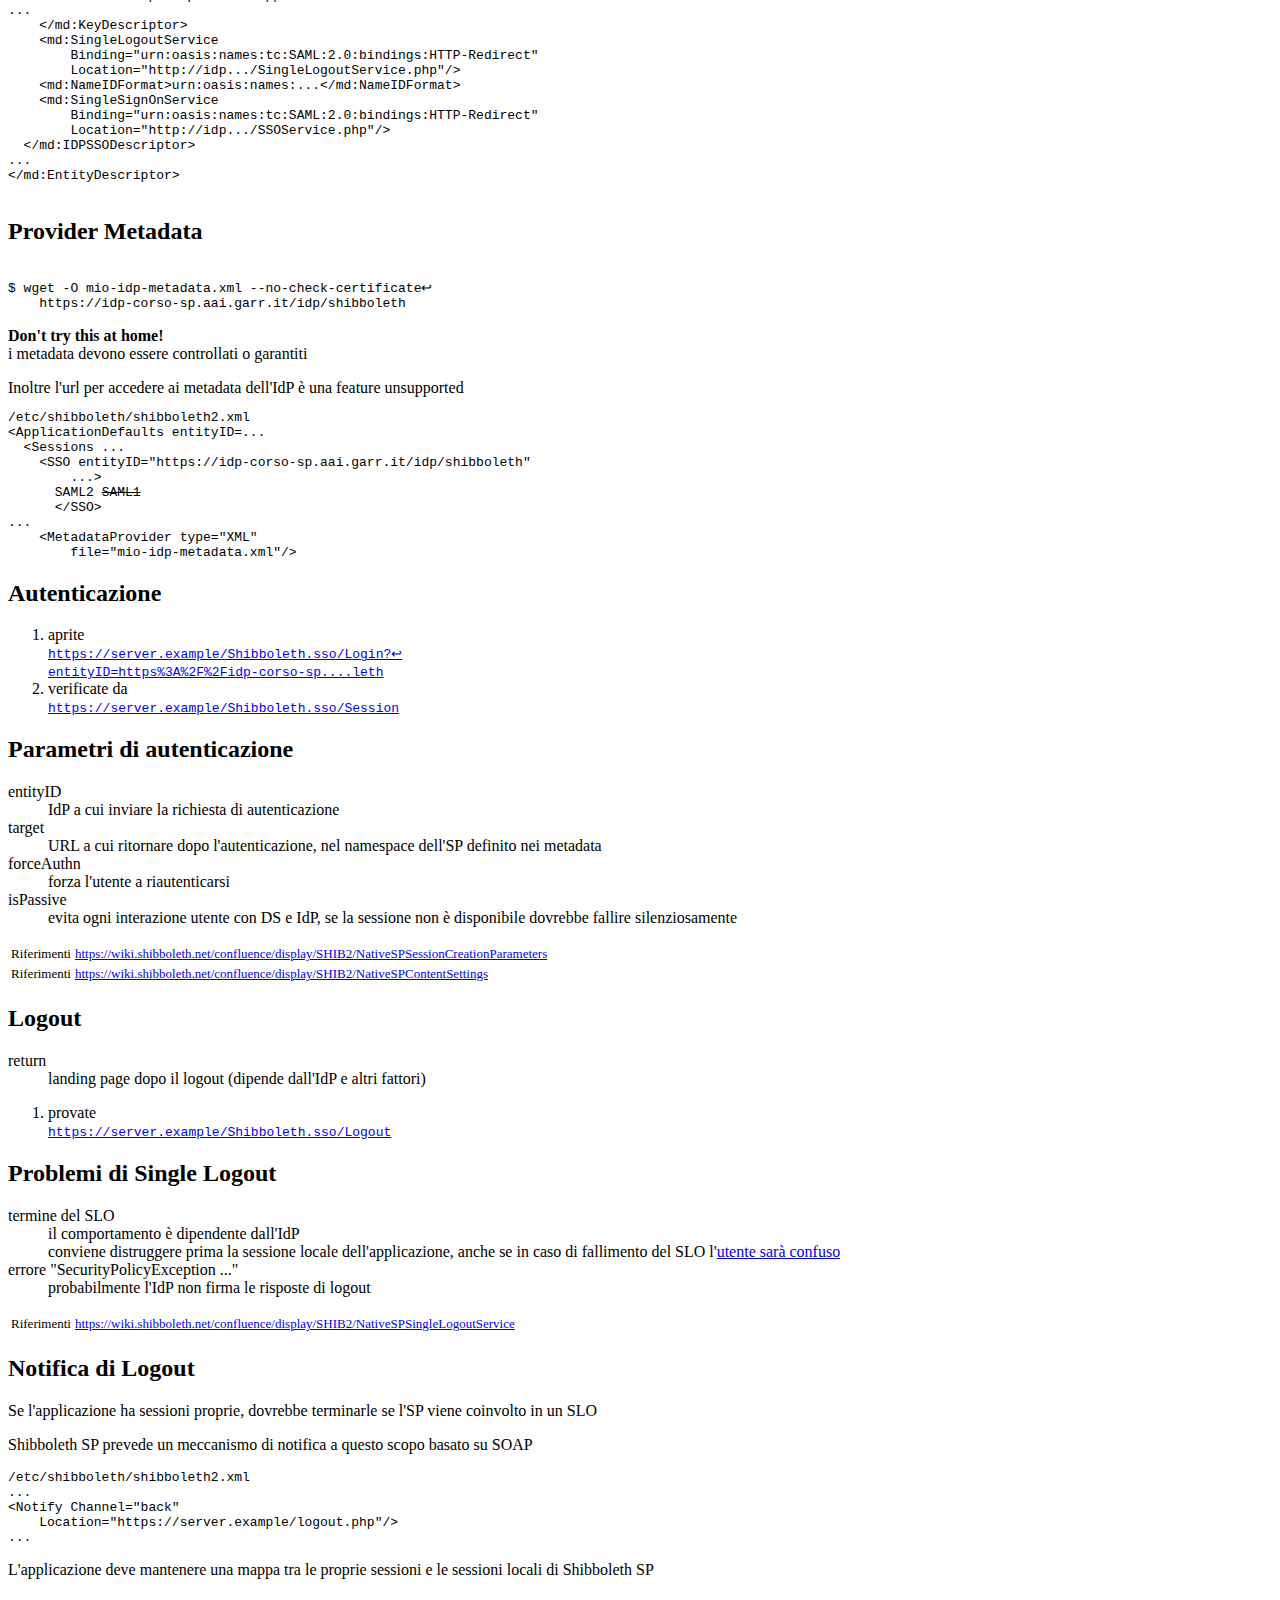
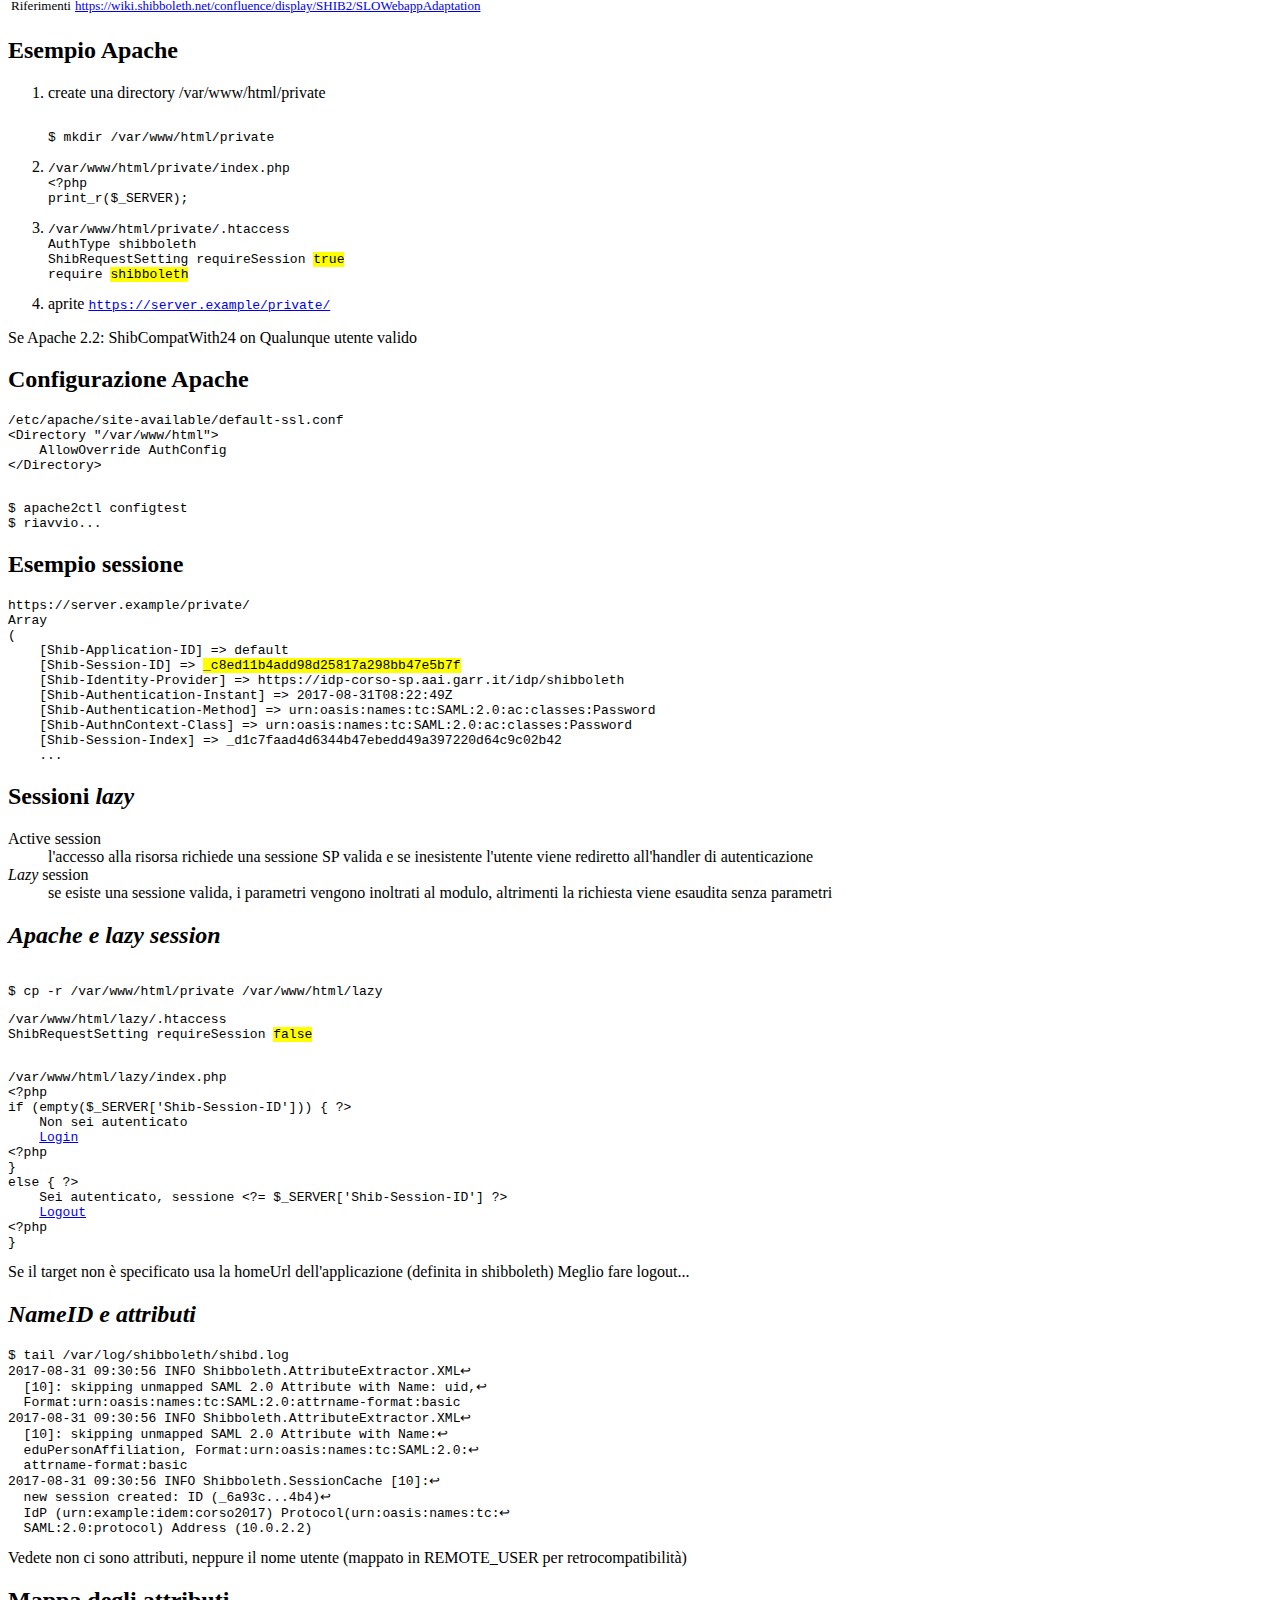
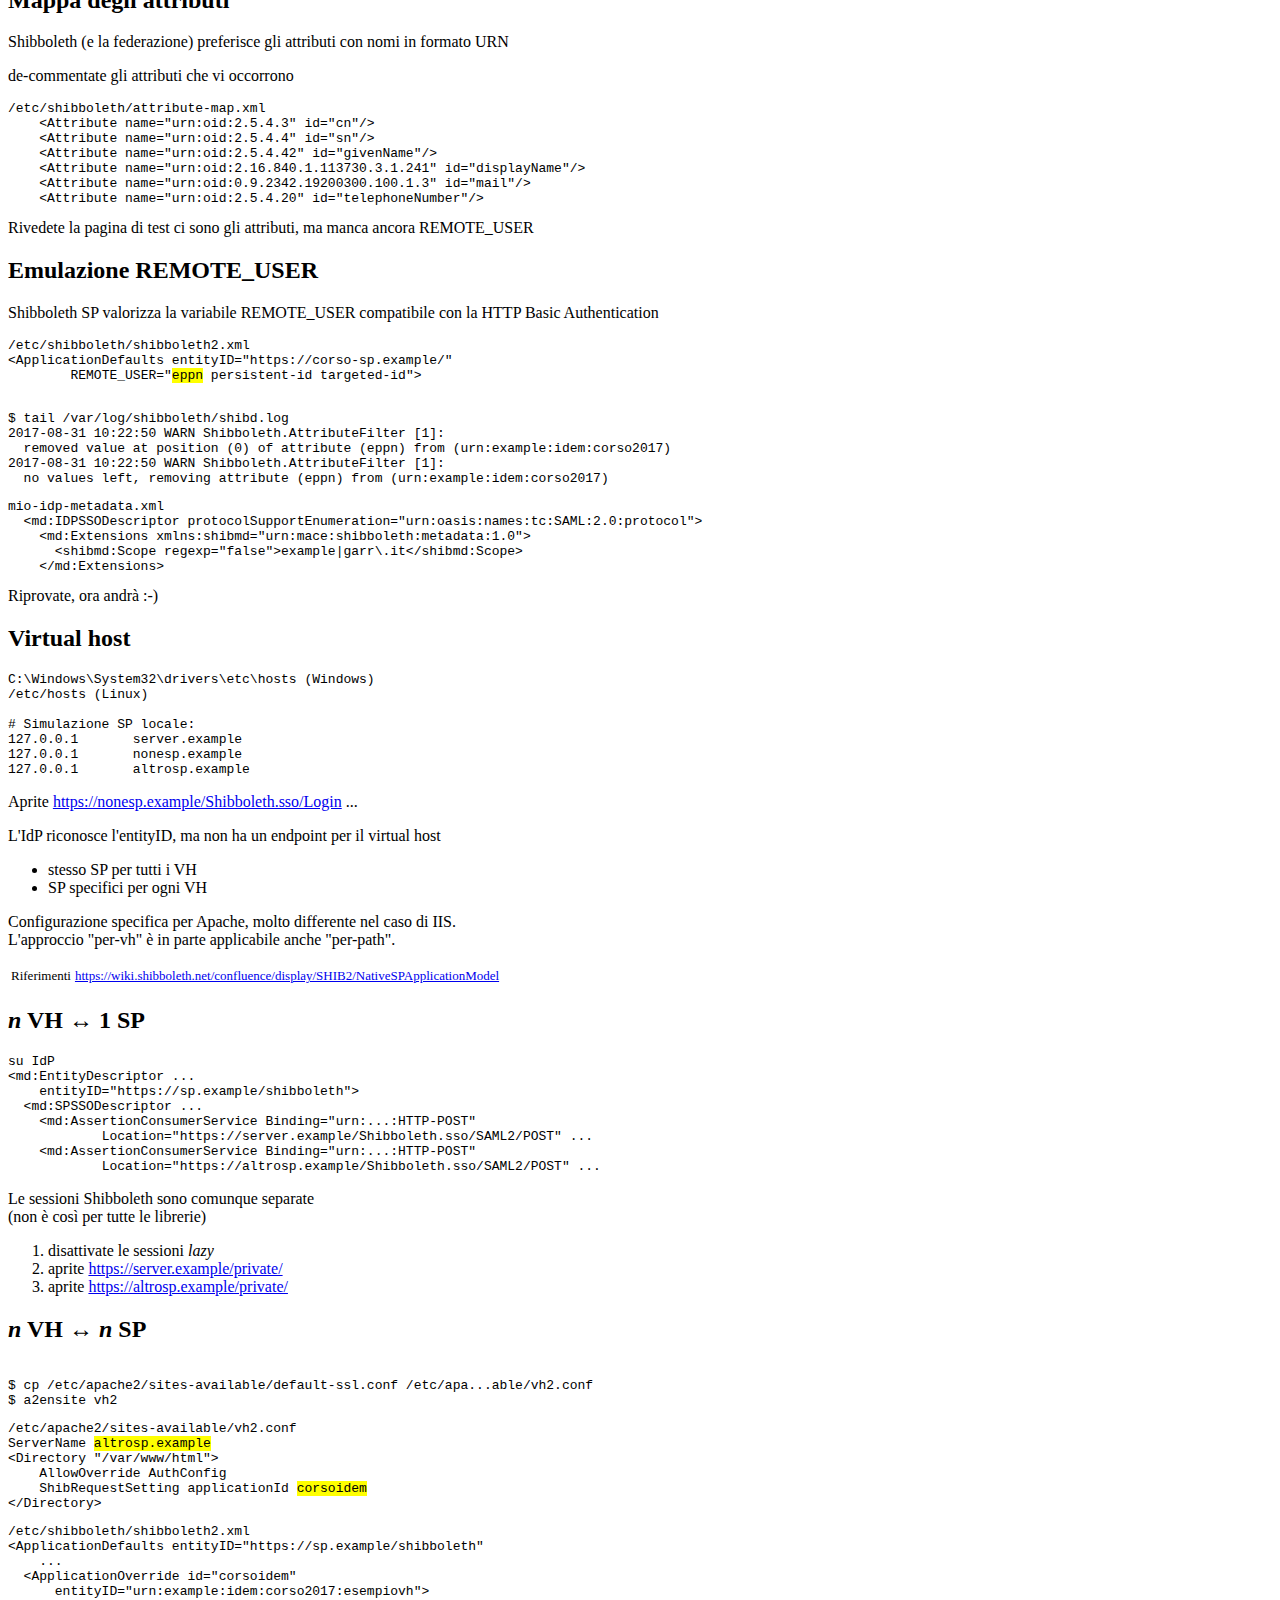
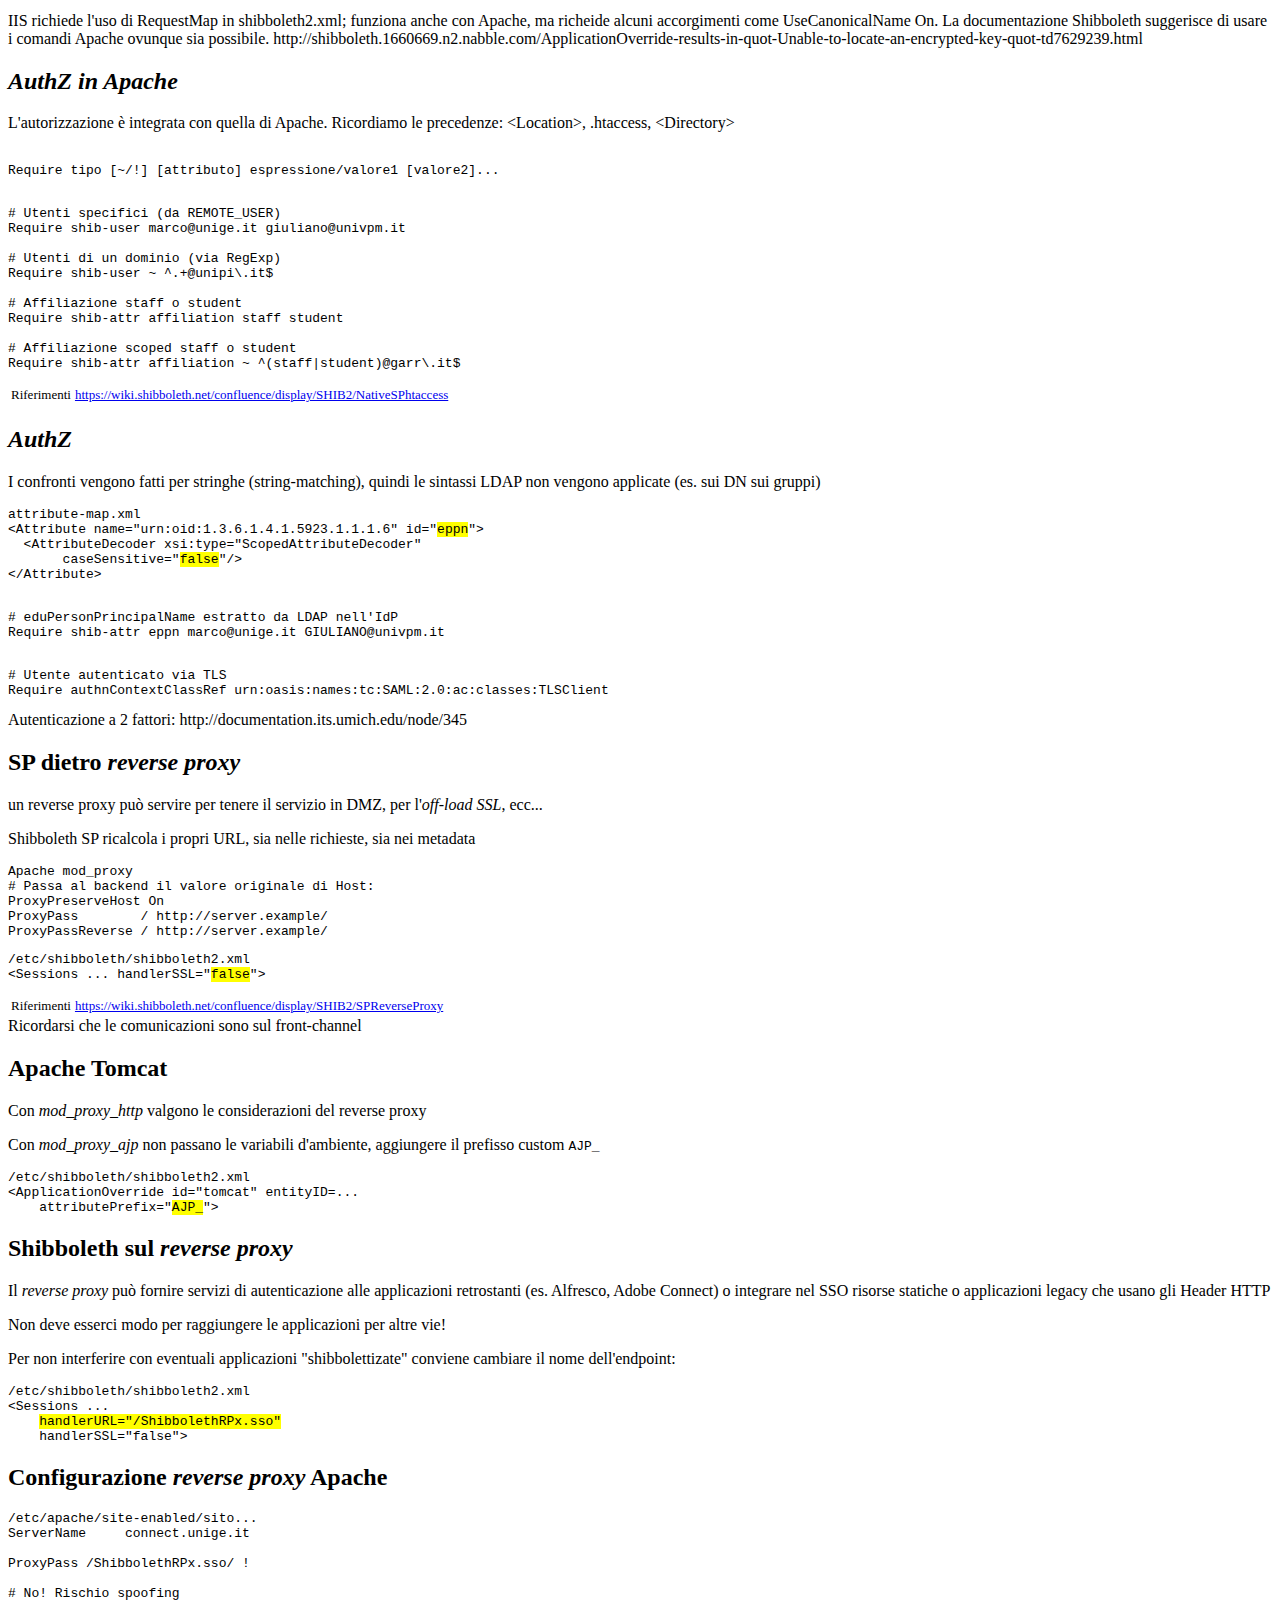
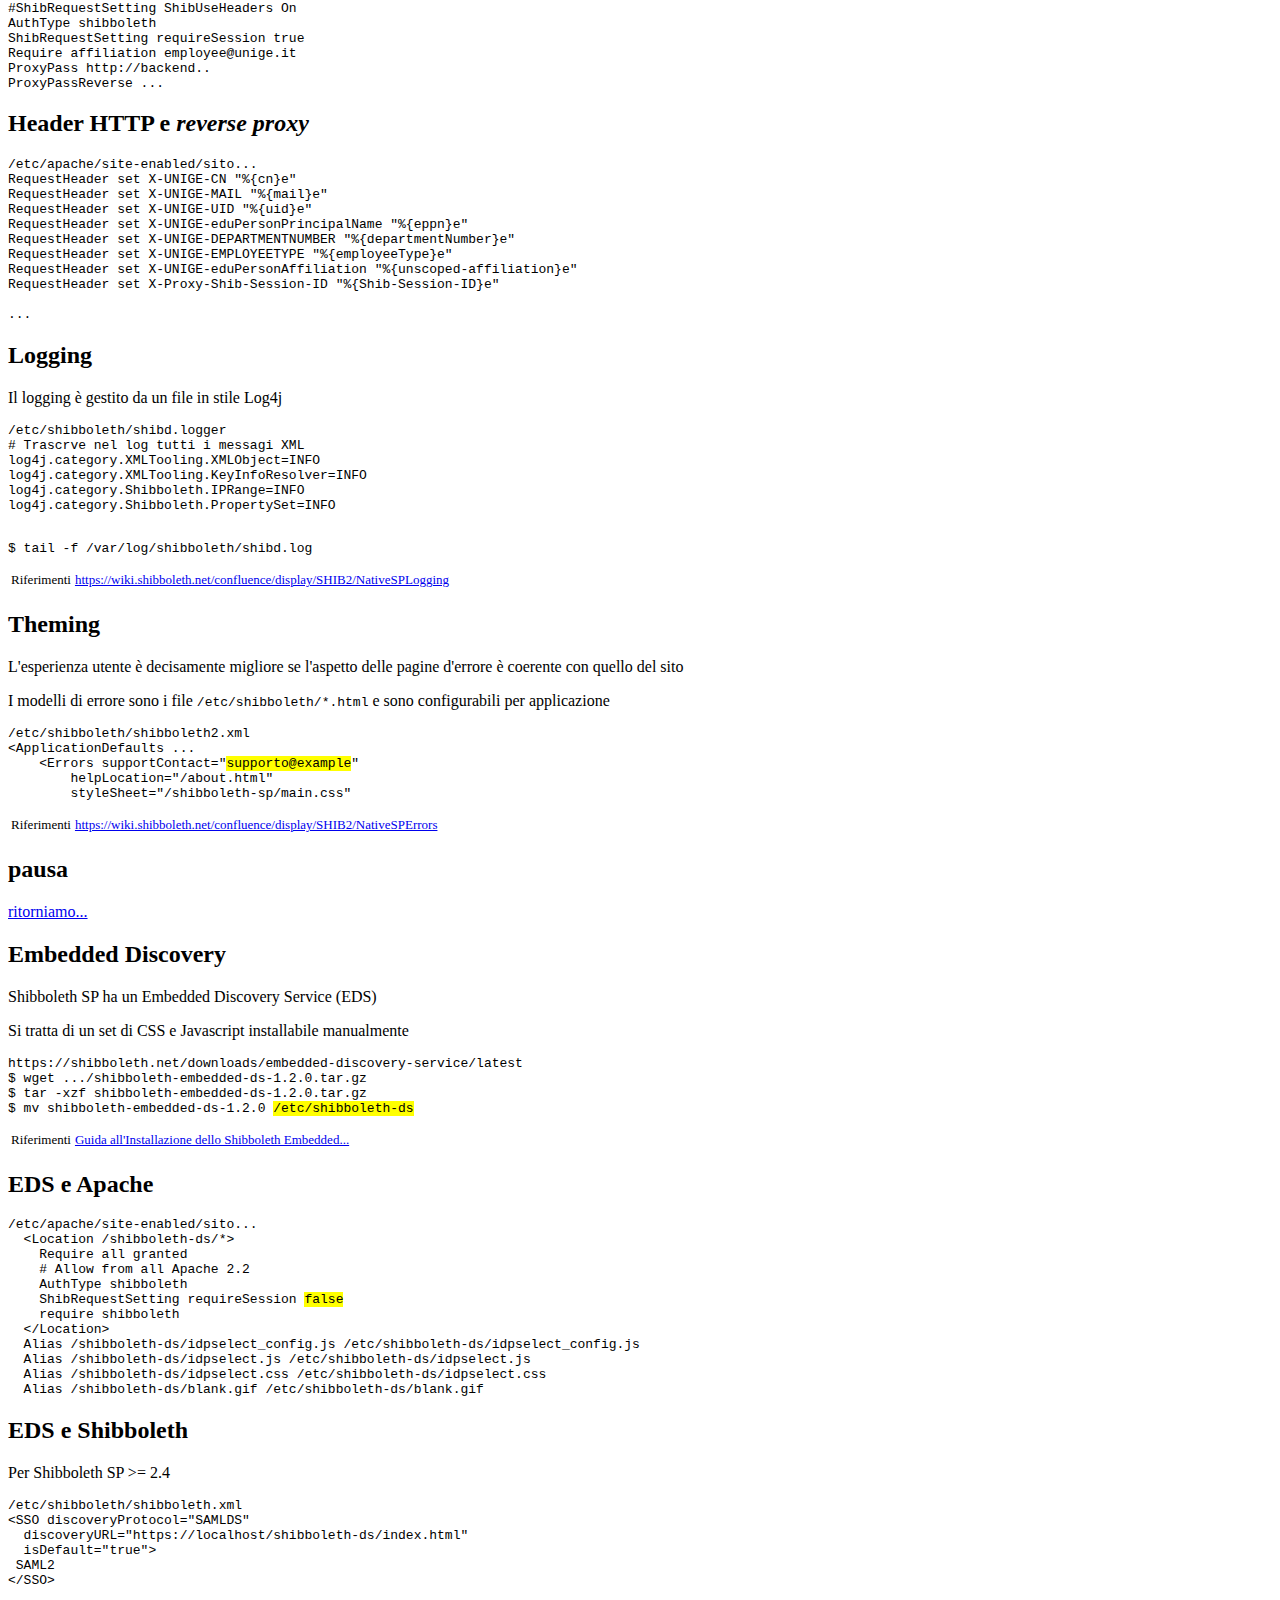
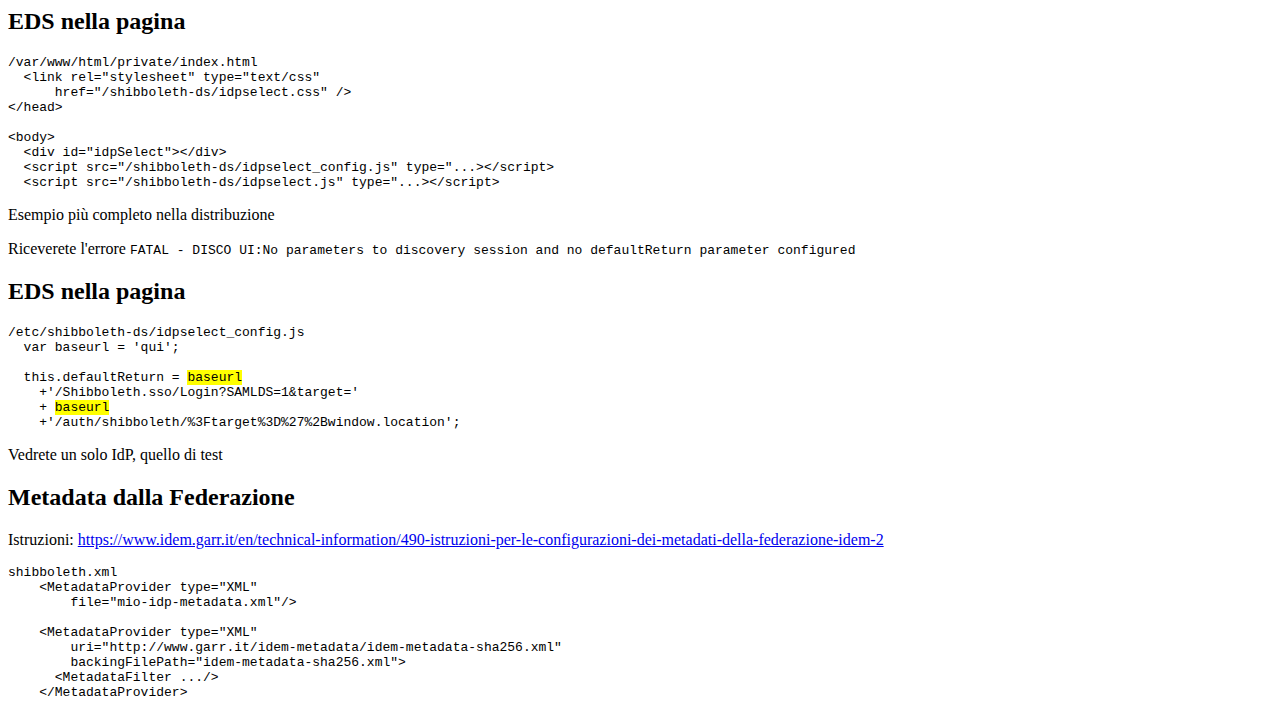
==== commit 416d3429: "Rimosse note" ====
--- a/shibboleth.html
+++ b/shibboleth.html
@@ -72,7 +72,7 @@
     </ul>
     <p>Sotto la base <code>/Shibboleth.sso</code> di default</p>
     
-<pre>shibboleth.xml<code data-trim data-noescape>
+<pre>/etc/shibboleth/shibboleth2.xml<code data-trim data-noescape>
 &lt;ApplicationDefaults ...
     &lt;Sessions ... <mark>handlerURL="/MySSOhandler"</mark>&gt;
 </code></pre>
@@ -82,7 +82,7 @@
             </td></tr></table>
 
     <aside class="notes">
-    Che ci sia un ApplicationDefault suggerisce che esistano gli ApplicationOverride :-)
+    Che ci sia un ApplicationDefault suggerisce che esistano gli ApplicationOverride
     </aside>
     </section>
 	
@@ -102,24 +102,6 @@
 <pre><code data-trim>
 $ shibd -t
 </code></pre>
- 
-	<aside class="notes">
-	handlerSSL(boolean) (defaults to true)
-        When true, only web requests over SSL/TLS will be processed by handlers.
-        Other requests may be blocked, or possibly ignored (and usually result
-        in a 404 error) depending on the web server, but will never be processed.
-        This is useful for sites that want to protect SAML protocol traffic but
-        leave actual content unencrypted.
-
-        cookieProps (string) (default is "; path=/; HttpOnly")
-        If set to a custom string, the string is appended to the cookie values
-        maintained by the SP. Used to attach custom meta-properties like path
-        or the secure and HttpOnly flags to the cookies. A common value for
-        SSL-only use is "; path=/; secure; HttpOnly". As of V2.5, this property
-        can be set to a pair of built-in values, "http" and "https", which
-        expand to the default and SSL-only properties respectively.
-	</aside>
-            
         </li>
 
         <li>aprire<br><code>
@@ -130,8 +112,7 @@
     </section>
 	
 	<section id="config"><h2>Metadata del SP</h2>
-	
-	<pre>shibboleth.xml<code data-noescape>
+<pre>/etc/shibboleth/shibboleth2.xml<code data-trim data-noescape>
 &lt;ApplicationDefaults entityID="<mark>https://sp.example/shibboleth</mark>"
 	REMOTE_USER="eppn persistent-id targeted-id"&gt;
 	</code></pre>
@@ -180,7 +161,7 @@
         <aside class="notes">
 	Inoltre l'url per accedere ai metadata dell'IdP è una feature unsupported
 	</aside>
-<pre>shibboleth.xml<code data-trim data-noescape>
+<pre>/etc/shibboleth/shibboleth2.xml<code data-trim data-noescape>
 &lt;ApplicationDefaults entityID=...
   &lt;Sessions ...
     &lt;SSO entityID="https://idp-corso-sp.aai.garr.it/idp/shibboleth"
@@ -225,11 +206,62 @@
                         href="https://wiki.shibboleth.net/confluence/display/SHIB2/NativeSPContentSettings">https://wiki.shibboleth.net/confluence/display/SHIB2/NativeSPContentSettings</a>
 		</td></tr></table>		
     </section>
+
+    <section><h2>Logout</h2>
+        <dl>
+            <dt>return</dt>
+            <dd>landing page dopo il logout (dipende dall'IdP e altri fattori)</dd>
+        </dl>
+	
+        <ol>
+            <li>provate<br /><code><a href="https://server.example/Shibboleth.sso/Logout"
+                    target="_blank">https://server.example/Shibboleth.sso/Logout</a></code></li>
+        </ol>
+    </section>				
+
+    <section><h2>Problemi di Single Logout</h2>
+        <dl>
+            <dt>termine del SLO</dt>
+            <dd>il comportamento è dipendente dall'IdP</dd>
+            <dd>conviene distruggere
+            prima la sessione locale dell'applicazione, anche se in caso di
+            fallimento del SLO l'<a href="index.html#/slo">utente sarà confuso</a></dd>
+            <dt>errore "SecurityPolicyException ..."</dt>
+            <dd>probabilmente l'IdP non firma le risposte di logout</dd>
+        </dl>
+
+    <table class="biblio" style="font-size: small"><tr><td>Riferimenti</td>
+<td><a href="https://wiki.shibboleth.net/confluence/display/SHIB2/NativeSPSingleLogoutService">https://wiki.shibboleth.net/confluence/display/SHIB2/NativeSPSingleLogoutService</a>
+</td></tr></table>
+	</section>	
+
+    <section><h2>Notifica di Logout</h2>
+        <p>Se l'applicazione ha sessioni proprie, dovrebbe terminarle
+            se l'SP viene coinvolto in un SLO</p>
+        <p>Shibboleth SP prevede
+        un meccanismo di notifica a questo scopo basato su SOAP</p>
+
+<pre>/etc/shibboleth/shibboleth2.xml<code data-trim data-noescape>
+...
+&lt;Notify Channel="back"
+    Location="https://server.example/logout.php"/&gt;
+...
+</code></pre>
+        
+        <p>L'applicazione deve mantenere una mappa tra le proprie sessioni
+        e le sessioni locali di Shibboleth SP</p>
+
+    <table class="biblio" style="font-size: small"><tr><td>Riferimenti</td>
+<td><a href="https://wiki.shibboleth.net/confluence/display/SHIB2/SLOWebappAdaptation">https://wiki.shibboleth.net/confluence/display/SHIB2/SLOWebappAdaptation</a>
+</td></tr></table>        
+    </section>				
+                
+
                 
     <section><h2>Esempio Apache</h2>
     <ol>
         <li>create una directory /var/www/html/private
-        <pre><code data-trim>
+<pre><code data-trim>
 $ mkdir /var/www/html/private 
 </code></pre></li>
         <li><pre>/var/www/html/private/index.php<code data-trim>
@@ -253,20 +285,31 @@
     </section>	
 
     <section><h2>Configurazione Apache</h2>
-        <pre>/etc/apache/site-available/default-ssl.conf<code data-trim>
-<Directory /var/www/html/private>
+<pre>/etc/apache/site-available/default-ssl.conf<code data-trim>
+&lt;Directory "/var/www/html"&gt;
     AllowOverride AuthConfig
-</Directory>
+&lt;/Directory&gt;
 </code></pre>
 
 <pre><code data-trim data-noescape>
 $ apache2ctl configtest
 $ riavvio...
 </code></pre>
-
-    <aside class="notes">
-    <a href="https://server.example/Shibboleth.sso/Logout?return=https%3A%2F%2Flocalhost%2Fprivate%2Flanding.php">Logout</a>;
-    </aside>
+    </section>	
+                
+    <section><h2>Esempio sessione</h2>
+<pre>https://server.example/private/<code data-trim data-noescape>
+Array
+(
+    [Shib-Application-ID] =&gt; default
+    [Shib-Session-ID] =&gt; <mark>_c8ed11b4add98d25817a298bb47e5b7f</mark>
+    [Shib-Identity-Provider] =&gt; https://idp-corso-sp.aai.garr.it/idp/shibboleth
+    [Shib-Authentication-Instant] =&gt; 2017-08-31T08:22:49Z
+    [Shib-Authentication-Method] =&gt; urn:oasis:names:tc:SAML:2.0:ac:classes:Password
+    [Shib-AuthnContext-Class] =&gt; urn:oasis:names:tc:SAML:2.0:ac:classes:Password
+    [Shib-Session-Index] =&gt; _d1c7faad4d6344b47ebedd49a397220d64c9c02b42
+    ...
+</code></pre>
     </section>	
                 
     <section><h2>Sessioni <i>lazy</i></h2>
@@ -279,48 +322,19 @@
             inoltrati al modulo, altrimenti la richiesta viene
             esaudita senza parametri</dd>
         </dl>
-    <aside class="notes">
-    Lazy o passive
-
-Initiator Protocol
-This protocol supports a small set of query string parameters that correspond to identically named attributes that can be supplied either directly on a <SessionInitiator> element or as content settings on a per-resource basis.
-When a query string parameter is used, it overrides any other source of the same setting/property.
-Not all SessionInitiator handlers support all the possible parameters. In fact, most are specific to the SAML2 handler. Unsupported parameters are ignored.
-entityID (URI)
-The IdP to request authentication from.
-target (absolute URL)
-The URL to return the user to after authenticating. If unspecified, the homeURL attribute for the application is used.
-acsIndex (string)
-The index value of the <md:AssertionConsumerService> element to instruct the IdP to use in returning an assertion to the SP.
-forceAuthn (boolean) (defaults to false) (SAML2 only)
-Establish a value for the ForceAuthn attribute of the <samlp:AuthnRequest>. This asks for forced reauthentication by the IdP (bypassing SSO).
-isPassive (boolean) (defaults to false) (SAML2 and SAMLDS only)
-Establish a value for the IsPassive attribute of the <samlp:AuthnRequest> or the IsPassive parameter of the DS redirect.
-authnContextClassRef (URI) (SAML2 only)
-Requests that a particular authentication context class be used by the IdP. As of V2.5, this can be a whitespace-delimited list of classes to request.
-authnContextComparison ("exact", "minimum", "maximum", "better") (defaults to "exact") (SAML2 only)
-Indicates the required relationship between a requested context class and the resulting form of authentication. The Shibboleth 2.x IdP currently supports only "exact".
-NameIDFormat (URI) (SAML2 only) (Version 2.3 and Above)
-If set, causes the authentication request to carry a saml:NameIDPolicy with a Format containing the provided value. If the receiving IdP can not fulfill this requirement it should return an error response.
-SPNameQualifier (URI) (SAML2 only) (Version 2.3 and Above)
-If set, causes the authentication request to carry a saml:NameIDPolicy with an SPNameQualifier containing the provided value. If the receiving IdP can not fulfill this requirement it should return an error response.
-discoveryPolicy (string) (SAMLDS only) (Version 2.5 and Above)
-Used as input to some discovery protocols that take parameters modifying discovery behavior. In the case of the type="SAMLDS"SessionInitiator, this is passed as a policy parameter value.
-template (base64-encoded SAML <AuthnRequest> message) (SAML2 only) (Version 2.6 and Above)
-If supplied, the eventual SAML request is constructed based on the message supplied, apart from per-request information or settings supplied directly in the configuration or as parameters. Allows a message to be constructed externally with extensions or dynamic content, and then re-issued by the SP.
-    </aside>
     </section>	
 
 
 		<section><h2><i>Apache e lazy session</i></h2>
-
-		<pre>/var/www/html/private/.htaccess<code data-trim data-noescape>
-AuthType shibboleth
+<pre><code data-trim>
+$ cp -r /var/www/html/private /var/www/html/lazy
+</code></pre>
+
+		<pre>/var/www/html/lazy/.htaccess<code data-trim data-noescape>
 ShibRequestSetting requireSession <mark>false</mark>
-require shibolleth
 		</code></pre>
 
-<pre>/var/www/html/private/lazy.php<code data-trim>
+<pre>/var/www/html/lazy/index.php<code data-trim>
 &lt;?php
 if (empty($_SERVER['Shib-Session-ID'])) { ?&gt;
     Non sei autenticato
@@ -338,22 +352,6 @@
 	Se il target non è specificato usa la homeUrl dell'applicazione (definita in shibboleth)
 	Meglio fare logout...
 	</aside>
-	</section>	
-
-    <section><h2>Problemi di Single Logout</h2>
-        <dl>
-            <dt>termine del SLO</dt>
-            <dd>il comportamento è dipendente dall'IdP</dd>
-            <dd>conviene distruggere
-            prima la sessione locale dell'applicazione, anche se in caso di
-            fallimento del SLO l'<a href="index.html#/slo">utente sarà confuso</a></dd>
-            <dt>errore "SecurityPolicyException ..."</dt>
-            <dd>probabilmente l'IdP non firma le risposte di logout</dd>
-        </dl>
-
-    <table class="biblio" style="font-size: small"><tr><td>Riferimenti</td>
-<td><a href="https://wiki.shibboleth.net/confluence/display/SHIB2/NativeSPSingleLogoutService">https://wiki.shibboleth.net/confluence/display/SHIB2/NativeSPSingleLogoutService</a>
-</td></tr></table>
 	</section>	
 
     <section><h2><i>NameID e attributi</i></h2>
@@ -398,7 +396,7 @@
 	<p>Shibboleth SP valorizza la variabile REMOTE_USER compatibile 
             con la HTTP Basic Authentication</p>
 
-	<pre>shibboleth.xml<code data-trim data-noescape>
+<pre>/etc/shibboleth/shibboleth2.xml<code data-trim data-noescape>
 &lt;ApplicationDefaults entityID="https://corso-sp.example/"
 	REMOTE_USER="<mark title="eduPersonPrincipalName">eppn</mark> persistent-id targeted-id"&gt;
 	</code></pre>
@@ -418,7 +416,7 @@
 </code></pre>
 	
     <aside class="notes">
-    Riprovate, ora va :-)
+    Riprovate, ora andrà :-)
     </aside>
     </section>	
 
@@ -428,167 +426,262 @@
 <code data-trim>
 # Simulazione SP locale:
 127.0.0.1	server.example
-127.0.0.1       noopsp.example
+127.0.0.1       nonesp.example
 127.0.0.1       altrosp.example
 </code></pre>
-        <p>aprite <a href="https://noopsp.example/private/lazy.php" target="_blank">https://noopsp.example/</a>,
-        autenticatevi e guardate la barra degli indirizzi...</p>
-
-        <p>l'IdP riconosce il SP dall'entityID, ma reindirizza all'endpoint
-        dell'ACS e non al virtual host</p>
-
+        <p>Aprite <a href="https://nonesp.example/Shibboleth.sso/Login" target="_blank">https://nonesp.example/Shibboleth.sso/Login</a> ...</p>
+
+        <p>L'IdP riconosce l'entityID, ma non ha un endpoint per il virtual host</p>
+
+        <ul>
+            <li>stesso SP per tutti i VH</li>
+            <li>SP specifici per ogni VH</li>
+        </ul>
+        
+        <p>Configurazione specifica per Apache, molto
+            differente nel caso di IIS.<br />L'approccio "per-vh" è in parte
+            applicabile anche "per-path".</p>
+        
     <table class="biblio" style="font-size: small"><tr><td>Riferimenti</td>
 <td><a href="https://wiki.shibboleth.net/confluence/display/SHIB2/NativeSPApplicationModel">https://wiki.shibboleth.net/confluence/display/SHIB2/NativeSPApplicationModel</a>
 </td></tr></table>        
-        
-     https://altrosp.example/Shibboleth.sso/Login?target=https://altrosp.example/
-     
-        <code><a href="https://server.example/Shibboleth.sso/Metadata"
-                 target="_blank">/Shibboleth.sso/Metadata</a></code> 
-     
-        
-        
-        <p>Virtual host diversi possono avere configurazioni specifiche (es. entityId)</p>
-<pre>shibboleth.xml<code data-trim data-noescape>
-&lt;ApplicationDefaults entityID="https://corso-sp.example/shibboleth"
+
+    </section>	
+
+    <section><h2><i>n</i> VH &#8596; 1 SP</h2>
+
+<pre>su IdP<code data-trim data-noescape>
+&lt;md:EntityDescriptor ... 
+    entityID="https://sp.example/shibboleth"&gt;
+  &lt;md:SPSSODescriptor ...
+    &lt;md:AssertionConsumerService Binding="urn:...:HTTP-POST"
+	    Location="https://server.example/Shibboleth.sso/SAML2/POST" ...
+    &lt;md:AssertionConsumerService Binding="urn:...:HTTP-POST"
+	    Location="https://altrosp.example/Shibboleth.sso/SAML2/POST" ...
+</code></pre>
+        <p>Le sessioni Shibboleth sono comunque separate<br />(non è così per tutte le librerie)</p>
+        
+        <ol>
+            <li>disattivate le sessioni <i>lazy</i></li>
+            <li>aprite <a href="https://server.example/private/" target="_blank">https://server.example/private/</a></li>
+            <li>aprite <a href="https://altrosp.example/private/" target="_blank">https://altrosp.example/private/</a></li>
+        </ol>
+    </section>
+
+    <section><h2><i>n</i> VH &#8596; <i>n</i> SP</h2>
+
+<pre><code data-trim>
+$ cp /etc/apache2/sites-available/default-ssl.conf /etc/apa...able/vh2.conf
+$ a2ensite vh2
+</code></pre>
+<pre>/etc/apache2/sites-available/vh2.conf<code data-trim data-noescape>
+ServerName <mark>altrosp.example</mark>
+&lt;Directory "/var/www/html"&gt;
+    AllowOverride AuthConfig
+    ShibRequestSetting applicationId <mark>corsoidem</mark>
+&lt;/Directory&gt;
+</code></pre>
+
+<pre>/etc/shibboleth/shibboleth2.xml<code data-trim data-noescape>
+&lt;ApplicationDefaults entityID="https://sp.example/shibboleth"
     ...
-    &lt;ApplicationOverride id="secondaApp"
-            entityID="<mark>https://altrove.invalid/shibboleth</mark>"/&gt;
-
-&lt;/ApplicationDefaults&gt;
-</code></pre>
-    </section>
-
-    <section>
-<pre>https://localhost/private/<code data-trim data-noescape>
-Array
-(
-    [Shib-Application-ID] => default
-    [Shib-Session-ID] => _c8ed11b4add98d25817a298bb47e5b7f
-    [Shib-Identity-Provider] => urn:miotessoro
-    [Shib-Authentication-Instant] => 2017-08-31T08:22:49Z
-    [Shib-Authentication-Method] => urn:oasis:names:tc:SAML:2.0:ac:classes:Password
-    [Shib-AuthnContext-Class] => urn:oasis:names:tc:SAML:2.0:ac:classes:Password
-    [Shib-Session-Index] => _d1c7faad4d6344b47ebedd49a397220d64c9c02b42
-    [eppn] => <mark>marco@idem.garr.it</mark>
-    [mail] => marco@csita.unige.it
-    [scoped-affiliation] => member@unige.it;employee@unige.it
-    [unscoped-affiliation] => member;employee
-...
-    [REMOTE_USER] => marco@idem.garr.it
-</code></pre>
-	</section>	
-	
-	<section><h2>AuthZ</i></h2>
-Per affiliazione
+  &lt;ApplicationOverride id="corsoidem"
+      entityID="urn:example:idem:corso2017:esempiovh"&gt;
+</code></pre>
+
+    <aside class="notes">
+    IIS richiede l'uso di RequestMap in shibboleth2.xml; funziona anche con
+    Apache, ma richeide alcuni accorgimenti come UseCanonicalName On.
+    La documentazione Shibboleth suggerisce di usare i comandi Apache 
+    ovunque sia possibile.
+    http://shibboleth.1660669.n2.nabble.com/ApplicationOverride-results-in-quot-Unable-to-locate-an-encrypted-key-quot-td7629239.html
+    </aside>        
+    </section>
+                
+    <section><h2><i>AuthZ in Apache</i></h2>
+        <p>L'autorizzazione è integrata con quella di Apache. Ricordiamo
+            le precedenze: &lt;Location&gt;, .htaccess, &lt;Directory&gt;</p>
+
 <pre><code data-trim data-noescape>
-Require shib-attr affiliation student@unige.it staff@garr.it
-</code></pre>		
-
-<div>
-<div style="display: inline-block; margin-right: 50px;">
-Per affiliazione
-    </div>
-	<div style="display: inline-block;">Require shib-attr affiliation student@unige.it staff@garr.it
-</div>
-</div>
-
-<div>
-<div style="display: inline-block; margin-right: 50px;">
-Per affiliazione
-    </div>
-	<div style="display: inline-block;"><pre><code data-trim data-noescape>Require shib-attr affiliation student@unige.it staff@garr.it
-</code></pre></div>
-</div>
-
-I confronti vengono fatti per stringhe (string-matching):
-- switch per confronto case-insensitive
-- le sintassi LDAP non vengono applicate (es. sui DN sui gruppi)
-
-<table class="biblio" style="font-size: small"><tr><td>Riferimenti</td><td><a href="https://wiki.shibboleth.net/confluence/display/SHIB2/NativeSPhtaccess">https://wiki.shibboleth.net/confluence/display/SHIB2/NativeSPhtaccess</a>
-        </td></tr></table>	
-
-	<aside class="notes">
-	</aside>
-	</section>	
-	
-	
-	<section><h2>Dietro <i>reverse proxy</i></h2>
-	<p>un reverse proxy può servire per tenere il servizio in DMZ,
-		per l'<i>off-load SSL</i>, ecc...</p>
-
-	Shibboleth ricalcola i propri URL, sia nelle richieste, sia nei metadati
-	- usare preserve_host_name
-	- switch per lo schema HTTPS
-	
-	<table class="biblio" style="font-size: small"><tr><td>Riferimenti</td><td><a href="https://wiki.shibboleth.net/confluence/display/SHIB2/SPReverseProxy">https://wiki.shibboleth.net/confluence/display/SHIB2/SPReverseProxy</a>
-		</td></tr></table>		
-		
-	<aside class="notes">
-	Ricordarsi che le comunicazioni sono sul front-channel
-
-	</aside>
-	</section>	
-	
-	<section><h2>interazione con Tomcat</h2>
-	Valgono le considerazioni generali del reverse proxy
-	<p>Identificatori utente scoped</p>
-	<p>dietro reverse proxy</p>
-	</section>
-
-	<section><h2>Shibboleth sul <i>reverse proxy</i></h2>
-	Il <i>reverse proxy</i> fornisce servizi di autenticazione
-	alle applicazioni retrostanti. Esempi: Alfresco, Adobe Connect
+Require tipo [~/!] [attributo] espressione/valore1 [valore2]...
+</code></pre>
+        
+<pre><code data-trim data-noescape>
+# Utenti specifici (da REMOTE_USER)
+Require shib-user marco@unige.it giuliano@univpm.it
+
+# Utenti di un dominio (via RegExp)
+Require shib-user ~ ^.+@unipi\.it$
+
+# Affiliazione staff o student
+Require shib-attr affiliation staff student
+
+# Affiliazione scoped staff o student 
+Require shib-attr affiliation ~ ^(staff|student)@garr\.it$
+</code></pre>
+
+    <table class="biblio" style="font-size: small"><tr><td>Riferimenti</td>
+<td><a href="https://wiki.shibboleth.net/confluence/display/SHIB2/NativeSPhtaccessl">https://wiki.shibboleth.net/confluence/display/SHIB2/NativeSPhtaccess</a>
+</td></tr></table>        
+    </section>
+                
+    <section><h2><i>AuthZ</i></h2>
+        <p>I confronti vengono fatti per stringhe (string-matching),
+        quindi le sintassi LDAP non vengono applicate (es. sui DN sui gruppi)</p>
+
+<pre>attribute-map.xml<code data-trim data-noescape>
+&lt;Attribute name="urn:oid:1.3.6.1.4.1.5923.1.1.1.6" id="<mark>eppn</mark>"&gt;
+  &lt;AttributeDecoder xsi:type="ScopedAttributeDecoder"
+       caseSensitive="<mark>false</mark>"/&gt;
+&lt;/Attribute&gt;
+</code></pre>
+    
+<pre><code data-trim data-noescape>
+# eduPersonPrincipalName estratto da LDAP nell'IdP
+Require shib-attr eppn marco@unige.it GIULIANO@univpm.it
+</code></pre>
+        
+<pre><code data-trim data-noescape>
+# Utente autenticato via TLS
+Require authnContextClassRef urn:oasis:names:tc:SAML:2.0:ac:classes:TLSClient
+</code></pre>
+        
+        <aside class="notes">
+            Autenticazione a 2 fattori: http://documentation.its.umich.edu/node/345
+        </aside>
+    </section>	
+	
+
+    <section><h2>SP dietro <i>reverse proxy</i></h2>
+    <p>un reverse proxy può servire per tenere il servizio in DMZ,
+        per l'<i>off-load SSL</i>, ecc...</p>
+
+    <p>Shibboleth SP ricalcola i propri URL, sia nelle richieste, sia nei metadata</p>
+    
+<pre>Apache mod_proxy<code data-trim data-noescape>
+# Passa al backend il valore originale di Host:
+ProxyPreserveHost On
+ProxyPass        / http://server.example/
+ProxyPassReverse / http://server.example/
+</code></pre>
+    
+<pre>/etc/shibboleth/shibboleth2.xml<code data-trim data-noescape>
+&lt;Sessions ... handlerSSL="<mark>false</mark>"&gt;
+</code></pre>    
+
+    <table class="biblio" style="font-size: small"><tr><td>Riferimenti</td><td><a 
+            href="https://wiki.shibboleth.net/confluence/display/SHIB2/SPReverseProxy">https://wiki.shibboleth.net/confluence/display/SHIB2/SPReverseProxy</a>
+    </td></tr></table>		
+
+    <aside class="notes">
+    Ricordarsi che le comunicazioni sono sul front-channel
+    </aside>
+    </section>	
+	
+    <section><h2>Apache Tomcat</h2>
+        <p>Con <i>mod_proxy_http</i> valgono le considerazioni
+            del reverse proxy</p>
+
+        <p>Con <i>mod_proxy_ajp</i> non passano le variabili d'ambiente,
+            aggiungere il prefisso custom <code>AJP_</code></p>
+
+<pre>/etc/shibboleth/shibboleth2.xml<code data-trim data-noescape>
+&lt;ApplicationOverride id="tomcat" entityID=...
+    attributePrefix="<mark>AJP_</mark>">
+</code></pre>
+    </section>
+
+    <section><h2>Shibboleth sul <i>reverse proxy</i></h2>
+	<p>Il <i>reverse proxy</i> può fornire servizi di autenticazione
+            alle applicazioni retrostanti (es. Alfresco, Adobe Connect)
+        o integrare nel SSO risorse statiche o applicazioni legacy
+        che usano gli Header HTTP
+        </p>
 	<aside class="notes">
 	Non deve esserci modo per raggiungere le applicazioni per altre vie!
 	</aside>
 	<p>Per non interferire con eventuali applicazioni "shibbolettizate" conviene cambiare il nome dell'endpoint:</p>
 				
-<pre>/etc/shibboleth2.xml<code data-trim data-noescape>
-&lt;Sessions lifetime="28800" timeout="3600" checkAddress="false"
-	<mark>handlerURL="/ShibbolethRPx.sso"</mark>
-	relayState="ss:mem" handlerSSL="false"&gt;
-</code></pre>
+<pre>/etc/shibboleth/shibboleth2.xml<code data-trim data-noescape>
+&lt;Sessions ...
+    <mark>handlerURL="/ShibbolethRPx.sso"</mark>
+    handlerSSL="false"&gt;
+</code></pre>
+    </section>
+
+    <section><h2>Configurazione <i>reverse proxy</i> Apache</h2>
 
 <pre>/etc/apache/site-enabled/sito...<code data-trim data-noescape>
-&lt;VirtualHost *:443&gt;
-  ServerName     sito
-
-  ProxyPass /ShibbolethRPx.sso/ !
-
-  RequestHeader set X-UNIGE-EMPLOYEENUMBER "%{employeeNumber}e"
-  RequestHeader set X-UNIGE-STUDENTID "%{studentId}e"
-  RequestHeader set X-UNIGE-CN "%{cn}e"
-  RequestHeader set X-UNIGE-MAIL "%{mail}e"
-  RequestHeader set X-UNIGE-UID "%{uid}e"
-  RequestHeader set X-UNIGE-eduPersonPrincipalName "%{eppn}e"
-  RequestHeader set X-UNIGE-DEPARTMENTNUMBER "%{departmentNumber}e"
-  RequestHeader set X-UNIGE-EMPLOYEETYPE "%{employeeType}e"
-  RequestHeader set X-UNIGE-eduPersonAffiliation "%{unscoped-affiliation}e"
-  RequestHeader set X-Proxy-Shib-Session-ID "%{Shib-Session-ID}e"
-  &lt;Location /prove/&gt;
-    AuthType shibboleth
-    ShibRequestSetting requireSession true
-    #Require valid-user
-    Require affiliation employee@unige.it
-    ProxyPass http://backend..
-    ProxyPassReverse ...
-  &lt;/Location&gt;
-  ...
-</code></pre>
-				
-	<p>criteri di sicurezza e anti spoofing</p>
-	</section>
-
-	<section><h2>Logout</h2>
-	
-https://erasmus.servizionline.unige.it/ShibbolethRPx.sso/Logout?return=https://unige.it/
-
-Anche da Reverse Proxy
-	</section>				
-
-    <section><h2>Logging, audit e statistiche</h2>
-https://wiki.shibboleth.net/confluence/display/SHIB2/NativeSPLogging
+ServerName     connect.unige.it
+
+ProxyPass /ShibbolethRPx.sso/ !
+
+# No! Rischio spoofing
+#ShibRequestSetting ShibUseHeaders On
+AuthType shibboleth
+ShibRequestSetting requireSession true
+Require affiliation employee@unige.it
+ProxyPass http://backend..
+ProxyPassReverse ...
+</code></pre>
+    </section>
+
+    <section><h2>Header HTTP e <i>reverse proxy</i></h2>
+<pre>/etc/apache/site-enabled/sito...<code data-trim data-noescape>
+RequestHeader set X-UNIGE-CN "%{cn}e"
+RequestHeader set X-UNIGE-MAIL "%{mail}e"
+RequestHeader set X-UNIGE-UID "%{uid}e"
+RequestHeader set X-UNIGE-eduPersonPrincipalName "%{eppn}e"
+RequestHeader set X-UNIGE-DEPARTMENTNUMBER "%{departmentNumber}e"
+RequestHeader set X-UNIGE-EMPLOYEETYPE "%{employeeType}e"
+RequestHeader set X-UNIGE-eduPersonAffiliation "%{unscoped-affiliation}e"
+RequestHeader set X-Proxy-Shib-Session-ID "%{Shib-Session-ID}e"
+
+...
+</code></pre>
+    </section>
+
+    <section><h2>Logging</h2>
+        <p>Il logging è gestito da un file in stile Log4j</p>
+        
+<pre>/etc/shibboleth/shibd.logger<code data-trim data-noescape>
+# Trascrve nel log tutti i messagi XML
+log4j.category.XMLTooling.XMLObject=INFO
+log4j.category.XMLTooling.KeyInfoResolver=INFO
+log4j.category.Shibboleth.IPRange=INFO
+log4j.category.Shibboleth.PropertySet=INFO
+</code></pre>
+
+<pre><code data-trim data-noescape>
+$ tail -f /var/log/shibboleth/shibd.log
+</code></pre>
+        
+    <table class="biblio" style="font-size: small"><tr><td>Riferimenti</td><td><a 
+            href="https://wiki.shibboleth.net/confluence/display/SHIB2/NativeSPLogging">https://wiki.shibboleth.net/confluence/display/SHIB2/NativeSPLogging</a>
+    </td></tr></table>		
+
+    </section>	
+
+    <section><h2>Theming</h2>
+        <p>L'esperienza utente è decisamente migliore se l'aspetto delle
+            pagine d'errore è coerente con quello del sito</p>
+        <p>I modelli di errore sono i file <code>/etc/shibboleth/*.html</code>
+        e sono configurabili per applicazione</p>
+
+<pre>/etc/shibboleth/shibboleth2.xml<code data-trim data-noescape>
+&lt;ApplicationDefaults ...
+    &lt;Errors supportContact="<mark>supporto@example</mark>"
+        helpLocation="/about.html"
+        styleSheet="/shibboleth-sp/main.css"
+</code></pre>
+        
+    <table class="biblio" style="font-size: small"><tr><td>Riferimenti</td><td><a 
+            href="https://wiki.shibboleth.net/confluence/display/SHIB2/NativeSPErrors">https://wiki.shibboleth.net/confluence/display/SHIB2/NativeSPErrors</a>
+    </td></tr></table>        
+    </section>	
+                
+<section id="pranzo"><h2>pausa</h2>
+    <p><a href="index.html#/shibboleth">ritorniamo...</a></p>
     </section>	
                 
 <section id="discovery"><h2>Embedded Discovery</h2>
@@ -673,25 +766,9 @@
       &lt;MetadataFilter .../&gt;
     &lt;/MetadataProvider&gt;
 </code></pre>
-        
-    <aside class="notes">
-    </aside>
     </section>
                
-	<section><h2>Theming</h2>
-	Se tutto va bene, non c'è interazione con l'utente.
-	Per personalizzare i messaggi d'errore:
-	
-	</section>	
-	
-	<section><h2>Riferimenti</h2>
-	<ul>
-	<li>Installazione <a href="https://wiki.shibboleth.net/confluence/display/SHIB2/Installation">https://wiki.shibboleth.net/confluence/display/SHIB2/Installation</a></li>
-	</ul>
-	<p><a href="index.html#/shibboleth">torniamo...</a></p>
-	</section>				
-				
-	</div></div>
+</div></div>
 
 		<script src="lib/js/head.min.js"></script>
 		<script src="js/reveal.js"></script>
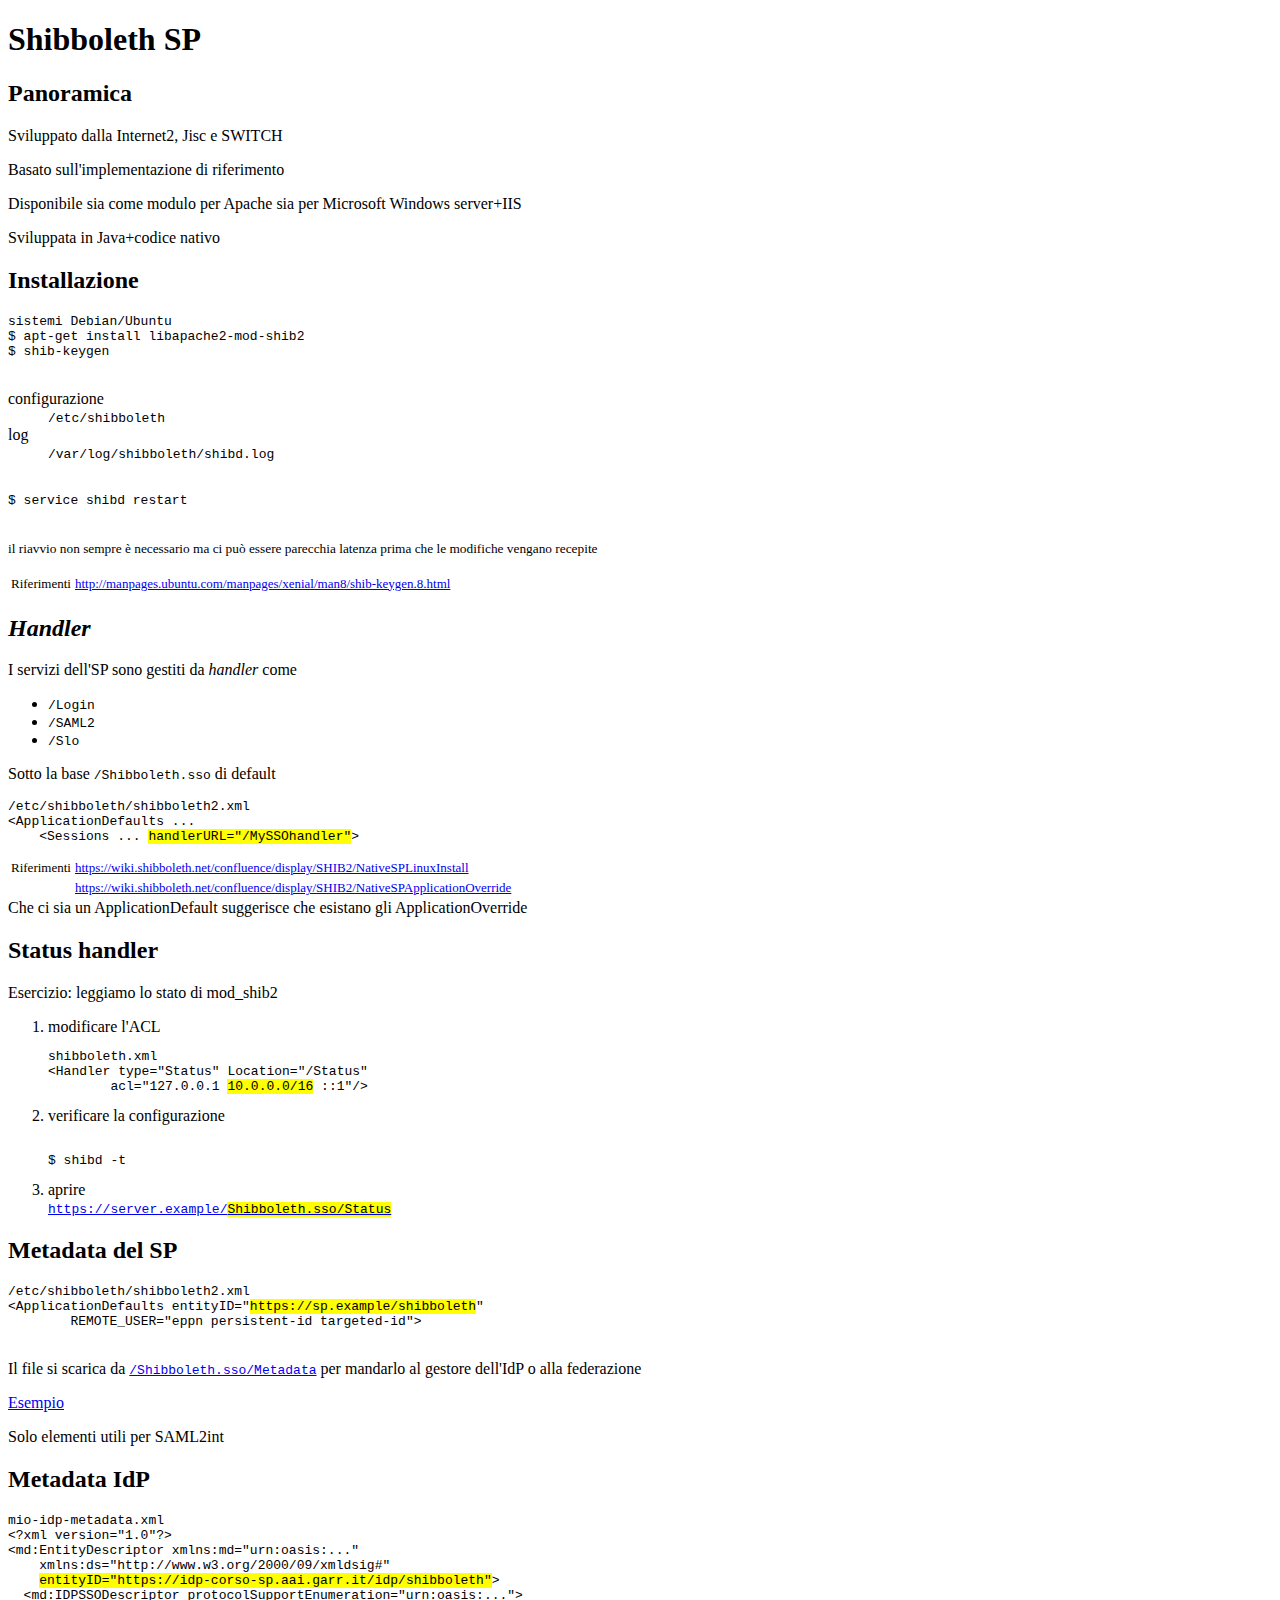
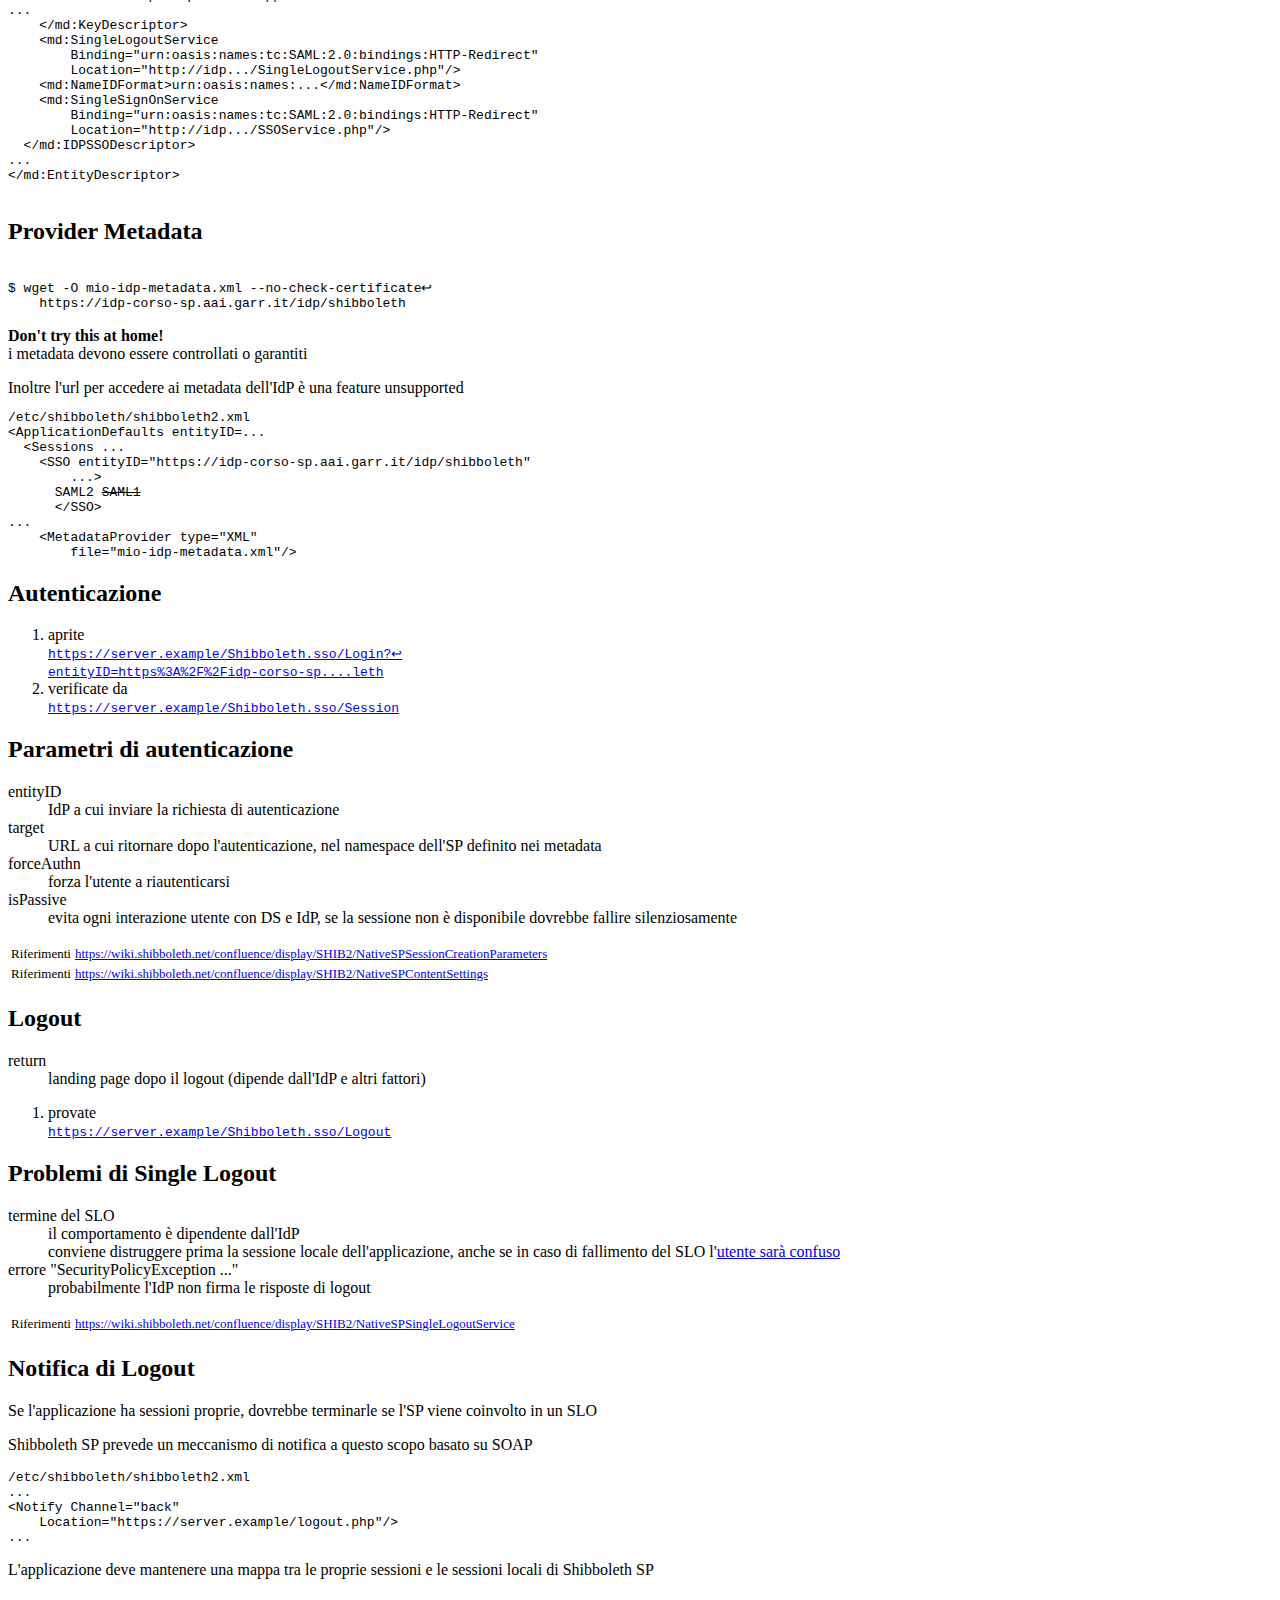
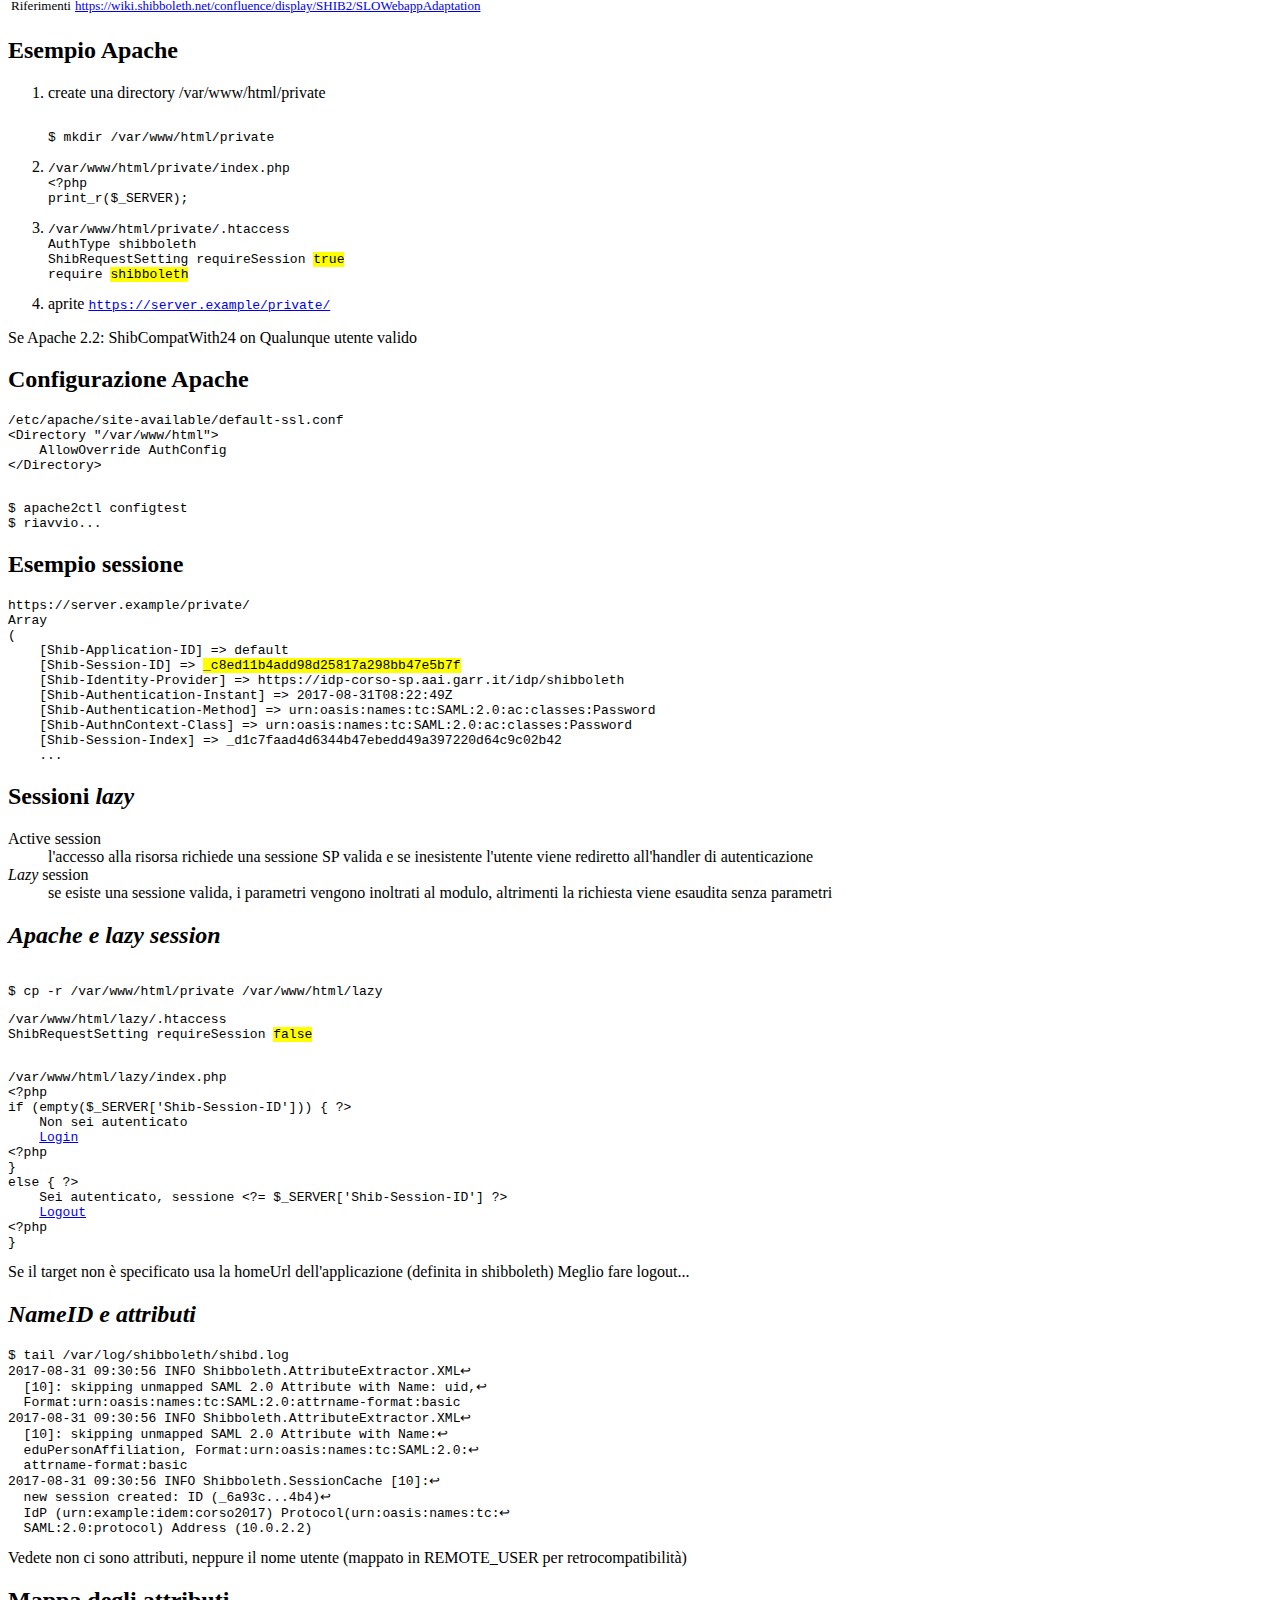
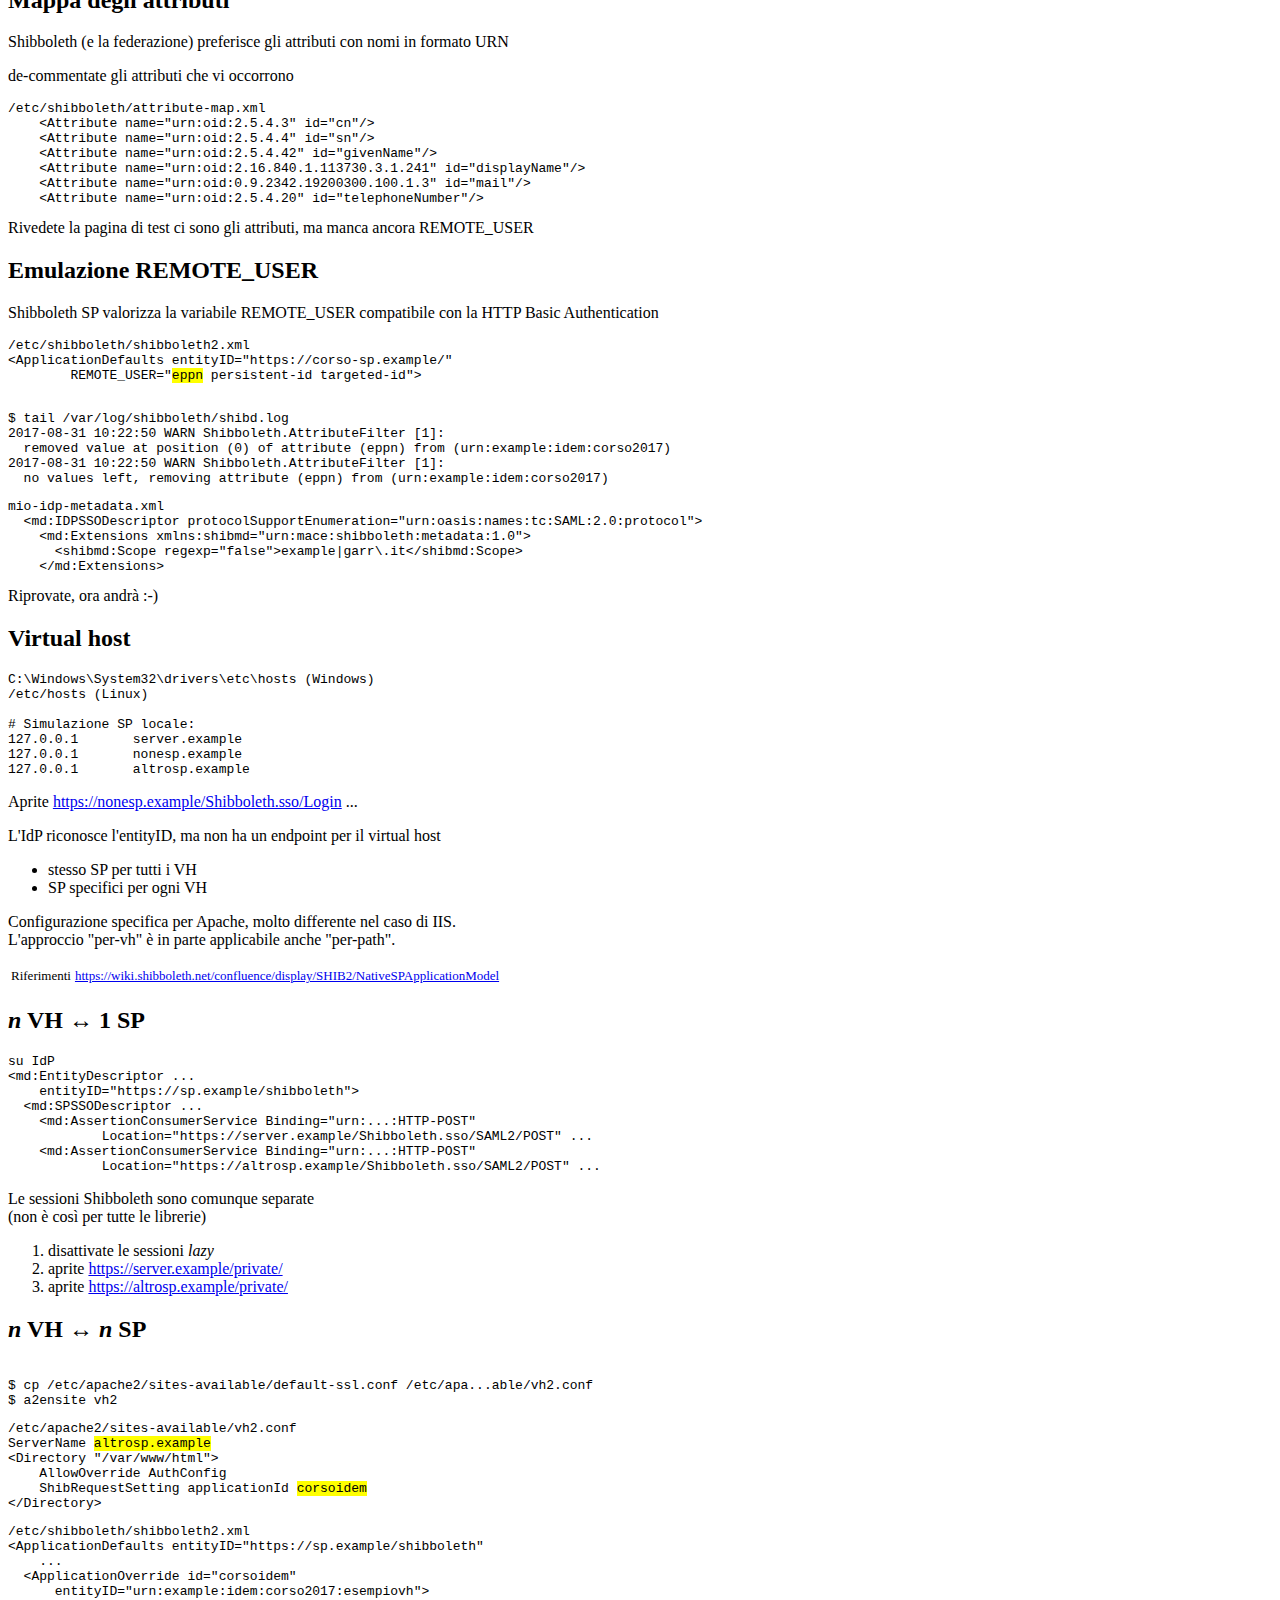
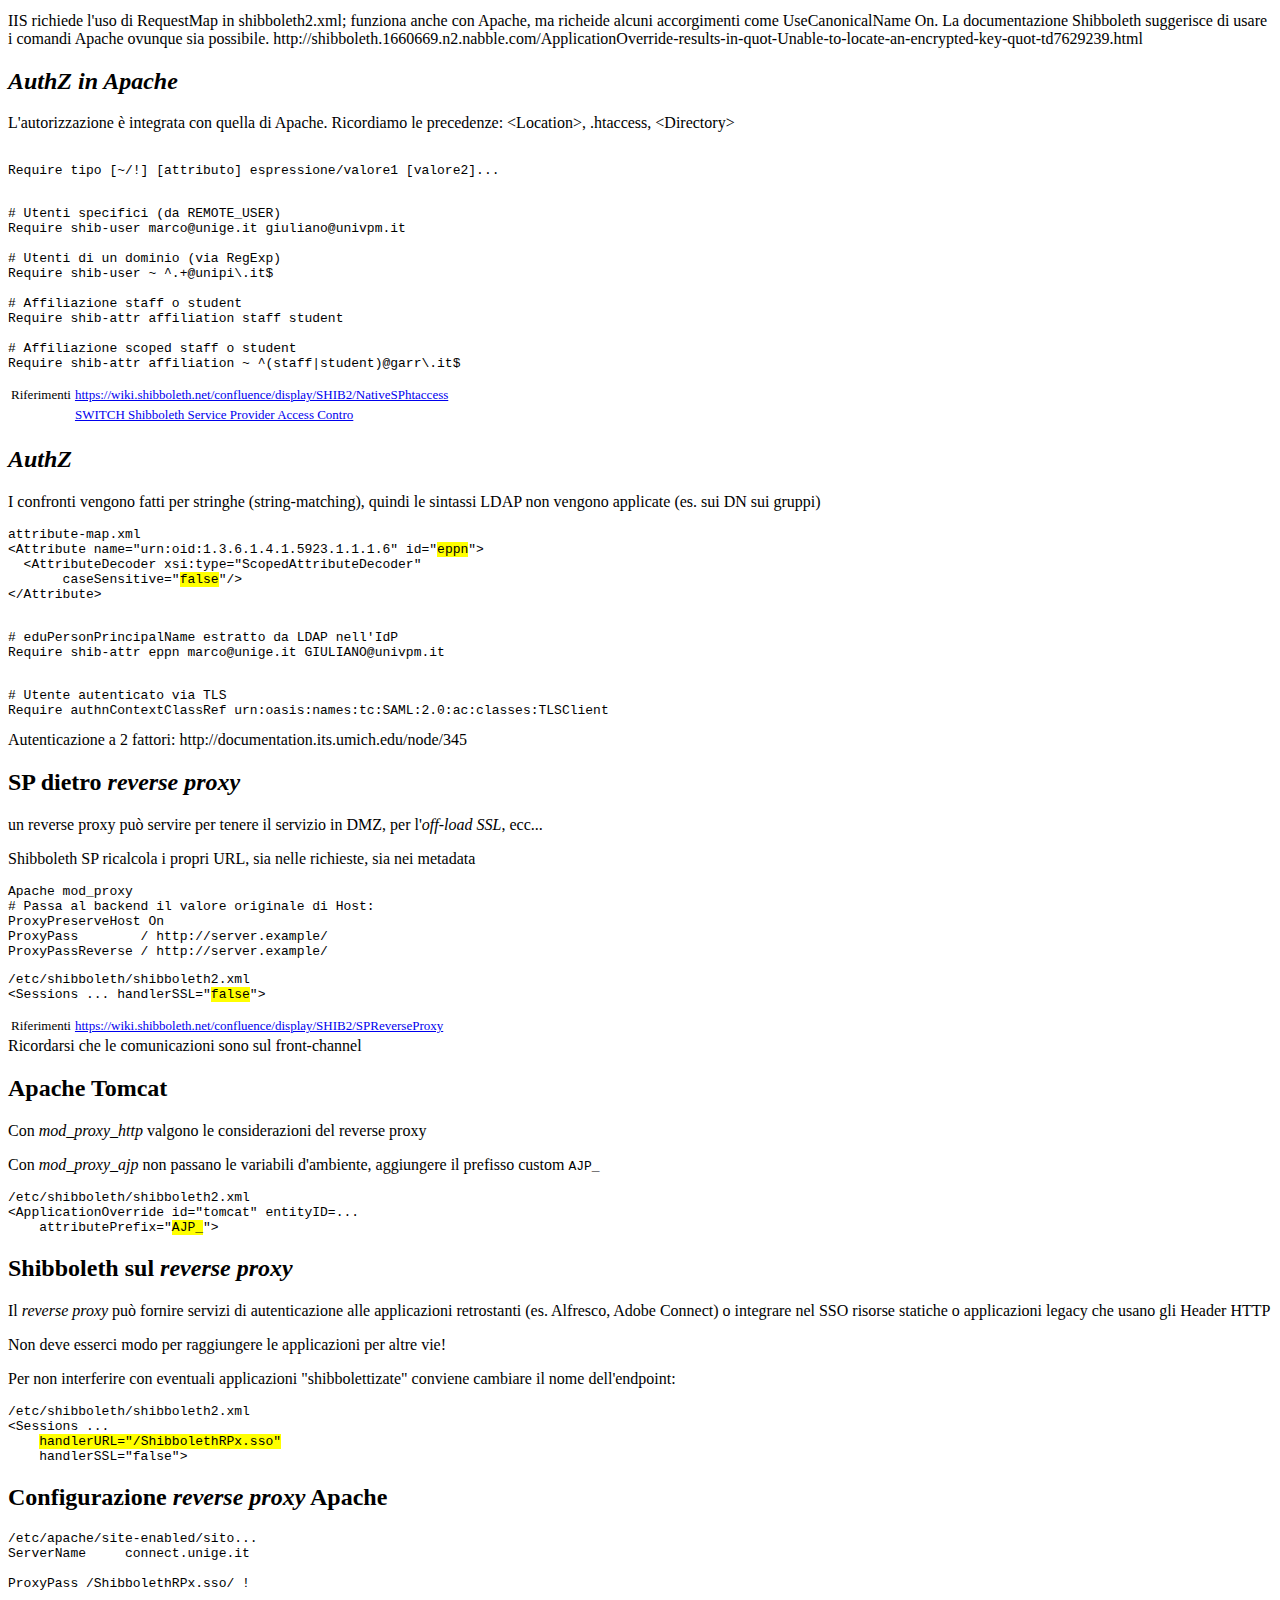
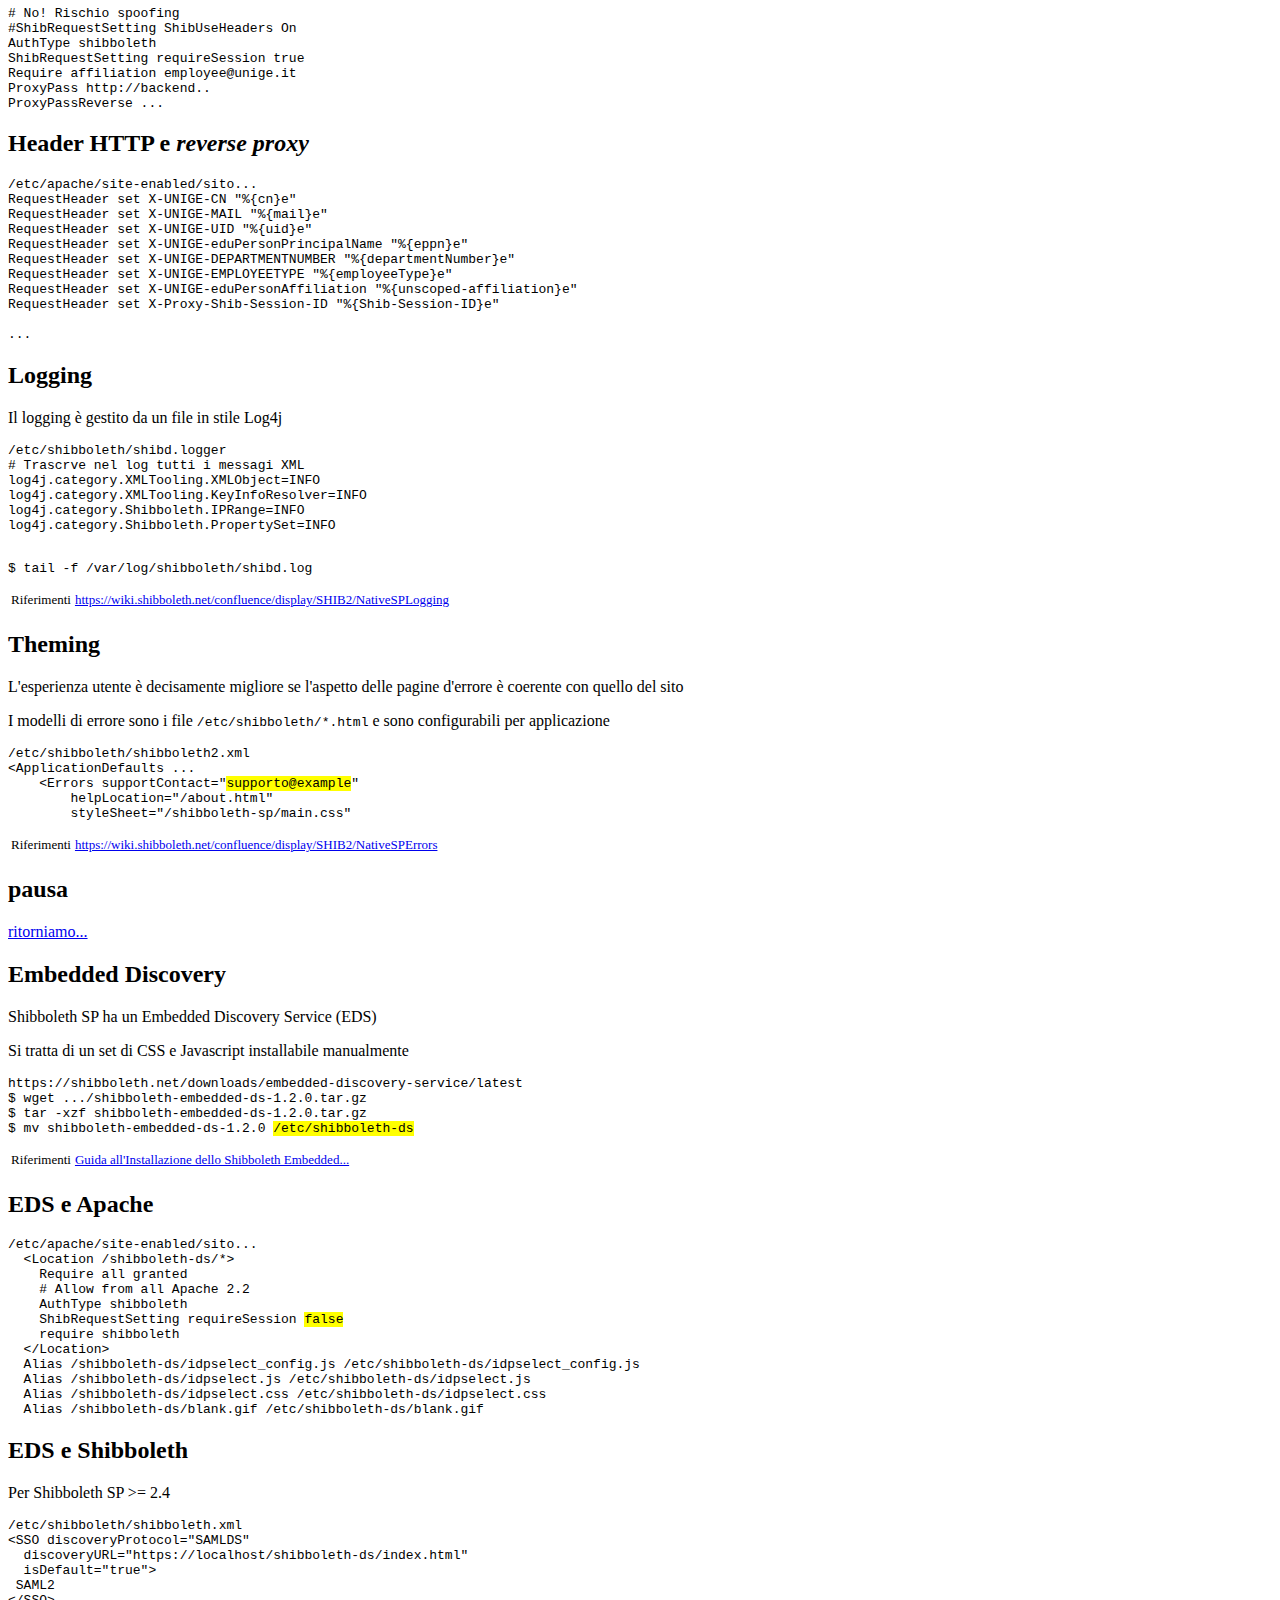
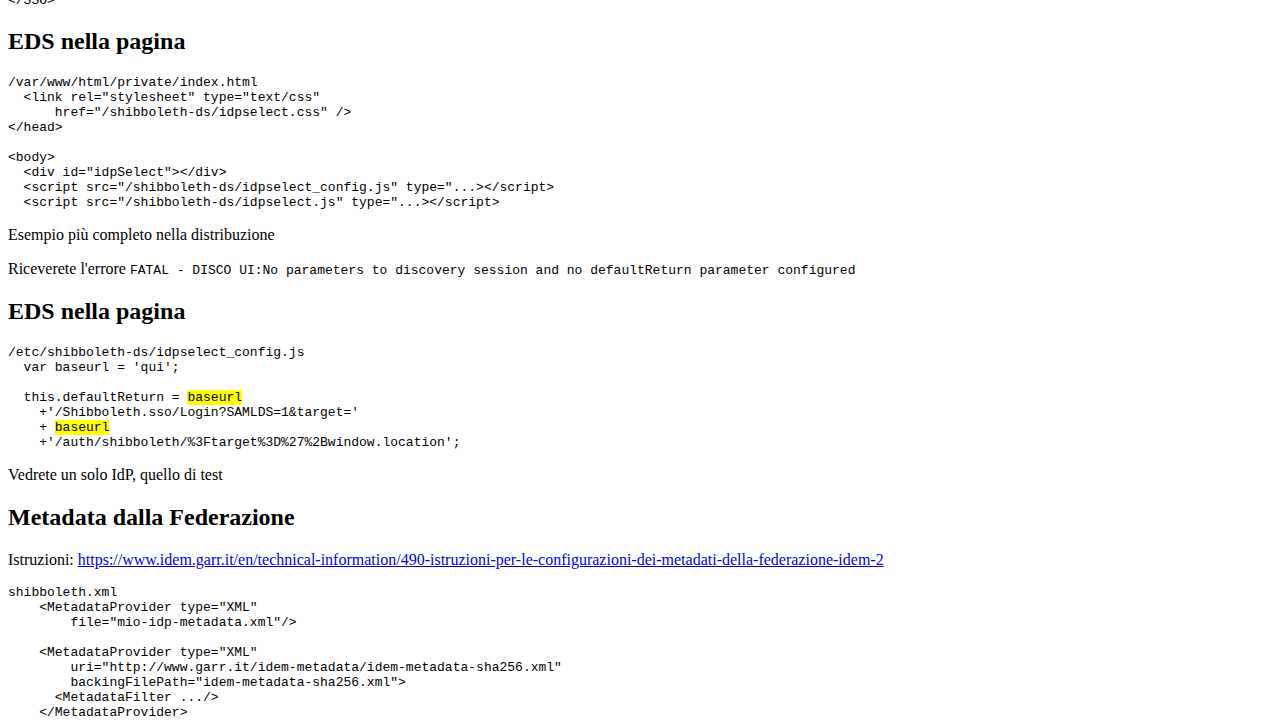
==== commit d0d01f81: "Rimosse note" ====
--- a/shibboleth.html
+++ b/shibboleth.html
@@ -522,6 +522,9 @@
 
     <table class="biblio" style="font-size: small"><tr><td>Riferimenti</td>
 <td><a href="https://wiki.shibboleth.net/confluence/display/SHIB2/NativeSPhtaccessl">https://wiki.shibboleth.net/confluence/display/SHIB2/NativeSPhtaccess</a>
+</td></tr>
+    <tr><td></td>
+<td><a href="https://www.switch.ch/aai/guides/sp/access-rules/">SWITCH Shibboleth Service Provider Access Contro</a>
 </td></tr></table>        
     </section>
                 
